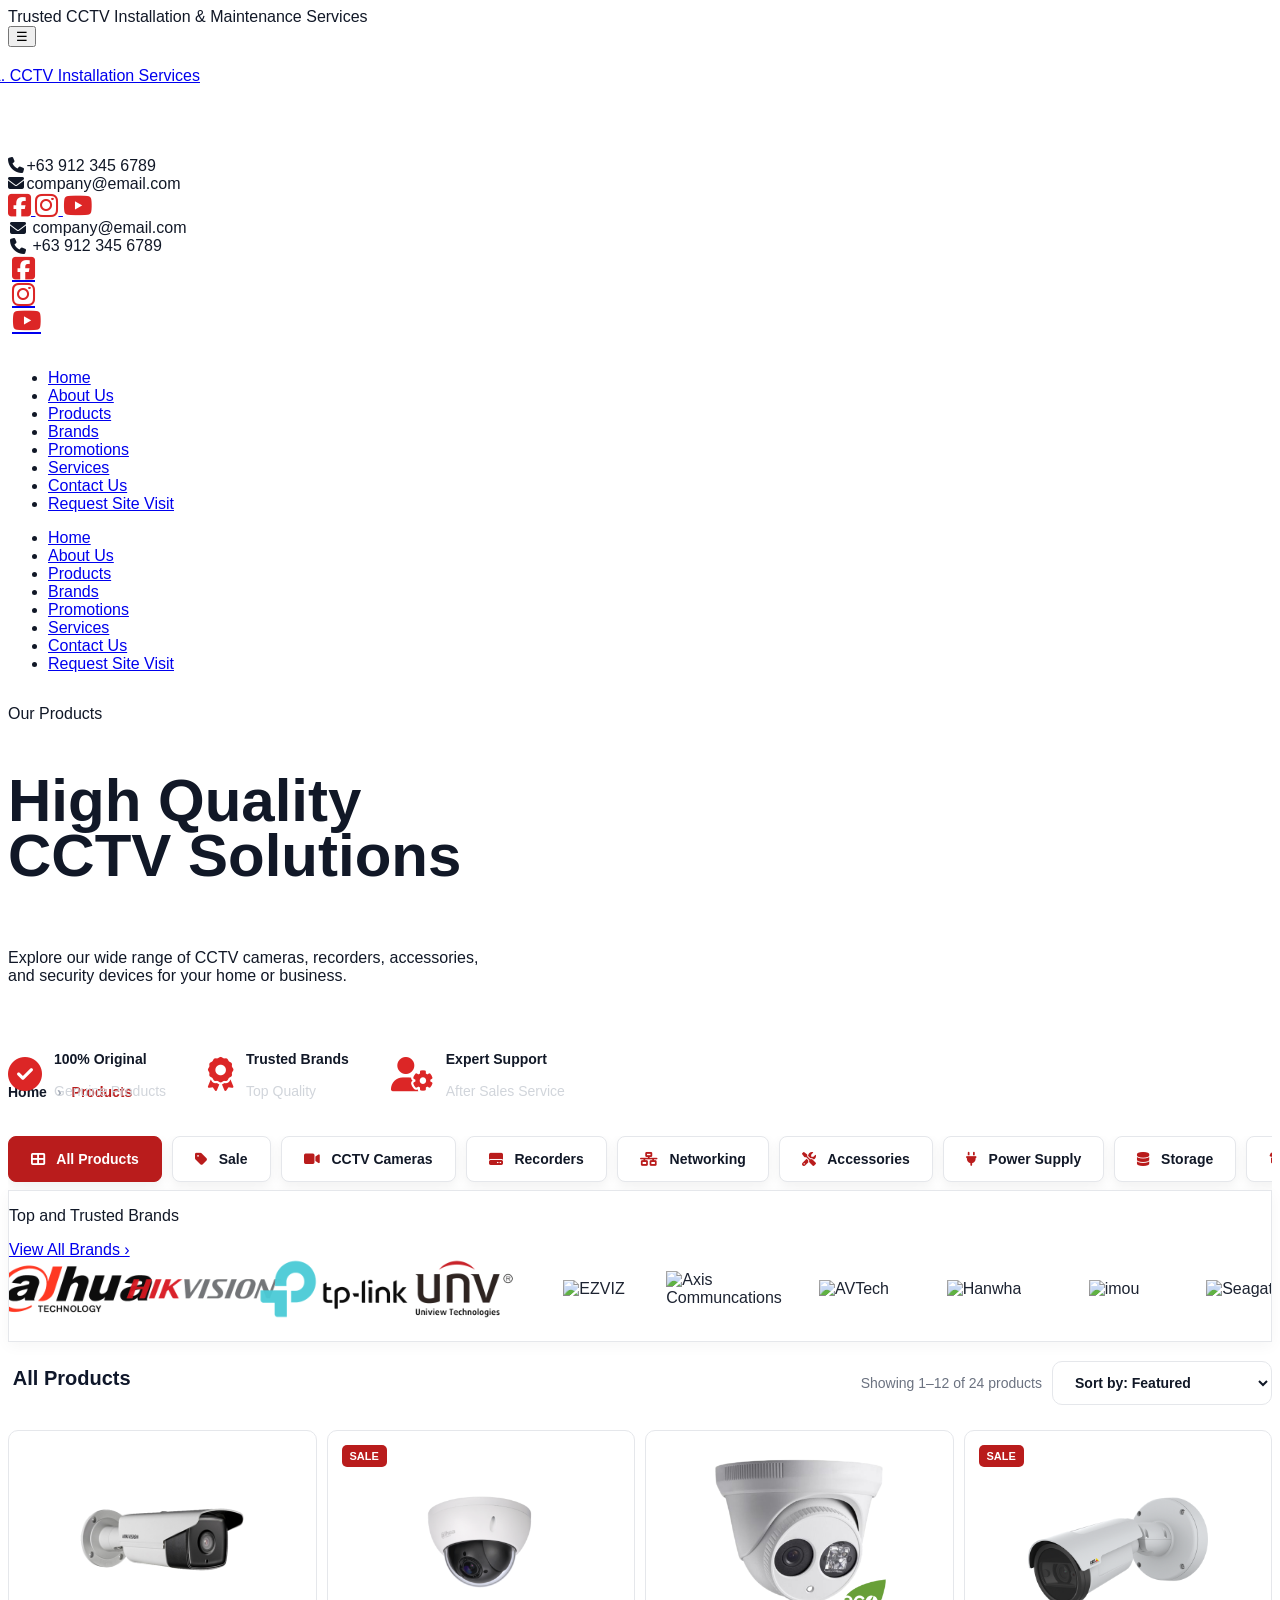
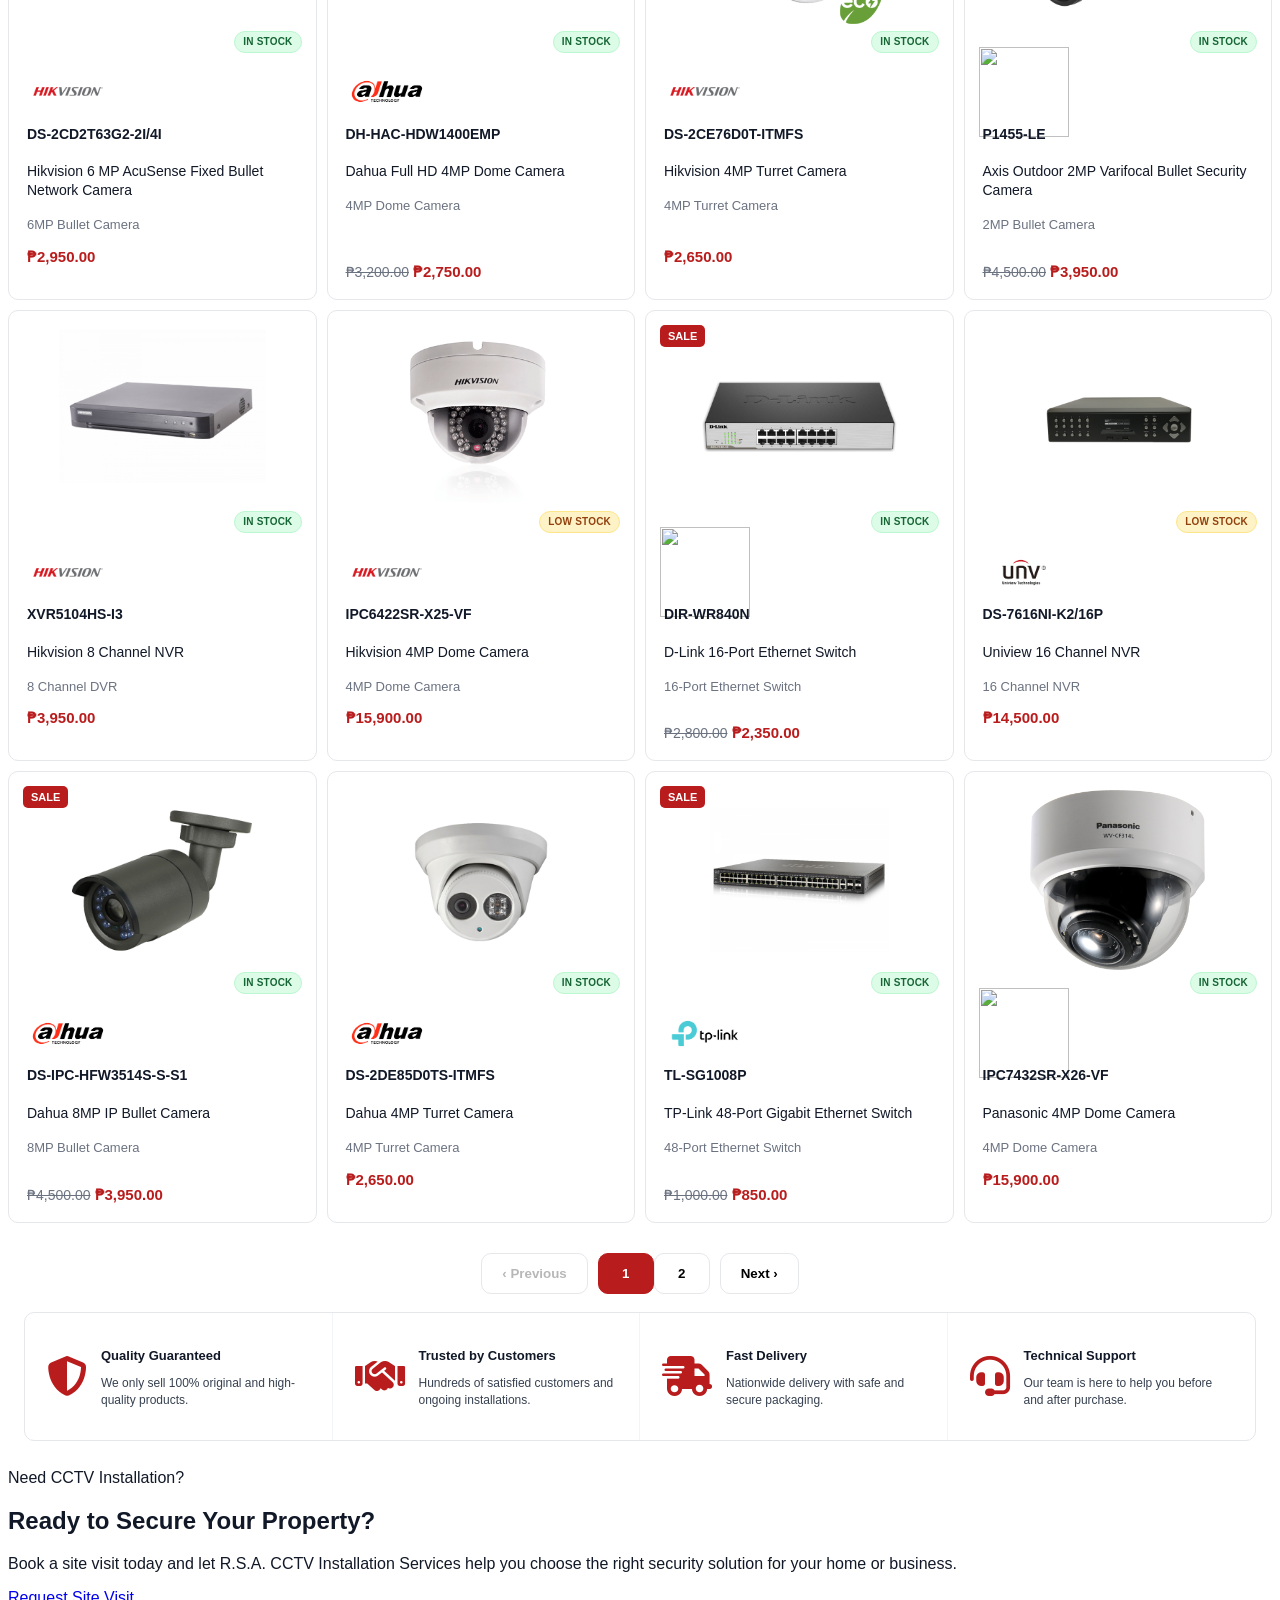
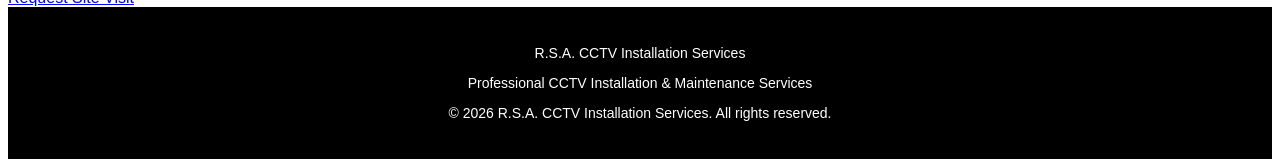
==== frontend/products.html @ 0026b1fd "Added Stock indicator for product cards" ====
<!DOCTYPE html>
<html lang="en">
<head>
  <meta charset="UTF-8" />
  <meta name="viewport" content="width=device-width, initial-scale=1.0" />

  <title>R.S.A. CCTV Installation Services</title>

  <link href="./assets/css/output.css" rel="stylesheet">
  <link href="./assets/css/custom.css" rel="stylesheet">
  <link rel="stylesheet" href="https://cdnjs.cloudflare.com/ajax/libs/font-awesome/6.5.1/css/all.min.css"/>
</head>

<body class="bg-white text-gray-900">

  <div class="bg-red-700 text-white text-center text-xs font-bold py-1">
    Trusted CCTV Installation & Maintenance Services
  </div>

  <header class="bg-black text-white relative">

    <button id="mobileMenuButton"
            class="md:hidden text-white text-3xl absolute right-5 top-5 z-[9999] leading-none">
      ☰
    </button>

    <div class="max-w-7xl mx-auto px-4 py-2 flex flex-col md:flex-row justify-between items-center gap-3">

      <a href="index.html" class="block">
        <img src="./assets/images/rsa-logo.png"
             alt="R.S.A. CCTV Installation Services"
             class="main-logo">
      </a>

      <!-- MOBILE CONTACT + SOCIAL AREA -->
      <div class="md:hidden w-full mobile-header-extra">

        <div class="mobile-contact-row w-full flex items-center justify-center gap-4 text-white text-sm border-t border-b border-red-950 py-3">
          <div class="flex items-center gap-4 whitespace-nowrap">
            <i class="fa-solid fa-phone text-red-600 text-xl"></i>
            <span>+63 912 345 6789</span>
          </div>

          <div class="h-5 w-px bg-gray-700"></div>

          <div class="flex items-center gap-4 whitespace-nowrap">
            <i class="fa-solid fa-envelope text-red-600 text-xl"></i>
            <span>company@email.com</span>
          </div>
        </div>

        <div class="mobile-social-row w-full flex justify-center items-center">

          <a href="#" class="text-red-600">
            <i class="fa-brands fa-square-facebook header-social-icon"></i>
          </a>

          <a href="#" class="text-red-600">
            <i class="fa-brands fa-instagram header-social-icon"></i>
          </a>

          <a href="#" class="text-red-600">
            <i class="fa-brands fa-youtube header-social-icon"></i>
          </a>
        </div>
      </div>

      <!-- DESKTOP/TABLET CONTACT -->
      <div class="hidden md:flex items-center gap-8 text-base font-semibold tracking-[0.2px]">

        <div class="flex items-center gap-3 text-white whitespace-nowrap">
          <i class="fa-solid fa-envelope text-red-600 text-xl"></i>
          <span>company@email.com</span>
        </div>

        <div class="h-6 w-px bg-gray-700"></div>

        <div class="flex items-center gap-3 text-white whitespace-nowrap">
          <i class="fa-solid fa-phone text-red-600 text-xl"></i>
          <span>+63 912 345 6789</span>
        </div>

        <div class="h-6 w-px bg-gray-700"></div>

        <div class="flex items-center gap-6 text-red-600 leading-none">

          <a href="#" class="header-social-link hover:text-white transition">
            <i class="fa-brands fa-square-facebook header-social-icon"></i>
          </a>

          <a href="#" class="header-social-link hover:text-white transition">
            <i class="fa-brands fa-instagram header-social-icon"></i>
          </a>

          <a href="#" class="header-social-link hover:text-white transition">
            <i class="fa-brands fa-youtube header-social-icon"></i>
          </a>
        </div>

      </div>

    </div>

    <nav class="bg-black md:border-t md:border-red-950">
      <div class="max-w-7xl mx-auto px-4">

        <ul class="hidden md:flex items-center justify-between text-sm font-bold uppercase">
          <li><a href="index.html" class="block py-4 hover:text-red-500">Home</a></li>
          <li><a href="about.html" class="block py-4 hover:text-red-500">About Us</a></li>
          <li><a href="products.html" class="block py-4 text-red-500 border-b-4 border-red-600">Products</a></li>
          <li><a href="brands.html" class="block py-4 hover:text-red-500">Brands</a></li>
          <li><a href="promotions.html" class="block py-4 hover:text-red-500">Promotions</a></li>
          <li><a href="services.html" class="block py-4 hover:text-red-500">Services</a></li>
          <li><a href="contact-us.html" class="block py-4 hover:text-red-500">Contact Us</a></li>

          <li>
            <a href="booking.html" class="block bg-red-700 px-8 py-4 hover:bg-red-800">
              Request Site Visit
            </a>
          </li>

        </ul>
        <div id="mobileMenuOverlay" class="hidden fixed inset-0 bg-black/70 z-[9997]"></div>
        <ul id="mobileMenu" class="hidden fixed top-0 right-0 h-screen w-[80%] max-w-[360px] bg-black z-[9998] flex-col px-8 pt-24 space-y-7 text-xl font-bold uppercase shadow-2xl">
          <li><a href="index.html">Home</a></li>
          <li><a href="about.html">About Us</a></li>
          <li><a href="products.html">Products</a></li>
          <li><a href="brands.html">Brands</a></li>
          <li><a href="promotions.html">Promotions</a></li>
          <li><a href="services.html">Services</a></li>
          <li><a href="contact-us.html">Contact Us</a></li>
          <li><a href="booking.html" class="text-red-500">Request Site Visit</a></li>
        </ul>

      </div>
    </nav>

  </header>

  <section class="products-hero-section relative bg-black text-white overflow-hidden border-b border-gray-900">

    <div class="absolute inset-0 products-hero-bg"></div>

    <div class="relative z-20 max-w-7xl mx-auto px-4 py-14 md:py-16 products-hero-content">

      <p class="text-lg font-bold uppercase mb-3">
        Our Products
      </p>

      <h1 class="text-3xl md:text-5xl font-black uppercase leading-tight mb-3">
        High Quality<br>
        <span class="hero-nowrap text-red-600">CCTV Solutions</span>
      </h1>

      <p class="text-base md:text-lg font-normal max-w-2xl mb-9">
        Explore our wide range of CCTV cameras, recorders, accessories,
        <br>and security devices for your home or business.
      </p>

      <div class="products-hero-features">

        <div class="products-hero-feature"><span class="products-hero-icon"><i class="fa-solid fa-circle-check"></i></span>
          <div>
            <h3>100% Original</h3>
            <p>Genuine Products</p>
          </div>
        </div>

        <div class="products-hero-feature"><span class="products-hero-icon"><i class="fa-solid fa-award"></i></span>
        <div>
            <h3>Trusted Brands</h3>
            <p>Top Quality</p>
          </div>
        </div>

        <div class="products-hero-feature">
          <span class="products-hero-icon"><i class="fa-solid fa-user-gear"></i></span>
          <div>
            <h3>Expert Support</h3>
            <p>After Sales Service</p>
          </div>
        </div>

      </div>
    </div>
  </section>

  <main class="bg-gray-100">

    <section class="bg-gray-100 py-10">
      <div class="max-w-7xl mx-auto px-4">

        <!-- Breadcrumb -->
        <nav class="products-breadcrumb" aria-label="Breadcrumb">
          <a href="index.html">Home</a>
          <span>›</span>
          <span>Products</span>
        </nav>
        <!-- Category Filters Overlay Arrows/Button -->
        <div class="products-category-scroll-wrap">
          <button class="category-scroll-btn category-scroll-left" type="button">‹</button>
          <!-- Category Filters -->
            <div class="products-category-filter flex gap-4 overflow-x-auto pb-4 mb-6">
              <button class="product-filter-btn active" data-filter="all"><i class="fa-solid fa-table-cells-large"></i> All Products</button>
              <button class="product-filter-btn" data-filter="sale"><i class="fa-solid fa-tag"></i> Sale</button>
              <button class="product-filter-btn" data-filter="cctv"><i class="fa-solid fa-video"></i> CCTV Cameras</button>
              <button class="product-filter-btn" data-filter="recorders"><i class="fa-solid fa-hard-drive"></i> Recorders</button>
              <button class="product-filter-btn" data-filter="networking"><i class="fa-solid fa-network-wired"></i> Networking</button>
              <button class="product-filter-btn" data-filter="accessories"><i class="fa-solid fa-screwdriver-wrench"></i> Accessories</button>
              <button class="product-filter-btn" data-filter="power"><i class="fa-solid fa-plug"></i> Power Supply</button>
              <button class="product-filter-btn" data-filter="storage"><i class="fa-solid fa-database"></i> Storage</button>
              <button class="product-filter-btn" data-filter="packages"><i class="fa-solid fa-box-open"></i> Packages/Kits</button>
            </div>
          <button class="category-scroll-btn category-scroll-right" type="button">›</button>
        </div>
        <!-- Top Brands Strip -->
        <div class="products-brand-strip bg-white rounded-xl shadow-sm p-6 mb-10">
          <div class="flex items-center justify-between mb-5">
            <p class="top-brands-title text-red-700 text-sm font-bold uppercase">Top and Trusted Brands</p>
            <a href="brands.html" class="top-brands-view-all text-sm font-bold hover:text-red-700">View All Brands ›</a>
          </div>

          <div class="brand-strip-row">
            <div class="brand-strip-item"><img src="./assets/images/brands/dahua.png" alt="Dahua"></div>
            <div class="brand-strip-item"><img src="./assets/images/brands/hikvision.png" alt="Hikvision"></div>
            <div class="brand-strip-item"><img src="./assets/images/brands/tplink.png" alt="TP-Link"></div>
            <div class="brand-strip-item"><img src="./assets/images/brands/uniview.png" alt="UNV"></div>
            <div class="brand-strip-item"><img src="./assets/images/brands/ezviz.png" alt="EZVIZ"></div>
            <div class="brand-strip-item"><img src="./assets/images/brands/axis.png" alt="Axis Communcations"></div>
            <div class="brand-strip-item"><img src="./assets/images/brands/avtech.png" alt="AVTech"></div>
            <div class="brand-strip-item"><img src="./assets/images/brands/hanwha.png" alt="Hanwha"></div>
            <div class="brand-strip-item"><img src="./assets/images/brands/imou.png" alt="imou"></div>
            <div class="brand-strip-item"><img src="./assets/images/brands/seagate.png" alt="Seagate"></div>
          </div>
        </div>

        <!-- Products Header -->
          <div class="products-toolbar mb-8">

            <h2 id="productsSectionTitle" class="products-section-title">
               &nbsp;All Products
            </h2>

            <div class="products-toolbar-right">
			  <p id="productsCount" class="products-count">Showing 1–12 products</p>

              <select class="products-sort-dropdown">
                <option>Sort by: Featured</option>
                <option>Price: Low to High</option>
                <option>Price: High to Low</option>
              </select>
            </div>

          </div>

          <!-- Products Grid -->
          <div class="products-catalog-grid">
            <!--Sample Product 1-->
            <div class="catalog-product-card">
              <div class="catalog-product-image"><img src="./assets/images/products/bullet-camera-01.png" alt="4MP Bullet Camera"></div>
              <span class="catalog-stock-badge in-stock">In Stock</span>
              <img class="catalog-brand-logo" src="./assets/images/brands/hikvision.png">
              <p class="catalog-product-model">DS-2CD2T63G2-2I/4I</p>
              <h3 class="catalog-product-name">Hikvision 6 MP AcuSense Fixed Bullet Network Camera</h3>
              <p class="catalog-product-subcategory">6MP Bullet Camera</p>
              <p class="catalog-product-price">₱2,950.00</p>
            </div>
            <!--Sample Product 2-->
            <div class="catalog-product-card">
              <span class="catalog-sale-badge">SALE</span>
              <div class="catalog-product-image"><img src="./assets/images/products/dome-camera-01.png"></div>
              <span class="catalog-stock-badge in-stock">In Stock</span>
              <img class="catalog-brand-logo" src="./assets/images/brands/dahua.png">
              <p class="catalog-product-model">DH-HAC-HDW1400EMP</p>
              <h3 class="catalog-product-name">Dahua Full HD 4MP Dome Camera</h3>
              <p class="catalog-product-subcategory">4MP Dome Camera</p>
              <div class="catalog-price-row"><span class="catalog-old-price">₱3,200.00</span><span class="catalog-sale-price">₱2,750.00</span></div>
            </div>
            <!--Sample Product 3-->
            <div class="catalog-product-card">
              <div class="catalog-product-image"><img src="./assets/images/products/turret-camera-01.png" alt="4MP Turret Camera"></div>
               <span class="catalog-stock-badge in-stock">In Stock</span>
              <img class="catalog-brand-logo" src="./assets/images/brands/hikvision.png">
              <p class="catalog-product-model">DS-2CE76D0T-ITMFS</p>
              <h3 class="catalog-product-name">Hikvision 4MP Turret Camera</h3>
              <p class="catalog-product-subcategory">4MP Turret Camera</p>
              <p class="catalog-product-price">₱2,650.00</p>
            </div>
            <!--Sample Product 4-->
            <div class="catalog-product-card">
              <span class="catalog-sale-badge">SALE</span>
              <div class="catalog-product-image"><img src="./assets/images/products/bullet-camera-02.png" alt="8MP IP Bullet Camera"></div>
               <span class="catalog-stock-badge in-stock">In Stock</span>
              <img class="catalog-brand-logo" src="./assets/images/brands/axis.png">
              <p class="catalog-product-model">P1455-LE</p>
              <h3 class="catalog-product-name">Axis Outdoor 2MP Varifocal Bullet Security Camera</h3>
              <p class="catalog-product-subcategory">2MP Bullet Camera</p>
              <div class="catalog-price-row"><span class="catalog-old-price">₱4,500.00</span><span class="catalog-sale-price">₱3,950.00</span></div>
            </div>
            <!--Sample Product 5-->
            <div class="catalog-product-card">
              <div class="catalog-product-image"><img src="./assets/images/products/8ch-dvr-02.png" alt=""></div>
              <span class="catalog-stock-badge in-stock">In Stock</span>
              <img class="catalog-brand-logo" src="./assets/images/brands/hikvision.png">
              <p class="catalog-product-model">XVR5104HS-I3</p>
              <h3 class="catalog-product-name">Hikvision 8 Channel NVR</h3>
              <p class="catalog-product-subcategory">8 Channel DVR</p>
              <p class="catalog-product-price">₱3,950.00</p>
            </div>
            <!--Sample Product 6-->
            <div class="catalog-product-card">
              <div class="catalog-product-image"><img src="./assets/images/products/dome-camera-02.png" alt=""></div>
              <span class="catalog-stock-badge low-stock">Low Stock</span>
              <img class="catalog-brand-logo" src="./assets/images/brands/hikvision.png" alt="">
              <p class="catalog-product-model">IPC6422SR-X25-VF</p>
              <h3 class="catalog-product-name">Hikvision 4MP Dome Camera</h3>
              <p class="catalog-product-subcategory">4MP Dome Camera</p>
              <p class="catalog-product-price">₱15,900.00</p>
            </div>
            <!--Sample Product 7-->
            <div class="catalog-product-card">
              <span class="catalog-sale-badge">SALE</span>
              <div class="catalog-product-image"><img src="./assets/images/products/switch-02.png" alt="POE Switch"></div>
              <span class="catalog-stock-badge in-stock">In Stock</span>
              <img class="catalog-brand-logo" src="./assets/images/brands/dlink.png">
              <p class="catalog-product-model">DIR-WR840N</p>
              <h3 class="catalog-product-name">D-Link 16-Port Ethernet Switch</h3>
              <p class="catalog-product-subcategory">16-Port Ethernet Switch</p>
              <div class="catalog-price-row"><span class="catalog-old-price">₱2,800.00</span><span class="catalog-sale-price">₱2,350.00</span></div>
            </div>
            <!--Sample Product 8-->
            <div class="catalog-product-card">
              <div class="catalog-product-image"><img src="./assets/images/products/8ch-dvr-03.png" alt=""></div>
              <span class="catalog-stock-badge low-stock">Low Stock</span>              
              <img class="catalog-brand-logo" src="./assets/images/brands/uniview.png">
              <p class="catalog-product-model">DS-7616NI-K2/16P</p>
              <h3 class="catalog-product-name">Uniview 16 Channel NVR</h3>
              <p class="catalog-product-subcategory">16 Channel NVR</p>
              <p class="catalog-product-price">₱14,500.00</p>
            </div>
            <!--Sample Product 9-->
            <div class="catalog-product-card">
              <span class="catalog-sale-badge">SALE</span>
              <div class="catalog-product-image"><img src="./assets/images/products/bullet-camera-03.png" alt="8MP IP Bullet Camera"></div>
              <span class="catalog-stock-badge in-stock">In Stock</span>
              <img class="catalog-brand-logo" src="./assets/images/brands/dahua.png">
              <p class="catalog-product-model">DS-IPC-HFW3514S-S-S1</p>
              <h3 class="catalog-product-name">Dahua 8MP IP Bullet Camera</h3>
              <p class="catalog-product-subcategory">8MP Bullet Camera</p>
              <div class="catalog-price-row"><span class="catalog-old-price">₱4,500.00</span><span class="catalog-sale-price">₱3,950.00</span></div>
            </div>
            <!--Sample Product 10-->
            <div class="catalog-product-card">
              <div class="catalog-product-image"><img src="./assets/images/products/turret-camera-02.png" alt="4MP Turret Camera"></div>
              <span class="catalog-stock-badge in-stock">In Stock</span>
              <img class="catalog-brand-logo" src="./assets/images/brands/dahua.png">
              <p class="catalog-product-model">DS-2DE85D0TS-ITMFS</p>
              <h3 class="catalog-product-name">Dahua 4MP Turret Camera</h3>
              <p class="catalog-product-subcategory">4MP Turret Camera</p>
              <p class="catalog-product-price">₱2,650.00</p>
            </div>
            <!--Sample Product 11-->
            <div class="catalog-product-card">
              <span class="catalog-sale-badge">SALE</span>
              <div class="catalog-product-image"><img src="./assets/images/products/switch-01.png" alt="Ethernet Switch"></div>
              <span class="catalog-stock-badge in-stock">In Stock</span>
              <img class="catalog-brand-logo" src="./assets/images/brands/tplink.png">
              <p class="catalog-product-model">TL-SG1008P</p>
              <h3 class="catalog-product-name">TP-Link 48-Port Gigabit Ethernet Switch</h3>
              <p class="catalog-product-subcategory">48-Port Ethernet Switch</p>
              <div class="catalog-price-row"><span class="catalog-old-price">₱1,000.00</span><span class="catalog-sale-price">₱850.00</span></div>
            </div>
            <!--Sample Product 12-->
            <div class="catalog-product-card">
              <div class="catalog-product-image"><img src="./assets/images/products/dome-camera-03.png" alt=""></div>
              <span class="catalog-stock-badge in-stock">In Stock</span>          
              <img class="catalog-brand-logo" src="./assets/images/brands/panasonic.png" alt="">
              <p class="catalog-product-model">IPC7432SR-X26-VF</p>
              <h3 class="catalog-product-name">Panasonic 4MP Dome Camera</h3>
              <p class="catalog-product-subcategory">4MP Dome Camera</p>
              <p class="catalog-product-price">₱15,900.00</p>
            </div>
            <!--Sample Product 13-->
            <div class="catalog-product-card">
              <div class="catalog-product-image"><img src="./assets/images/products/8ch-dvr-01.png" alt="8CH DVR"></div>
              <span class="catalog-stock-badge low-stock">Low Stock</span>
              <img class="catalog-brand-logo" src="./assets/images/brands/hikvision.png">
              <p class="catalog-product-model">DS-7604NI-K1/4P</p>
              <h3 class="catalog-product-name">Hikvision 8CH DVR</h3>
              <p class="catalog-product-subcategory">8 Channel DVR</p>
              <p class="catalog-product-price">₱4,500.00</p>
            </div>
            <!--Sample Product 14-->
            <div class="catalog-product-card">
              <div class="catalog-product-image"><img src="./assets/images/products/turret-camera-03.png" alt="4MP Turret Camera"></div>
              <span class="catalog-stock-badge in-stock">In Stock</span>
              <img class="catalog-brand-logo" src="./assets/images/brands/dahua.png">
              <p class="catalog-product-model">DH-3DE85D1TS-5TMFS</p>
              <h3 class="catalog-product-name">Dahua 4MP Turret Camera</h3>
              <p class="catalog-product-subcategory">4MP Turret Camera</p>
              <p class="catalog-product-price">₱2,650.00</p>
            </div>
            <!--Sample Product 15-->
            <div class="catalog-product-card">
              <span class="catalog-sale-badge">SALE</span>
              <div class="catalog-product-image"><img src="./assets/images/products/switch-03.png" alt="POE Switch"></div>
              <span class="catalog-stock-badge low-stock">Low Stock</span>
              <img class="catalog-brand-logo" src="./assets/images/brands/tplink.png">
              <p class="catalog-product-model">TL-WR951S</p>
              <h3 class="catalog-product-name">TP-Link 16-Port Ethernet Switch</h3>
              <p class="catalog-product-subcategory">16-Port Ethernet Switch</p>
              <div class="catalog-price-row"><span class="catalog-old-price">₱2,800.00</span><span class="catalog-sale-price">₱2,350.00</span></div>
            </div>
            <!-- Test -->
            <div class="catalog-product-card">
              <div class="catalog-product-image"><img src="./assets/images/products/storage-01.png" alt="Surveillance HDD"></div>
              <span class="catalog-stock-badge in-stock">In Stock</span>
              <img class="catalog-brand-logo" src="./assets/images/brands/seagate.png">
              <p class="catalog-product-model">ST2000VX008</p>
              <h3 class="catalog-product-name">Seagate 2TB SkyHawk HDD</h3>
              <p class="catalog-product-subcategory">Storage</p>
              <p class="catalog-product-price">₱2,850.00</p>
            </div>
            <div class="catalog-product-card">
              <div class="catalog-product-image"><img src="./assets/images/products/ipcam-01.png" alt="Smart IP Camera"></div>
              <span class="catalog-stock-badge in-stock">In Stock</span>
              <img class="catalog-brand-logo" src="./assets/images/brands/imou.png">
              <p class="catalog-product-model">IMOU IPC-A22EP</p>
              <h3 class="catalog-product-name">IMOU Pan Tilt Smart IP Camera White</h3>
              <p class="catalog-product-subcategory">Smart IP Camera</p>
              <p class="catalog-product-price">₱2,990.00</p>
            </div>
            <div class="catalog-product-card">
              <div class="catalog-product-image"><img src="./assets/images/products/nvr-01.png" alt="NVR Recorder"></div>
              <span class="catalog-stock-badge in-stock">In Stock</span>
              <img class="catalog-brand-logo" src="./assets/images/brands/uniview.png" alt="UNV">
              <p class="catalog-product-model">NVR-104B-P4</p>
              <h3 class="catalog-product-name">Uniview 4-ch 1-SATA Ultra 265/H.265/H.264 NVR</h3>
              <p class="catalog-product-subcategory">Recorder System</p>
              <p class="catalog-product-price">₱5,500.00</p>
            </div>
            <div class="catalog-product-card">
              <span class="catalog-sale-badge">SALE</span>
              <div class="catalog-product-image"><img src="./assets/images/products/package-01.png" alt="Package/Kits"></div>
              <span class="catalog-stock-badge sold-out">Sold Out</span>
              <img class="catalog-brand-logo" src="./assets/images/brands/seagate.png">
              <p class="catalog-product-model">SKYHAWK-PACKAGE-01</p>
              <h3 class="catalog-product-name">Seagate SkyHawk 4-Camera Kit</h3>
              <p class="catalog-product-subcategory">Camera Kit/p>
              <div class="catalog-price-row"><span class="catalog-old-price">₱8,500.00</span><span class="catalog-sale-price">₱7,250.00</span></div>
            </div>
            <div class="catalog-product-card">
              <div class="catalog-product-image"><img src="./assets/images/products/cable-01.png" alt="CCTV Cable"></div>
              <span class="catalog-stock-badge in-stock">In Stock</span>          
              <img class="catalog-brand-logo" src="./assets/images/brands/axis.png">
              <p class="catalog-product-model">F7308-5506-921</p>
              <h3 class="catalog-product-name">AXIS F7308 Cable Black 8m</h3>
              <p class="catalog-product-subcategory">Camera Cable</p>
              <p class="catalog-product-price">₱950.00</p>
            </div>
            <div class="catalog-product-card">
              <span class="catalog-sale-badge">SALE</span>
              <div class="catalog-product-image"><img src="./assets/images/products/bullet-camera-04.png" alt="2MP Indoor Camera"></div>
              <span class="catalog-stock-badge low-stock">Low Stock</span>
              <img class="catalog-brand-logo" src="./assets/images/brands/avtech.png">
              <p class="catalog-product-model">DGM2643SV</p>
              <h3 class="catalog-product-name">AVTech 2MP Motorized Varifocal Lens Bullet IP Camera</h3>
              <p class="catalog-product-subcategory">2MP Bullet Camera</p>
              <div class="catalog-price-row"><span class="catalog-old-price">₱2,000.00</span><span class="catalog-sale-price">₱1,650.00</span></div>
            </div>
            <div class="catalog-product-card">
              <div class="catalog-product-image"><img src="./assets/images/products/cable-02.png" alt="BNC Connector"></div>
              <span class="catalog-stock-badge low-stock">Low Stock</span>
              <img class="catalog-brand-logo" src="./assets/images/brands/ezviz.png" alt="ezviz">
              <p class="catalog-product-model">BNC-100FT</p>
              <h3 class="catalog-product-name">Ezviz BNC Connector 100ft</h3>
              <p class="catalog-product-subcategory">Camera Cable</p>
              <p class="catalog-product-price">₱350.00</p>
            </div>
            <div class="catalog-product-card">
              <div class="catalog-product-image"><img src="./assets/images/products/storage-02.png" alt=""></div>
              <span class="catalog-stock-badge in-stock">In Stock</span>
              <img class="catalog-brand-logo" src="./assets/images/brands/seagate.png" alt="">
              <p class="catalog-product-model">ST1000VX005</p>
              <h3 class="catalog-product-name">Seagate 1TB SkyHawk</h3>
              <p class="catalog-product-subcategory">Surveillance HDD</p>
              <p class="catalog-product-price">₱1,850.00</p>
            </div>
            <div class="catalog-product-card">
              <div class="catalog-product-image"><img src="./assets/images/products/powersupply-01.png" alt=""></div>
              <span class="catalog-stock-badge in-stock">In Stock</span>
              <img class="catalog-brand-logo" src="./assets/images/brands/hanwha.png" alt="">
              <p class="catalog-product-model">PWR-12DC-8-5</p>
              <h3 class="catalog-product-name">Hanwha 12V Camera Power Supply</h3>
              <p class="catalog-product-subcategory">12V Power Supply</p>
              <p class="catalog-product-price">₱1,250.00</p>
            </div>
          </div>

          <!-- Pagination Preview -->
		  <div class="products-pagination">
		    <button id="productsPrevBtn" class="product-page-btn">‹ Previous</button>
		    <div id="productsPageNumbers" class="flex gap-3"></div>
		    <button id="productsNextBtn" class="product-page-btn">Next ›</button>
		  </div>

      </div>
    </section>
    <!-- Service Features Strip -->
    <section class="service-features-strip-wrap">
      <div class="service-features-strip">

        <div class="service-feature-item">
          <div class="feature-card-icon">
            <i class="fa-solid fa-shield-halved"></i>
          </div>
          <div>
            <h4>Quality Guaranteed</h4>
            <p>We only sell 100% original and high-quality products.</p>
          </div>
        </div>

        <div class="service-feature-item">
          <div class="feature-card-icon">
            <i class="fa-solid fa-handshake"></i>
          </div>
          <div>
            <h4>Trusted by Customers</h4>
            <p>Hundreds of satisfied customers and ongoing installations.</p>
          </div>
        </div>

        <div class="service-feature-item">
          <div class="feature-card-icon">
            <i class="fa-solid fa-truck-fast"></i>
          </div>
          <div>
            <h4>Fast Delivery</h4>
            <p>Nationwide delivery with safe and secure packaging.</p>
          </div>
        </div>

        <div class="service-feature-item">
          <div class="feature-card-icon">
            <i class="fa-solid fa-headset"></i>
          </div>
          <div>
            <h4>Technical Support</h4>
            <p>Our team is here to help you before and after purchase.</p>
          </div>
        </div>

      </div>
    </section>
    <section class="products-cta-section bg-black text-white py-10 border-t border-red-950 mt-2">
      <div class="max-w-7xl mx-auto px-4 text-center">

      <p class="text-red-600 text-sm font-bold uppercase mb-3">
        Need CCTV Installation?
      </p>

      <h2 class="text-3xl md:text-4xl font-black uppercase mb-4">
        Ready to Secure Your Property?
      </h2>

      <p class="text-gray-300 max-w-2xl mx-auto text-sm md:text-base leading-7 mb-8">
        Book a site visit today and let R.S.A. CCTV Installation Services help you choose
        the right security solution for your home or business.
      </p>

      <a href="booking.html"
        class="inline-block bg-red-700 hover:bg-red-800 text-white font-bold px-8 py-3 rounded">
        Request Site Visit
      </a>

      </div>
    </section>
  </main>
  <footer class="bg-black text-white py-6">
    <div class="max-w-7xl mx-auto px-4 text-center text-sm space-y-2">
      <p class="font-semibold">
        R.S.A. CCTV Installation Services
      </p>

      <p class="text-gray-400">
        Professional CCTV Installation & Maintenance Services
      </p>

      <p class="text-gray-500 text-xs">
        © 2026 R.S.A. CCTV Installation Services. All rights reserved.
      </p>
    </div>
  </footer>

  <script src="./assets/js/main.js"></script>
</body>
</html>
---- frontend/assets/css/custom.css ----
body {
  font-family: Arial, sans-serif;
  background: #ffffff;
  color: #111827;
  overflow-x: hidden;
}

.main-logo {
  width: 450px;
  height: 100px;
  object-fit: cover;
  object-position: left center;
  display: block;
  margin-left: -65px;
  transform: translateY(10px);
}

header .max-w-7xl {
  min-height: auto;
  padding-top: 10px !important;
  padding-bottom: 10px !important;
}

header .hidden.md\:flex i {
  width: 20px;
  text-align: center;
  line-height: 1;
  position: relative;
  top: 1px;
}

.header-social-icon {
  color: #dc2626;
  font-size: 26px !important;
  line-height: 1 !important;
}

.header-social-link {
  width: 28px;
  display: flex;
  justify-content: center;
  align-items: center;
}

.hero-bg {
  background-image: url("../images/hero-cctv.jpg");
  background-repeat: no-repeat;
  background-position: 75% center;
  background-size: auto 125%;
}

.book-btn {
  transition: 0.3s ease;
}

.book-btn:hover {
  background: #b91c1c;
}

.book-btn-icon i {
  color: #ffffff;
  font-size: 18px;
  line-height: 1;
}

.feature-strip {
  background: #000000;
}

.feature-box {
  display: flex;
  align-items: center;
  gap: 18px;
  padding: 20px 22px;
  border-right: 1px solid #1f2937;
}

.feature-box:last-child {
  border-right: none;
}

.feature-icon {
  color: #ff0000;
  flex-shrink: 0;
}

.feature-icon i {
  color: #b91c1c;
  font-size: 38px;
}

.feature-text h3,
.feature-text h4 {
  font-size: 16px;
  font-weight: 700;
  color: #ffffff;
  margin-bottom: 6px;
  line-height: 1.2;
}

.feature-text p {
  font-size: 14px;
  font-weight: 400;
  color: #d1d5db;
  line-height: 1.6;
}

.mobile-contact-row i {
  width: 14px;
  text-align: center;
}

/* =========================
   FEATURED PRODUCTS PAGING
========================= */

.featured-products-page {
  display: none !important;
  min-height: 300px !important;
}

.featured-products-page.active {
  display: grid !important;
}

.featured-product-card {
  grid-template-rows: 180px 44px 24px 30px !important;
  text-align: center !important;
  align-items: center !important;
}

.featured-product-image {
  width: 100% !important;
  height: 180px !important;
  display: flex !important;
  align-items: center !important;
  justify-content: center !important;
  overflow: hidden !important;
}

.featured-product-image img {
  width: 100% !important;
  height: 100% !important;
  object-fit: contain !important;
  padding: 12px !important;
  display: block !important;
}

.featured-product-name {
  height: 44px !important;
  display: flex !important;
  align-items: center !important;
  justify-content: center !important;
}

.featured-dots {
  display: flex !important;
  min-height: 20px !important;
  margin-top: 20px !important;
}

.featured-dot {
  width: 12px !important;
  height: 12px !important;
  border-radius: 9999px !important;
  background: #d1d5db !important;
  display: inline-block !important;
  cursor: pointer !important;
  border: none !important;
  padding: 0 !important;
}

.featured-dot.active {
  background: #b91c1c !important;
}

.products-cta-section {
  margin-top: 0;
  padding-top: 10px;
}

footer {
  background: #000000;
  color: #ffffff;
  text-align: center;
  padding: 24px 0;
  font-size: 14px;
}

/* =========================
   PROMOTIONS PREVIEW
========================= */

.promo-products-page {
  display: grid !important;
  min-height: 360px !important;
}

.promo-product-card {
  position: relative;
  display: grid;
  grid-template-rows: 220px 44px 24px 22px 32px;
  text-align: center;
  align-items: center;
}

.promo-sale-badge {
  position: absolute;
  top: 24px;
  left: 0;
  background: #b91c1c;
  color: #ffffff;
  font-size: 11px;
  font-weight: 800;
  padding: 4px 8px;
  border-radius: 6px;
  z-index: 2;
}

.promo-product-image {
  width: 100%;
  height: 180px;
  display: flex;
  align-items: center;
  justify-content: center;
  overflow: hidden;
}

.promo-product-image img {
  width: 100%;
  height: 100%;
  object-fit: contain;
  padding: 12px;
  display: block;
}

.promo-product-name {
  height: 44px;
  display: flex;
  align-items: center;
  justify-content: center;
}

.promo-old-price {
  color: #000000 !important;
  font-size: 16px !important;
  font-weight: 400 !important;
  line-height: 1.2 !important;
  text-decoration: line-through !important;
}

.promo-sale-price {
  color: #b91c1c !important;
  font-size: 16px !important;
  font-weight: 900 !important;
  line-height: 1.2 !important;
}

.promo-dot {
  width: 12px;
  height: 12px;
  border-radius: 9999px;
  background: #d1d5db;
  border: none;
  padding: 0;
  cursor: pointer;
}

.promo-dot.active {
  background: #b91c1c;
}

.promo-dots {
  display: flex !important;
  min-height: 20px !important;
  margin-top: 20px !important;
}
.catalog-stock-badge {
  position: absolute;
  top: 200px;
  right: 14px;
  z-index: 3;

  font-size: 10px;
  font-weight: 800;
  line-height: 1;

  padding: 5px 8px;
  border-radius: 999px;

  letter-spacing: 0.2px;
  text-transform: uppercase;
}

/* IN STOCK */
.catalog-stock-badge.in-stock {
  background: #dcfce7;
  color: #166534;
  border: 1px solid #bbf7d0;
}

/* LOW STOCK */
.catalog-stock-badge.low-stock {
  background: #fef3c7;
  color: #92400e;
  border: 1px solid #fde68a;
}

/* SOLD OUT */
.catalog-stock-badge.sold-out {
  background: #f3f4f6;
  color: #6b7280;
  border: 1px solid #e5e7eb;
}

@media (max-width: 767px) and (orientation: portrait) {
  #promoProductsGrid {
    grid-template-columns: repeat(2, minmax(0, 1fr)) !important;
    gap: 22px 16px !important;
  }

  .promo-products-page {
    min-height: auto !important;
  }

  .promo-product-card {
    grid-template-rows: 130px 46px 34px 20px 28px !important;
  }

  .promo-product-image {
    height: 130px !important;
  }

  .promo-product-image img {
    padding: 8px !important;
  }

  .top-brands-title {
    font-size: 0;
  }

  .top-brands-title::before {
    content: "Top Brands";
    font-size: 14px;
  }

  .top-brands-view-all {
    font-size: 0;
  }

  .top-brands-view-all::before {
    content: "View All >";
    font-size: 14px;
  }
}

/* =========================
   SERVICES PREVIEW
========================= */

.services-preview-grid {
  grid-template-columns: repeat(3, minmax(0, 1fr));
}

.service-preview-card {
  display: grid;
  grid-template-rows: 300px auto auto;
  align-items: start;
  row-gap: 14px;
}

.service-preview-image {
  width: 100%;
  height: 300px;
  object-fit: cover;
  border-radius: 8px;
}

.service-preview-title {
  min-height: 42px;
  display: flex;
  align-items: center;
}
/* =========================
   TOP BRANDS - DEFAULT DESKTOP
========================= */

.top-brands-grid > div {
  height: 100px;
  display: flex;
  align-items: center;
  justify-content: center;
  overflow: hidden;
}

.top-brands-grid img {
  width: 80%;
  height: 80%;
  object-fit: contain;
  display: block;
  transform: scale(1.1);
}

/* MOBILE PORTRAIT */
@media (max-width: 768px) and (orientation: portrait) {

  .services-preview-grid {
    grid-template-columns: 1fr !important;
  }

}

/* MOBILE LANDSCAPE + TABLET */
@media (min-width: 769px) {

  .services-preview-grid {
    grid-template-columns: repeat(3, minmax(0, 1fr)) !important;
  }

}

/* =========================
   TABLET FIXES - landscape
========================= */

@media (min-width: 769px) and (max-width: 1180px) {
  .main-logo {
    width: 400px;
    height: 100px;
    margin-left: -42px;
    margin-top: -15px !important;
    transform: translateY(20px);
  }

  .hero-bg {
  background-position: 100% 25%;
  background-size: auto 100%;
  background-repeat: no-repeat;
  opacity: 0.95;
  }

  header .max-w-7xl {
    padding-left: 24px !important;
    padding-right: 24px !important;
  }

  header .hidden.md\:flex {
    gap: 18px !important;
    font-size: 13px !important;
    white-space: nowrap;
  }

  header .hidden.md\:flex > div {
    white-space: nowrap;
  }

  header svg {
    max-width: 24px;
    max-height: 24px;
  }

  nav ul.hidden.md\:flex {
    gap: 14px;
    font-size: 12px;
  }

  nav ul.hidden.md\:flex a {
    padding-left: 6px;
    padding-right: 6px;
  }

  nav ul.hidden.md\:flex li:last-child a {
    padding-left: 20px;
    padding-right: 20px;
  }

  .content-card-grid {
    max-width: 920px;
    margin-left: auto;
    margin-right: auto;
  }
}

/* =========================
   HOMEPAGE SECTION GAP FIX
========================= */

@media (max-width: 1180px) {

  .content-card-grid {
    padding-top: 16px !important;
  }

  .top-brands-grid {
    transform: translateY(-10px);
  }

  main > section {
    padding-top: 12px !important;
    padding-bottom: 12px !important;
  }

  main > section:first-child {
    padding-top: 40px !important;
  }

  .content-card-grid {
    row-gap: 24px !important;
  }

  .services-section {
    margin-bottom: 25px !important;
  }
}

/* =========================
   MOBILE VIEW - FOR HOMEPAGE/HEADER/GENERAL
========================= */

@media (max-width: 768px) {
  header {
    position: relative;
  }

  header .max-w-7xl {
    align-items: flex-start !important;
    padding-top: 14px !important;
    padding-bottom: 2px !important;
  }

  header a.block {
    align-self: flex-start;
  }

  .header-social-icon {
    font-size: 30px !important;
  }

  .main-logo {
    width: 400px;
    height: 100px;
    object-fit: cover;
    object-position: left center;
    margin-top: -20px !important;
    margin-left: -42px;
    transform: translateY(20px);
  }

  #mobileMenuButton {
    position: absolute !important;
    right: 20px !important;
    top: 50px !important;
    margin: 0 !important;
    transform: translateY(20px) !important;
    z-index: 9999 !important;
  }

    #mobileMenu:not(.hidden) {
    display: flex !important;
    position: fixed !important;
    top: 0 !important;
    right: 0 !important;
    height: 100vh !important;
    width: 100vw !important;
    max-width: 100vw !important;
    background: #000 !important;
    z-index: 9998 !important;
    padding: 200px 32px 32px !important;
    flex-direction: column !important;
    gap: 30px !important;
    align-items: center !important;
  }

  #mobileMenuOverlay:not(.hidden) {
    display: block !important;
  }

  .mobile-header-extra {
    width: 100% !important;
    align-self: stretch !important;
    margin-top: 4px;
  }

  .mobile-contact-row {
    width: 100% !important;
    max-width: 100% !important;
    align-self: stretch !important;
    justify-content: center !important;
    text-align: center;
    margin-left: 0 !important;
    margin-right: 0 !important;
    font-size: 13px;
    line-height: 1.2;
  }

  .mobile-social-row {
    width: 100% !important;
    max-width: 100% !important;
    align-self: stretch !important;
    justify-content: center !important;
    align-items: center !important;
    gap: 34px !important;
    margin-left: 0 !important;
    margin-right: 0 !important;
    margin-bottom: 6px !important;
    padding-top: 10px !important;
    padding-bottom: 10px !important;
    border: none !important;
    border-bottom: 1px solid rgba(127, 29, 29, 0.45) !important;
  }

  .mobile-social-row a {
    display: inline-flex;
    align-items: center;
    justify-content: center;
    color: #dc2626;
  }

  .mobile-header-extra {
    padding-bottom: 0 !important;
    margin-bottom: -10px !important;
  }

  .hero-bg {
    background-image: url("../images/hero-cctv-mobl.jpg");
    background-position: right 25%;
    background-size: auto 200%;
    background-repeat: no-repeat;
    opacity: 0.95;
  }

  section.relative.bg-black.text-white.overflow-hidden {
    min-height: 350px;
    border-top: none !important;
  }

  section.relative.bg-black.text-white.overflow-hidden .relative.z-20 {
    padding-top: 28px;
    padding-bottom: 12px;
  }

  section.relative.bg-black.text-white.overflow-hidden p:first-child {
    font-size: 13px;
    line-height: 1.3;
    margin-bottom: 10px;
  }

  section.relative.bg-black.text-white.overflow-hidden h1 {
    font-size: 34px;
    line-height: 1.02;
    letter-spacing: -1px;
    margin-bottom: 16px;
    max-width: 310px;
  }

  section.relative.bg-black.text-white.overflow-hidden p:nth-of-type(2) {
    font-size: 14px;
    line-height: 1.7;
    max-width: 205px;
    margin-bottom: 20px;
  }

  .book-btn-text {
    padding: 11px 20px !important;
    font-size: 13px;
  }

  .book-btn-icon {
    padding: 11px 14px !important;
  }

  /* Mobile feature strip 2x2 */
  .feature-box {
    border-right: 1px solid #1f2937;
    border-bottom: 1px solid #1f2937;
    padding: 16px 10px;
    gap: 10px;
    align-items: center;
  }

  .feature-box:nth-child(2),
  .feature-box:nth-child(4) {
    border-right: none;
  }

  .feature-box:nth-child(3),
  .feature-box:nth-child(4) {
    border-bottom: none;
  }

  .feature-icon svg {
    max-width: 38px;
    max-height: 38px;
  }

  .feature-text h3,
  .feature-text h4 {
    font-size: 12px;
    line-height: 1.2;
    margin-bottom: 4px;
  }

  .feature-text p {
    font-size: 11px;
    line-height: 1.45;
  }

  .feature-strip .grid {
    display: grid !important;
    grid-template-columns: repeat(2, minmax(0, 1fr)) !important;
  }

  section ul li {
    line-height: 1.6;
  }

  section ul li span:first-child {
    font-size: 14px;
    flex-shrink: 0;
    margin-top: 2px;
  }

  .content-card-grid {
    max-width: 390px;
    margin-left: auto;
    margin-right: auto;
  }
 
  footer {
    padding-top: 22px;
    padding-bottom: 22px;
  }

  footer p {
    line-height: 1.5;
  }

  #mobileMenu {
    border-top: none !important;
  }

  #mobileMenu.hidden {
    display: none !important;
  }

  nav,
  nav .max-w-7xl {
    margin: 0 !important;
    padding-top: 0 !important;
    padding-bottom: 1px !important;
  }
}

/* =========================
   FEATURED PRODUCTS - MOBILE PORTRAIT
========================= */

@media (max-width: 767px) and (orientation: portrait) {
  #featuredProductsGrid {
    grid-template-columns: repeat(2, minmax(0, 1fr)) !important;
    gap: 22px 16px !important;
  }

  .featured-product-card {
    grid-template-rows: 130px 46px 34px 28px !important;
  }

  .featured-product-image {
    height: 130px !important;
  }

  .featured-product-image img {
    padding: 8px !important;
  }

  .featured-product-name {
    height: 46px !important;
    font-size: 14px !important;
    line-height: 1.15 !important;
  }

  .featured-dots {
    margin-top: 30px !important;
  }
  }

/* =========================
   IPAD MINI / IPAD AIR PORTRAIT FIX
   Applies only to portrait tablets, not landscape or iPad Pro
========================= */

@media (min-width: 768px) and (max-width: 900px) and (orientation: portrait) {

  header .max-w-7xl {
    flex-direction: column !important;
    align-items: flex-start !important;
    padding-left: 28px !important;
    padding-right: 28px !important;
  }

  .main-logo {
    width: 400px;
    height: 100px;
    margin-top: -30px !important;
    margin-left: -42px;
    transform: translateY(30px);
  }

  /* Hide desktop/tablet contact row */
  header .hidden.md\:flex {
    display: none !important;
  }

  /* Show mobile contact/social section */
  .mobile-header-extra {
    display: block !important;
    width: 100% !important;
    align-self: stretch !important;
    margin-top: 8px !important;
  }

  /* Show hamburger */
  #mobileMenuButton {
    display: block !important;
    position: absolute !important;
    right: 28px !important;
    top: 50px !important;
    transform: translateY(20px) !important;
    z-index: 9999 !important;
  }

  /* Hide desktop nav */
  nav ul.hidden.md\:flex {
    display: none !important;
  }

  /* Allow mobile menu to open when JS removes hidden */
  #mobileMenu:not(.hidden) {
    display: flex !important;
    position: fixed !important;
    top: 0 !important;
    right: 0 !important;
    height: 100vh !important;
    width: 80% !important;
    max-width: 360px !important;
    background: #000 !important;
    z-index: 9998 !important;
    padding: 120px 32px 32px !important;
    gap: 30px !important;
    align-items: center !important;
  }

   #mobileMenuOverlay:not(.hidden) {
    display: block !important;
  }

  /* Mobile-style hero for tablet portrait */
  .hero-bg {
    background-image: url("../images/hero-cctv-mobl.jpg");
    background-position: 100% 35%;
    background-size: auto 300%;
    background-repeat: no-repeat;
    opacity: 0.95;
  }

  section.relative.bg-black.text-white.overflow-hidden {
    min-height: 350px;
    border-top: none !important;
  }

  section.relative.bg-black.text-white.overflow-hidden .relative.z-20 {
    padding-top: 28px;
    padding-bottom: 12px;
  }

  section.relative.bg-black.text-white.overflow-hidden h1 {
    font-size: 44px;
    line-height: 1.05;
    max-width: 520px;
  }

  section.relative.bg-black.text-white.overflow-hidden p:nth-of-type(2) {
    font-size: 18px;
    line-height: 1.6;
    max-width: 420px;
  }

  /* Keep feature cards as clean 2x2 */
  .feature-strip .grid {
    display: grid !important;
    grid-template-columns: repeat(2, minmax(0, 1fr)) !important;
  }

  .feature-box {
    display: flex !important;
    flex-direction: row !important;
    justify-content: center !important;
    align-items: center !important;
    text-align: left !important;
    gap: 20px !important;
    padding: 28px 24px !important;
    border-right: 1px solid #1f2937;
    border-bottom: 1px solid #1f2937;
  }

  .feature-box:nth-child(2),
  .feature-box:nth-child(4) {
    border-right: none;
  }

  .feature-box:nth-child(3),
  .feature-box:nth-child(4) {
    border-bottom: none;
  }

  .content-card-grid {
    max-width: 720px;
    margin-left: auto;
    margin-right: auto;
  }

  .feature-box svg,
  .feature-box img {
    margin-bottom: 0 !important;
    flex-shrink: 0 !important;
  }

  .feature-box h3 {
    margin-bottom: 8px !important;
  }

  .mobile-header-extra {
    display: flex !important;
    align-items: center !important;
    justify-content: center !important;
    gap: 22px !important;
    flex-wrap: nowrap !important;
  }

  .mobile-contact-row {
    width: auto !important;
    border-top: none !important;
    border-bottom: none !important;
    padding-top: 0 !important;
    padding-bottom: 0 !important;
  }

  .mobile-social-row {
    width: auto !important;
    padding-top: 10px !important;
    padding-bottom: 10px !important;
    gap: 18px !important;
    margin-bottom: 6px !important;
    border-bottom: none !important;
    position: relative;
    padding-left: 26px !important;
  }

  .mobile-social-row::before {
    content: "";
    position: absolute;
    left: 0;
    top: 50%;
    transform: translateY(-50%);
    width: 1.5px;
    height: 20px;
    background: #374151;
  }

  #mobileMenu {
    border-top: none !important;
  }

  #mobileMenu.hidden {
    display: none !important;
  }

  nav,
  nav .max-w-7xl {
    margin: 0 !important;
    padding-top: 0 !important;
    padding-bottom: 1px !important;
  }

/**IPAD AIR FIX FOR PRODUCTS PAGE HERO SECTION*/

  /* HERO HEIGHT */
  .products-hero-section {
    min-height: 480px !important;
    height: 480px !important;
    overflow: hidden !important;
  }

  /* HERO CONTENT SPACING */
  .products-hero-content {
    padding-top: 20px !important;
    padding-left: 28px !important;
    padding-right: 28px !important;

  }

  /* TITLE */
  .products-hero-content h1 {
    font-size: 58px !important;
    line-height: 1.1 !important;
    margin-bottom: 18px !important;
    margin-top: -10px !important;
  }

  /* FORCE CCTV SOLUTIONS SINGLE LINE */
  .hero-nowrap {
    white-space: nowrap !important;
  }

  /* PARAGRAPH */
  .products-hero-section .products-hero-content > p:nth-of-type(2) {

    max-width: 320px !important;
    width: 320px !important;
    font-size: 20px !important;
    line-height: 1.5 !important;
    position: relative !important;
    top: 20px !important;
    white-space: normal !important;
  }

  /* FEATURES */
  .products-hero-features {
    gap: 34px !important;

    position: relative !important;
    top: 60px !important;
  }

  /* BACKGROUND IMAGE */
  .products-hero-bg {
    background-size: cover !important;
    background-position: 90% center !important;
  }
}

/*Ipad Mini - Portrait for Product Hero*/
@media (min-width: 768px) and (max-width: 799px) and (orientation: portrait) {
  .products-hero-features {
    top: -80px !important;
    gap: 28px !important;
  }
}

/* =========================
   MOBILE LANDSCAPE FIX - IPHONE SE
========================= */

@media (max-width: 950px) and (orientation: landscape) {

  .mobile-header-extra {
    min-height: 70px !important;
    height: 70px !important;
    overflow: visible !important;
  }

  .mobile-contact-row,
  .mobile-social-row {
    height: 70px !important;
    min-height: 70px !important;
    align-items: center !important;
  }

  header .hidden.md\:flex {
    display: none !important;
  }

  header .max-w-7xl {
    flex-direction: column !important;
    align-items: flex-start !important;
  }

  header a.block {
    align-self: flex-start !important;
  }

  .mobile-header-extra {
    display: flex !important;
    flex-direction: row !important;
    justify-content: center !important;
    align-items: center !important;
    gap: 24px !important;
    align-self: stretch !important;
    width: 100% !important;
    margin-top: 8px !important;
    padding-top: 0 !important;
    padding-bottom: 0 !important;

    border: none !important;
    }

  nav ul.hidden.md\:flex {
    display: none !important;
  }

  .mobile-contact-row {
    display: flex !important;
    align-items: center !important;
    justify-content: center !important;

    width: auto !important;
    margin: 0 !important;
    padding: 0 !important;

    border: none !important;
  }

  .mobile-social-row {
    display: flex !important;
    align-items: center !important;
    justify-content: center !important;

    width: auto !important;
    margin: 0 !important;
    padding: 0 0 0 24px !important;

    border: none !important;
    position: relative !important;
  }

  .mobile-social-row a {
    margin: 0 10px !important;
  }

  .mobile-social-row::before {
    content: "";
    position: absolute;
    left: 0;
    top: 50%;
    transform: translateY(-50%);
    width: 0.5px;
    height: 20px;
    background: #374151;
  }

  #mobileMenuButton {
    display: block !important;
    position: absolute !important;
    right: 24px !important;
    top: 50px !important;
    transform: translateY(20px) !important;
    z-index: 9999 !important;
  }

  #mobileMenu:not(.hidden) {
    display: flex !important;
    position: fixed !important;
    top: 0 !important;
    right: 0 !important;
    height: 100vh !important;
    max-height: 100vh !important;
    width: 80% !important;
    max-width: 360px !important;
    background: #000 !important;
    z-index: 9998 !important;
    padding: 120px 32px 32px !important;
    gap: 20px !important;
    align-items: center !important;
    overflow-y: auto !important;
    overflow-x: hidden !important;
    -webkit-overflow-scrolling: touch;
  }

  #mobileMenuOverlay:not(.hidden) {
    display: block !important;
  }

  .main-logo {
    width: 400px;
    height: 100px;
    object-fit: cover;
    object-position: left center;
    margin-top: -20px !important;
    margin-left: -42px;
    transform: translateY(20px);
  }

  .hero-bg {
    background-image: url("../images/hero-cctv-mobl.jpg");
    background-position: right 35%;
    background-size: auto 280%;
    background-repeat: no-repeat;
  }

  section.relative.bg-black.text-white.overflow-hidden h1 {
    font-size: 42px;
    line-height: 1.05;
    max-width: 520px;
  }

  section.relative.bg-black.text-white.overflow-hidden p:nth-of-type(2) {
    font-size: 18px;
    max-width: 480px;
  }

  .feature-strip .grid {
    display: grid !important;
    grid-template-columns: repeat(2, minmax(0, 1fr)) !important;
  }

  .feature-box {
    display: flex !important;
    flex-direction: row !important;
    justify-content: center !important;
    align-items: center !important;
    text-align: left !important;
    gap: 20px !important;
    padding: 28px 24px !important;
    border-right: 1px solid #1f2937;
    border-bottom: 1px solid #1f2937;
  }

  .feature-box:nth-child(2),
  .feature-box:nth-child(4) {
    border-right: none;
  }

  .feature-box:nth-child(3),
  .feature-box:nth-child(4) {
    border-bottom: none;
  }

  .feature-box svg,
  .feature-box img {
    margin-bottom: 0 !important;
    flex-shrink: 0 !important;
  }

  .feature-box h3 {
  margin-bottom: 8px !important;
  }

  .products-hero-section {
    min-height: 350px !important;
    height: 350px !important;
  }

  .products-hero-bg {
    background-size: 90% auto !important;
    background-position: 120% center !important;
  }
  .products-hero-content {
    justify-content: flex-start !important;
    padding-top: 40px !important;
  }
  .products-hero-content > p:nth-of-type(2) {
    max-width: 520px !important;
    width: 520px !important;

    font-size: 16px !important;
    line-height: 1.45 !important;

    margin-top: 30px !important;
    margin-bottom: 40px !important;

    white-space: normal !important;
  }

  .products-hero-features {
    max-width: 650px;
    gap: 26px !important;
  }

}

/* =========================
   IPAD PRO LANDSCAPE FIX
========================= */

@media (min-width: 1181px) and (max-width: 1366px) and (orientation: landscape) {

  .hero-bg {
    background-position: 90% center;
    background-size: auto 120%;
    opacity: 0.95;
  }
  .products-hero-bg {
    background-position: 100% center !important;
  }
    .products-hero-features {
      position: relative !important;
      top: 40px !important;
    }
    .products-hero-section .products-hero-content > p:nth-of-type(2) {
      position: relative !important;
      top: 16px !important;
    }
    .products-hero-content h1 {
      font-size: 60px !important;
      line-height: 0.92 !important;
    }
  }

/* =========================
   TOP BRANDS LOGO ALIGNMENT - DESKTOP
========================= */

@media (min-width: 1181px) {
  .top-brands-grid {
    transform: translateY(12px);
  }
}
/* =========================
   TOP BRANDS - IPAD LANDSCAPE
========================= */

@media (min-width: 900px) and (max-width: 1180px) and (min-height: 650px) and (orientation: landscape) {
  .top-brands-grid {
    transform: translateY(0px) !important;
    row-gap: 12px !important;
    column-gap: 18px !important;
  }

  .top-brands-grid > div {
    height: 100px !important;
    padding: 8px !important;

    display: flex !important;
    align-items: center !important;
    justify-content: center !important;
  }

  .top-brands-grid img {
    max-height: 100% !important;
    max-width: 100% !important;
    object-fit: contain !important;
    display: block !important;
  }
}
@media (max-width: 899px) and (orientation: landscape) {

  .top-brands-grid {
    transform: translateY(12px) !important;
    row-gap: 16px !important;
    column-gap: 16px !important;
  }

  .top-brands-grid > div {
    height: 90px !important;
    padding: 10px !important;
  }

  .top-brands-grid img {
    max-height: 70% !important;
    max-width: 70% !important;
    object-fit: contain !important;
  }

}

@media (max-height: 649px) and (orientation: landscape) {

  .top-brands-grid {
    transform: translateY(0) !important;
    row-gap: 12px !important;
    column-gap: 16px !important;
  }

  .top-brands-grid > div {
    height: 100px !important;
    padding: 0 !important;
    display: grid !important;
    place-items: center !important;
    overflow: hidden !important;
  }

  .top-brands-grid > div > div {
    width: 70% !important;
    height: 70% !important;
    display: grid !important;
    place-items: center !important;
  }

  .top-brands-grid img {
    width: 88% !important;
    height: 88% !important;
    object-fit: contain !important;
    display: block !important;
  }

}
/* =========================
   TOP BRANDS - SMALL MOBILE LANDSCAPE
========================= */

@media (max-height: 430px) and (orientation: landscape) {

  .top-brands-grid {
    transform: translateY(-18px) !important;
  }

}

/* =========================
   TOP BRANDS - LARGE MOBILE LANDSCAPE
========================= */

@media (min-height: 411px) and (max-height: 500px) and (orientation: landscape) {

  .top-brands-grid {
    transform: translateY(-6px) !important;
  }

  .top-brands-grid > div {
    height: 100px !important;
    padding: 4px !important;
  }

  .top-brands-grid img {
    width: 70% !important;
    height: 70% !important;
    object-fit: contain !important;
  }

}

/* =========================
   TOP BRANDS - MOBILE LANDSCAPE VERTICAL BALANCE
========================= */

@media (max-height: 500px) and (orientation: landscape) {

  .top-brands-grid {
    transform: translateY(-30px) !important;
  }

}
/* =========================
   SERVICES PREVIEW - IPAD PORTRAIT FINAL
========================= */

@media (min-width: 768px) and (max-width: 1024px) and (orientation: portrait) {

  .services-preview-grid {
    display: grid !important;
    grid-template-columns: 1fr !important;
    gap: 34px !important;
  }

  .service-preview-card {
    display: grid !important;
    grid-template-rows: 500px auto auto !important;
    row-gap: 18px !important;
  }

  .service-preview-image {
    width: 78% !important;
    height: 500px !important;
    object-fit: cover !important;
    object-position: center center !important;
    display: block !important;
    margin-left: auto !important;
    margin-right: auto !important;
    border-radius: 8px !important;
  }

  .service-preview-card h3,
  .service-preview-card p {
    width: 78% !important;
    margin-left: auto !important;
    margin-right: auto !important;
  }
}
/* =========================
   PRODUCTS HERO
========================= */

.products-hero-bg {
  background-image: url("../images/products/products-hero.jpg");
  background-repeat: no-repeat;
  background-position: center center;
  background-size: 75% auto;
}

.products-hero-features {
  display: flex;
  align-items: center;
  gap: 42px;
  max-width: 760px;
  flex-wrap: wrap;
  margin-top: 28px;
}

.products-hero-feature {
  display: flex;
  align-items: center;
  gap: 12px;
}

.products-hero-icon {
  color: #dc2626;
  font-size: 34px;
  line-height: 1;
}

.products-hero-feature h3 {
  font-size: 14px;
  font-weight: 800;
  line-height: 1.2;
}

.products-hero-feature p {
  font-size: 14px;
  color: #d1d5db;
  line-height: 1.3;
}

.products-hero-content {
  transform: translateY(-10px);
}

/* =========================
   MOBILE VIEW - FOR PRODUCTS PAGE / PORTRAIT
========================= */

@media (max-width: 768px) {

  .products-hero-section {
    height: 420px;
    min-height: 420px;
  }

  .products-hero-bg {
    background-position: 95% center;
    background-size: cover;
  }

  .products-hero-content {
    height: 105%;
    display: flex;
    flex-direction: column;
    transform: translateY(-12px);
  }
  /* Push small paragraph lower */
  .products-hero-content > p:nth-of-type(2) {
    display: block;
    width: 100%;
    max-width: 100%;
    margin-left: 4px !important;
    margin-right: 4px !important;
    text-align: left;
    font-size: 13px !important;
    line-height: 1.45 !important;
    margin-bottom: 180px !important;
    position: relative;
    top: 160px;
    padding-left: 4px;
    white-space: nowrap;
    transform: translateX(-10px);
  }

  .hero-nowrap {
    white-space: nowrap;
  }

  /* Move features to bottom */
  .products-hero-features {
    display: grid !important;
    grid-template-columns: repeat(3, 1fr);
    gap: 8px !important;
    width: 100%;
    margin-top: 0 !important;
    justify-content: center !important;
    align-items: center !important;
  }

  /* Smaller feature items */
  .products-hero-feature {
    display: flex;
    flex-direction: row;
    align-items: flex-start;
    text-align: left;
    gap: 8px !important;
    min-height: 72px;
    width: 100%;
    justify-content: center;
  }
  .products-hero-feature > div {
    width: 78px;
    min-width: 78px;
  }

  .products-hero-icon {
    flex-shrink: 0;
    display: flex;
    align-items: flex-start;
    justify-content: center;
    font-size: 26px !important;
    margin-top: 4px;
  
  }

  /* SVG Icon Size */
  .products-hero-icon svg {
  width: 30px !important;
  height: 30px !important;
  }

  .products-hero-feature div {
    display: flex;
    flex-direction: column;
    justify-content: flex-start;
  }

  /* Smaller feature title */
  .products-hero-feature h3 {
    font-size: 14px !important;
    line-height: 1.05 !important;
    margin: 0 !important;
  }

  /* Smaller feature text */
  .products-hero-feature p {
    font-size: 11px !important;
    line-height: 1.15 !important;
    margin: 0 !important;
  }

  .products-hero-icon,
  .products-hero-icon i {
    color: #dc2626 !important;
  }

  .products-breadcrumb {
    display: flex;
    margin-bottom: 28px !important;
  }
  .products-section-title {
    margin-top: 30px;
  }
  .products-category-filter {
    margin-bottom: 24px;
  }
  .products-toolbar {
    padding-top: 10px;
    flex-direction: column;
    align-items: flex-start;
    gap: 14px;
  }

  .products-toolbar-right {
    width: 100%;
    display: flex;
    flex-direction: column;
    align-items: flex-start;
    gap: 10px;
    transform: none;
  }

  .products-count {
    white-space: nowrap;
  }

  .products-sort-dropdown {
    width: 100%;
    min-width: 0;
  }

  .products-pagination {
    display: flex;
    justify-content: center;
    align-items: center;
    gap: 10px;
    flex-wrap: nowrap;
    margin-top: 32px;
    margin-bottom: 22px;
  }

  .product-page-btn {
    min-width: 44px;
    width: 44px;
    height: 44px;

    padding: 0;

    font-size: 16px;
    font-weight: 800;

    border-radius: 10px;

    display: flex;
    align-items: center;
    justify-content: center;
  }

  #productsPrevBtn,
  #productsNextBtn {
    min-width: 44px;
    width: 44px;
    height: 44px;

    padding: 0;

    position: relative;

    text-indent: -9999px;
    overflow: hidden;
  }

  #productsPrevBtn::before,
  #productsNextBtn::before {
    position: absolute;
    inset: 0;

    display: flex;
    align-items: center;
    justify-content: center;

    font-size: 24px;
    font-weight: 700;

    text-indent: 0;

    color: #111827;
  }

  #productsPrevBtn::before {
    content: "‹";
  }

  #productsNextBtn::before {
    content: "›";
  }
}

/* =========================
   PRODUCTS PAGE MAIN BODY
========================= */
.products-category-filter {
  display: flex;
  flex-wrap: nowrap;
  overflow-x: auto;
  overflow-y: hidden;
  gap: 10px;
  padding-bottom: 8px;
  scrollbar-width: none;
  -ms-overflow-style: none;
  cursor: grab;
  position: relative;
}

.products-category-filter.two-row {
  display: grid;
  grid-auto-flow: column;
  grid-template-rows: repeat(2, auto);
  align-items: start;
}

.products-category-filter::-webkit-scrollbar {
  display: none;
}

.products-category-scroll-wrap {
  position: relative;
}

.category-scroll-btn {
  position: absolute;
  top: 50%;
  transform: translateY(-54%);
  z-index: 5;

  width: 34px;
  height: 44px;

  background: rgba(0, 0, 0, 0.45);
  color: #ffffff;

  border: none;
  border-radius: 8px;

  font-size: 24px;
  font-weight: 800;

  opacity: 0;
  cursor: pointer;
  transition: opacity 0.2s ease;
}

.category-scroll-left {
  left: 0;
}

.category-scroll-right {
  right: 0;
}

.products-category-scroll-wrap:hover .category-scroll-btn {
  opacity: 1;
}

.products-category-filter.dragging {
  cursor: grabbing;
}

.product-filter-btn {
  flex: 0 0 auto;
  white-space: nowrap;
  min-width: max-content;
  border: 1px solid #e5e7eb;
  background: #ffffff;
  color: #111827;
  font-size: 14px;
  font-weight: 800;
  padding: 14px 22px;
  border-radius: 8px;
  box-shadow: 0 4px 12px rgba(0,0,0,0.06);

}

.product-filter-btn.active,
.product-filter-btn:hover {
  background: #b91c1c;
  border-color: #b91c1c;
  color: #ffffff;
}

.product-filter-btn i {
  color: #b91c1c;
  font-size: 14px;
  margin-right: 8px;
}

.product-filter-btn.active i,
.product-filter-btn:hover i {
  color: #ffffff;
}

.brand-strip-row {
  display: flex;
  align-items: center;
  justify-content: space-between;
  gap: 0;
  overflow-x: auto;

  scrollbar-width: none;      /* Firefox */
  -ms-overflow-style: none;   /* IE/Edge */
  transform: translateY(-25px);
}

.brand-strip-row::-webkit-scrollbar {
  display: none;              /* Chrome/Safari */
}

.brand-strip-item {
  flex: 1;
  min-width: 110px;
  min-height: 110px;
  display: flex;
  align-items: center;
  justify-content: center;
  padding: 0 10px;
}



.brand-strip-item img {
  max-height: 100px;
  width: auto;
  object-fit: contain;
  opacity: 0.95;
  transition: 0.25s ease;
}

.brand-strip-item img:hover {
  opacity: 1;
  transform: scale(1.05);
}
.products-brand-strip {
  border: 1px solid #e5e7eb;
  box-shadow: 0 4px 14px rgba(0,0,0,0.04);

  height: 150px;
  overflow: hidden;
}

.products-catalog-grid {
  display: grid;
  grid-template-columns: repeat(4, minmax(0, 1fr));
  gap: 10px;
}

.catalog-product-card {
  position: relative;
  background: #ffffff;
  border: 1px solid #e5e7eb;
  border-radius: 10px;
  padding: 18px;
  min-height: 360px;
  display: flex;
  flex-direction: column;
  align-items: flex-start;
  transition: 0.25s ease;
}

.catalog-product-card:hover {
  transform: translateY(-4px);
  box-shadow: 0 10px 22px rgba(0,0,0,0.08);
}

.catalog-product-image {
  width: 100%;
  height: 180px;
  display: flex;
  align-items: center;
  justify-content: center;
  margin-bottom: 18px;
}

.catalog-product-image img {
  max-width: 100%;
  max-height: 100%;
  object-fit: contain;
  display: block;
}

.catalog-brand-logo {
  width: 90px;
  height: 90px;
  object-fit: contain;
  object-position: left center;
  display: block;
  margin-bottom: -25px;
  margin-left: -4px;
}

.catalog-product-model {
  font-size: 14px;
  font-weight: 900;
  color: #111827;
  line-height: 1.25;
  margin-bottom: 5px;
}

.catalog-product-name {
  font-size: 14px;
  font-weight: 400;
  color: #111827;
  line-height: 1.35;
  margin-bottom: 4px;
}

.catalog-product-subcategory {
  font-size: 13px;
  color: #6b7280;
  line-height: 1.3;
  margin-bottom: 14px;
}

.catalog-product-price,
.catalog-sale-price {
  color: #b91c1c;
  font-size: 15px;
  font-weight: 800;
  line-height: 1.2;
}

.catalog-product-price {
  margin-top: auto;
}

.catalog-price-row {
  display: flex;
  align-items: center;
  gap: 4px;
  margin-top: auto;
}

.catalog-old-price {
  color: #6b7280;
  font-size: 14px;
  text-decoration: line-through;
}

.catalog-sale-badge {
  position: absolute;
  top: 14px;
  left: 14px;
  background: #b91c1c;
  color: #ffffff;
  font-size: 11px;
  font-weight: 900;
  padding: 5px 8px;
  border-radius: 5px;
  z-index: 2;
}

.product-page-btn {
  border: 1px solid #e5e7eb;
  background: #ffffff;
  padding: 12px 20px;
  border-radius: 10px;
  font-weight: 800;
  min-width: 56px;
}
.products-pagination {
  display: flex;
  justify-content: center;
  align-items: center;
  gap: 10px;
  margin-top: 30px;
  margin-bottom: 0;
}
.product-page-btn.active,
.product-page-btn:hover {
  background: #b91c1c;
  color: #ffffff;
  border-color: #b91c1c;
}
.products-toolbar {
  display: flex;
  align-items: center;
  justify-content: space-between;
  gap: 20px;
  margin-top: 14px;
  margin-bottom: 30px;
}
.products-section-title {
  font-size: 20px;
  line-height: 1;
  font-weight: 900;
  color: #0f172a;
  margin: 0;
}
.products-toolbar-right {
  display: flex;
  align-items: center;
  gap: 10px;
  transform: translateY(5px);
}

.products-toolbar,
.products-catalog-grid,
.products-pagination {
  max-width: 100%;
}
.products-list-wrap {
  width: 100%;
  margin: 0 auto;
}

.products-count {
  font-size: 14px;
  color: #6b7280;
  font-weight: 500;
}

.products-sort-dropdown {
  border: 1px solid #e5e7eb;
  background: #ffffff;
  height: 44px;
  padding: 0 18px;
  border-radius: 10px;
  font-size: 14px;
  font-weight: 600;
  color: #111827;
  outline: none;
  min-width: 220px;
}

.products-sort-dropdown:focus {
  border-color: #dc0000;
}

.products-breadcrumb {
  display: flex;
  align-items: center;
  gap: 10px;
  margin-bottom: 36px;
  font-size: 14px;
  font-weight: 600;
}

.products-breadcrumb a {
  color: #111827;
  text-decoration: none;
}

.products-breadcrumb span:first-of-type {
  color: #9ca3af;
}

.products-breadcrumb span:last-child {
  color: #b91c1c;
  font-weight: 800;
}
/* =========================
   SERVICE FEATURES STRIP
========================= */

.service-features-strip-wrap {
  max-width: 1280px;
  margin: 18px auto 2px;
  padding: 0 16px;
}

.service-features-strip {
  background: #ffffff;
  border: 1px solid #e5e7eb;
  border-radius: 10px;
  display: grid;
  grid-template-columns: repeat(4, minmax(0, 1fr));
  overflow: hidden;
}

.service-feature-item {
  display: flex;
  align-items: center;
  gap: 14px;
  padding: 18px 22px;
  border-right: 1px solid #f1f5f9;
}

.service-feature-item:last-child {
  border-right: none;
}

.service-feature-icon {
  color: #b91c1c;
  flex-shrink: 0;
  display: flex;
  align-items: center;
}

.feature-card-icon i {
  color: #b91c1c;
  font-size: 40px;
}

.service-feature-item h4 {
  font-size: 13px;
  font-weight: 900;
  color: #111827;
  margin-bottom: 4px;
}

.service-feature-item p {
  font-size: 12px;
  line-height: 1.45;
  color: #374151;
}

/* Tablet */
@media (max-width: 991px) {
  .service-features-strip {
    grid-template-columns: repeat(2, minmax(0, 1fr));
  }

  .service-feature-item:nth-child(2) {
    border-right: none;
  }
}

/* Mobile */
@media (max-width: 640px) {
  .service-features-strip {
    grid-template-columns: 1fr;
  }

  .service-feature-item {
    border-right: none;
    border-bottom: 1px solid #f1f5f9;
  }

  .service-feature-item:last-child {
    border-bottom: none;
  }
}

@media (max-width: 1180px) {
  .products-catalog-grid {
    grid-template-columns: repeat(3, minmax(0, 1fr));
  }
}

@media (max-width: 767px) {
  .products-catalog-grid {
    grid-template-columns: repeat(2, minmax(0, 1fr));
  }

  .brand-strip-row {
    overflow-x: auto;
    justify-content: flex-start;
  }

  .brand-strip-item {
    min-width: 120px;
    flex: 0 0 120px;
  }
}
/* Mobile - iphone se portrait products card */
@media (max-width: 380px) and (orientation: portrait) {

  /* PRODUCT CARD */
  .catalog-product-card {
    padding: 14px !important;
  }

  .catalog-brand-logo {
    width: 60px !important;
    height: 60px !important;
    margin-bottom: -10px !important;
  }

  /* MODEL */
  .catalog-product-card h3,
  .catalog-product-card .catalog-product-model {
    font-size: 10px !important;
    line-height: 1.15 !important;
    margin-bottom: 8px !important;
  }

  /* PRODUCT NAME / DESCRIPTION */
  .catalog-product-card .catalog-product-description,
  .catalog-product-card .catalog-product-name {
    font-size: 11px !important;
    line-height: 1.25 !important;
    margin-bottom: 8px !important;
  }

  /* SUB CATEGORY */
  .catalog-product-card .catalog-product-category,
  .catalog-product-card .catalog-product-subcategory {
    font-size: 10px !important;
    line-height: 1.2 !important;
    margin-bottom: 12px !important;
  }

  /* PRICE WRAP */
  .catalog-product-card .catalog-product-price-wrap,
  .catalog-product-card .catalog-price-row {
    gap: 4px !important;
  }

  /* NORMAL PRICE */
  .catalog-product-card .catalog-product-price {
    font-size: 12px !important;
    line-height: 1 !important;
  }

  /* SALE PRICE */
  .catalog-product-card .catalog-sale-price {
    font-size: 12px !important;
    line-height: 1 !important;
  }

  /* OLD PRICE */
  .catalog-product-card .catalog-original-price,
  .catalog-product-card .catalog-old-price {
    font-size: 11px !important;
    line-height: 1 !important;
  }

  /* SALE BADGE */
  .catalog-product-card .sale-badge {
    font-size: 11px !important;
    padding: 6px 10px !important;
  }

  .products-pagination {
    width: calc(100% - 32px) !important;
    margin-left: auto !important;
    margin-right: auto !important;
    justify-content: center !important;
    gap: 10px !important;
  }

  .product-page-btn,
  #productsPrevBtn,
  #productsNextBtn {
    width: 48px !important;
    height: 48px !important;
    min-width: 48px !important;
    font-size: 12px !important;
  }

}

@media (max-width: 700px) and (orientation: landscape) {

  .products-hero-section {
    height: 320px !important;
    min-height: 320px !important;
    overflow: hidden !important;
  }

  .products-hero-bg {
  background-position: 150% center !important;
}

  .products-hero-content {
    padding-top: 40px !important;
    padding-bottom: 40px !important;
  }

  .products-hero-content > p:nth-of-type(2) {
    top: 8px !important;
    margin-bottom: 50px !important;
    font-size: 14px !important;
    line-height: 1.3 !important;
    white-space: normal !important;
    max-width: 420px !important;
  }

  .products-features-row {
    bottom: 18px !important;
    gap: 18px !important;
  }

}
  /* SAMSUNG S8+ FIX */
@media (min-width: 701px) and (max-width: 950px) and (orientation: landscape) {

  .products-hero-section {
    height: 330px !important;
    min-height: 330px !important;
    overflow: hidden !important;
  }

  .products-hero-content {
    justify-content: flex-start !important;
    padding-top: 50px !important;
  }

  .products-hero-content > p:nth-of-type(2) {
    max-width: 520px !important;
    width: 520px !important;
    font-size: 13px !important;
    line-height: 1.35 !important;
    margin-top: -140px !important;
    margin-bottom: 0 !important;
    white-space: normal !important;
  }

  .products-hero-features {
    margin-top: 200px !important;
  }

}
/**IPAD MINI - LANDSCAPE*/
@media (min-width: 950px) and (max-width: 1200px) and (orientation: landscape) {

  .products-hero-section {
    min-height: 460px !important;
    height: 460px !important;
    overflow: hidden !important;
  }

  .products-hero-content {
    padding-top: 60px !important;
    padding-left: 26px !important;
    padding-right: 26px !important;
  }

  .products-hero-bg {
    background-size: 82% auto !important;
    background-position: 100% center !important;
  }

  .products-hero-content h1 {
    font-size: 60px !important;
    line-height: 1.1 !important;
    margin-bottom: 20px !important;
  }

  .products-hero-section .products-hero-content > p:nth-of-type(2) {

    max-width: 280px !important;
    width: 280px !important;

    font-size: 18px !important;
    line-height: 1.45 !important;

    position: relative !important;
    top: 10px !important;
    text-align: left !important;
    white-space: normal !important;
  }

  .products-hero-features {
    gap: 42px !important;
    margin-top: 50px !important;
  }
}

/*IPAD PRO PORTRAIT - PRODUCTS PAGE FIX*/
@media (min-width: 901px) and (max-width: 1100px) and (orientation: portrait) {

  .products-hero-section {
    min-height: 420px !important;
    height: 420px !important;
    overflow: hidden !important;
  }

  .products-hero-bg {
    background-size: 82% auto !important;
    background-position: 110% center !important;
  }

  .products-hero-content {
    padding-top: 40px !important;
    padding-left: 32px !important;
    padding-right: 32px !important;
  }

  .products-hero-content h1 {
    font-size: 60px !important;
    line-height: 1.0 !important;
    margin-bottom: 22px !important;
  }

  .hero-nowrap {
    white-space: nowrap !important;
  }

  .products-hero-section .products-hero-content > p:nth-of-type(2) {
    max-width: 600px !important;
    width: 600px !important;
    font-size: 20px !important;
    line-height: 1.5 !important;
    position: relative !important;
    top: 10px !important;
    white-space: normal !important;
  }

  .products-hero-features {
    gap: 48px !important;
    position: relative !important;
    top: 50px !important;
  }
}
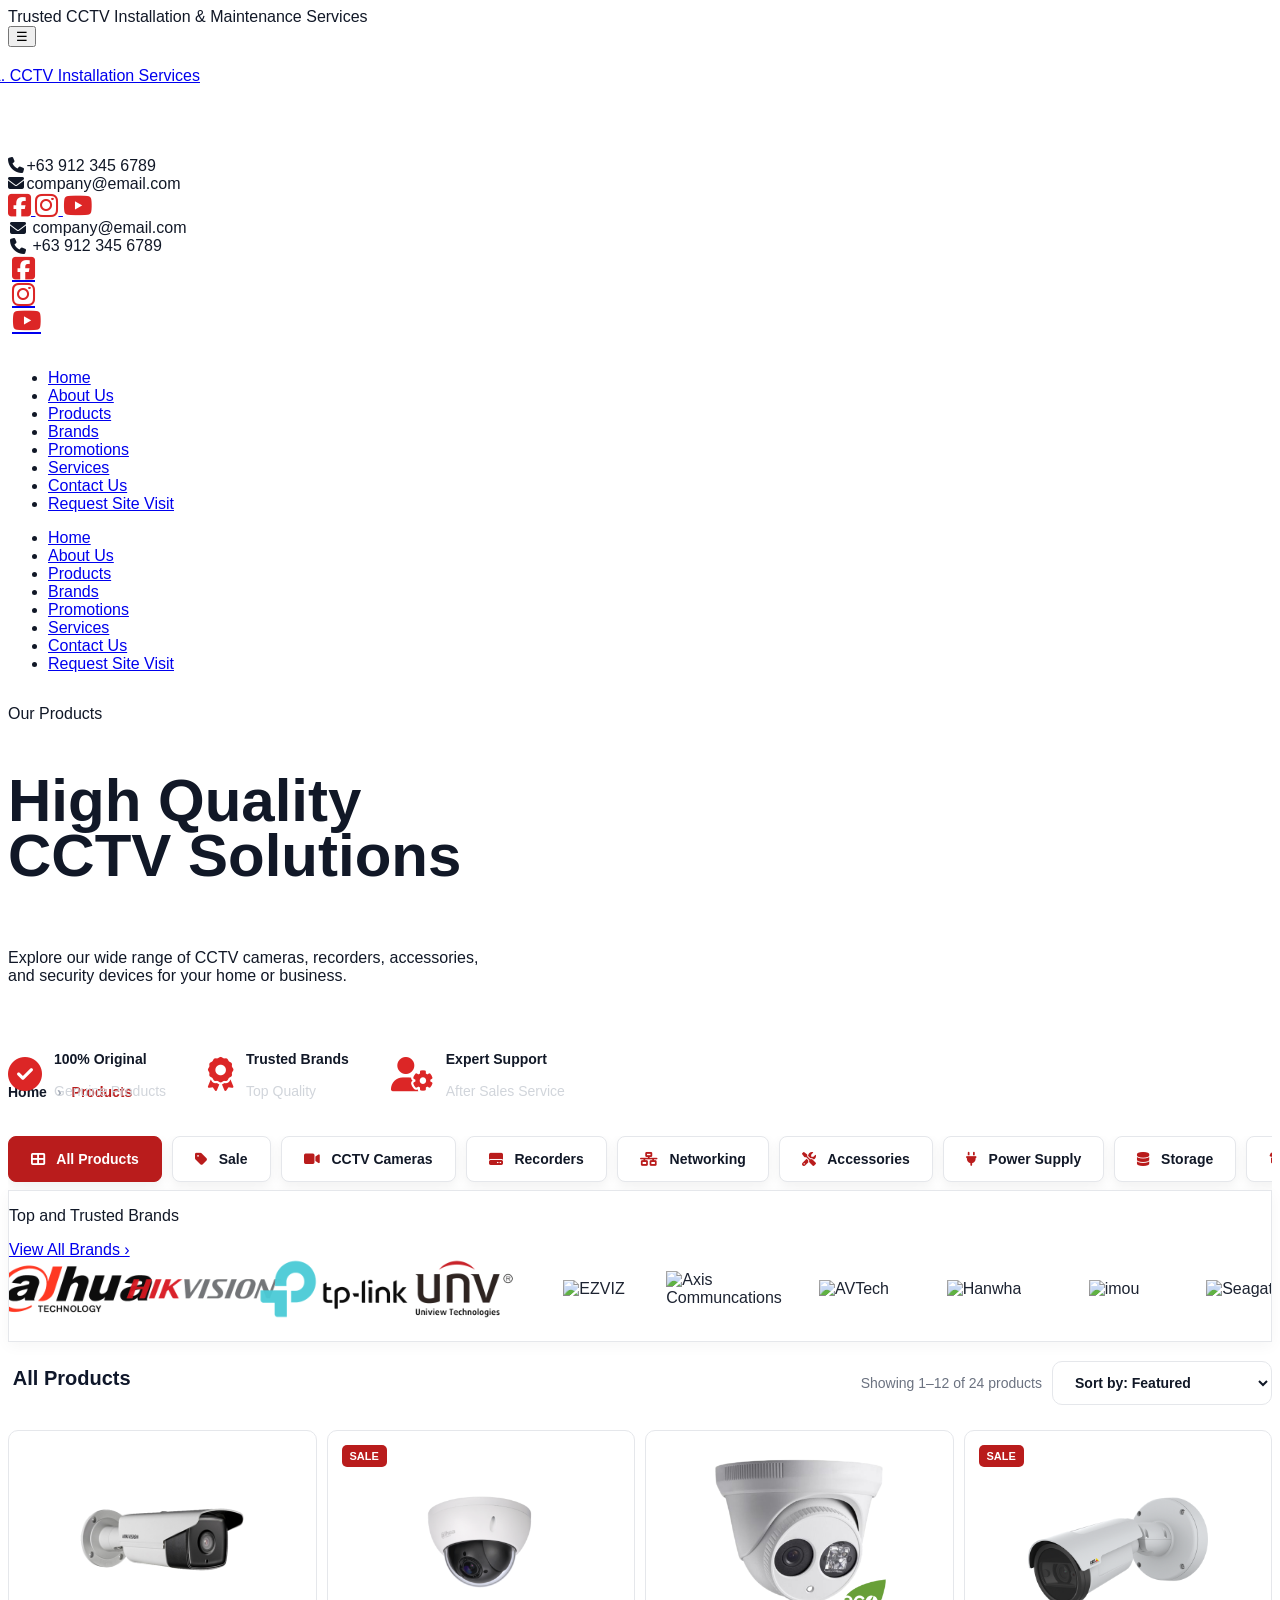
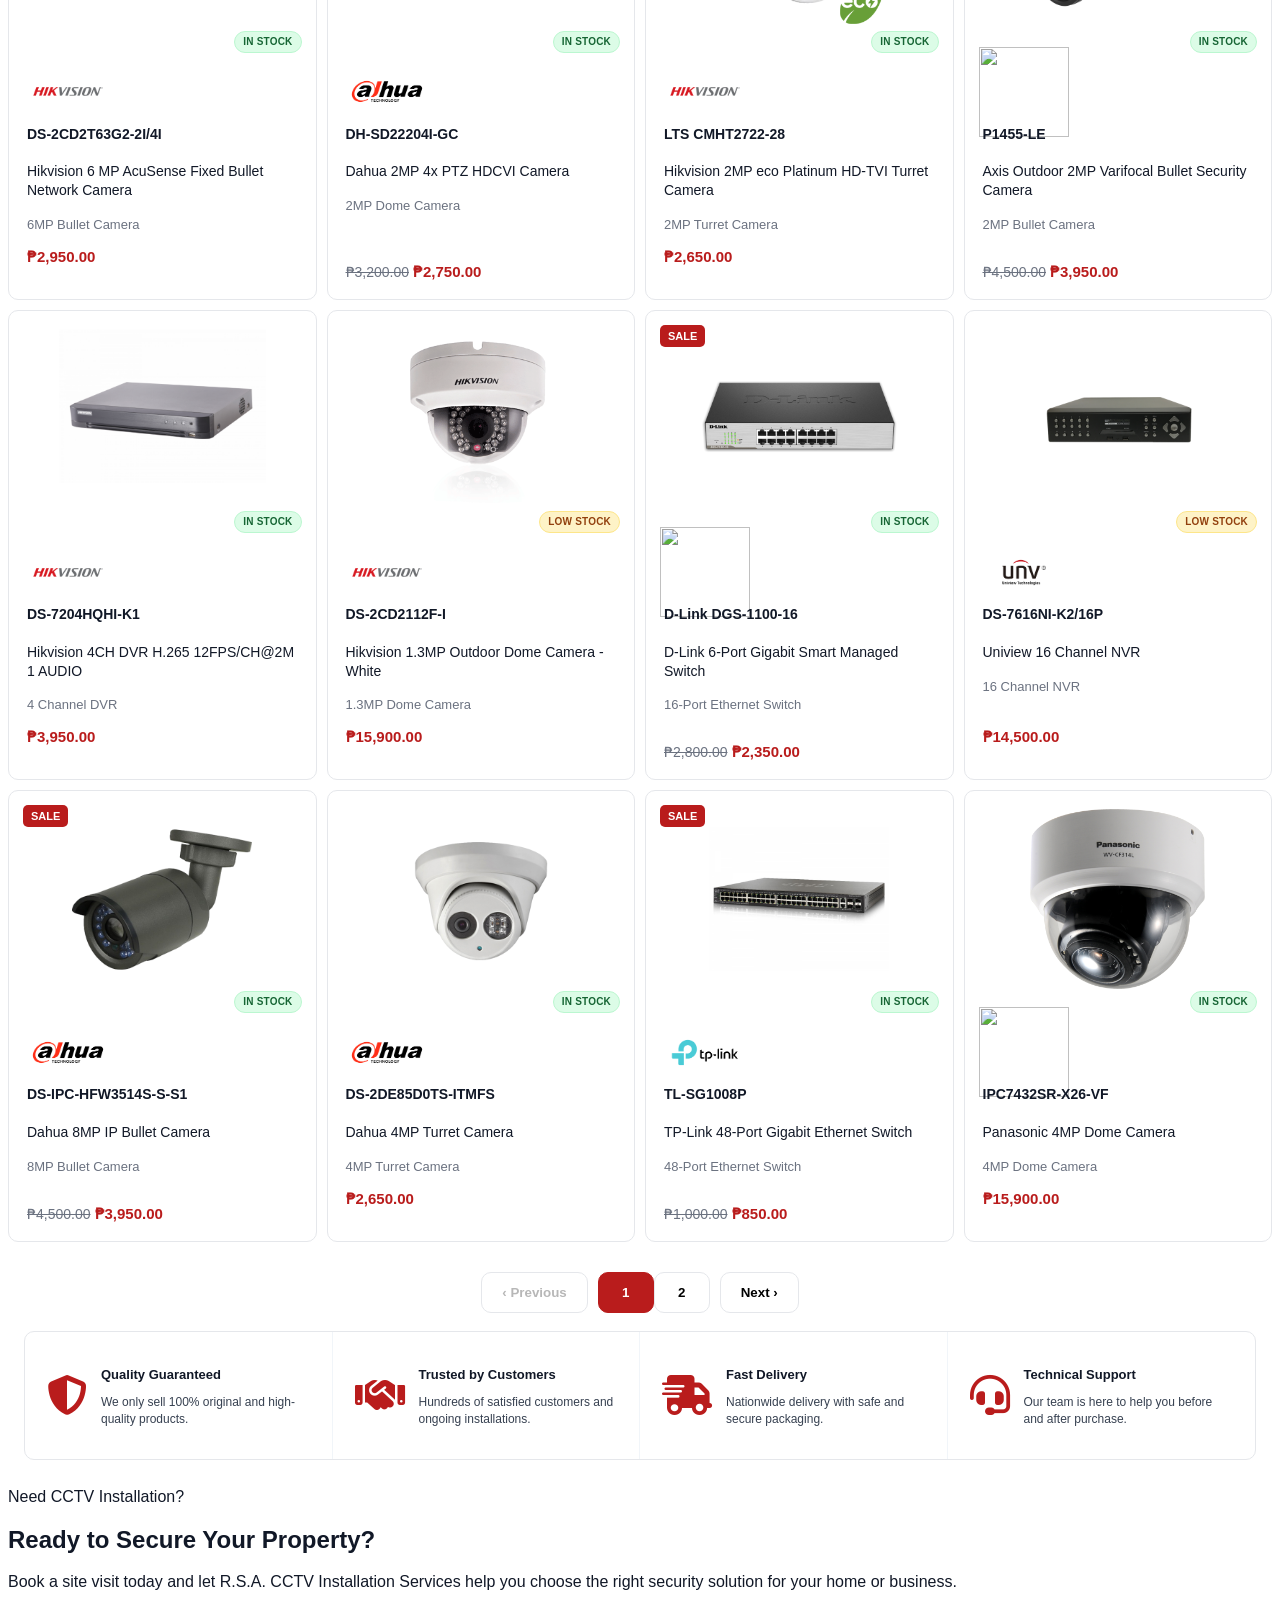
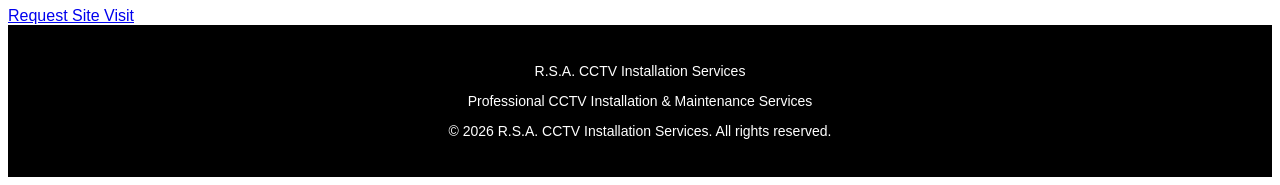
==== commit e652ed5f: "Updated Pagenation scroll bug" ====
--- a/frontend/products.html
+++ b/frontend/products.html
@@ -271,9 +271,9 @@
               <div class="catalog-product-image"><img src="./assets/images/products/dome-camera-01.png"></div>
               <span class="catalog-stock-badge in-stock">In Stock</span>
               <img class="catalog-brand-logo" src="./assets/images/brands/dahua.png">
-              <p class="catalog-product-model">DH-HAC-HDW1400EMP</p>
-              <h3 class="catalog-product-name">Dahua Full HD 4MP Dome Camera</h3>
-              <p class="catalog-product-subcategory">4MP Dome Camera</p>
+              <p class="catalog-product-model">DH-SD22204I-GC</p>
+              <h3 class="catalog-product-name">Dahua 2MP 4x PTZ HDCVI Camera</h3>
+              <p class="catalog-product-subcategory">2MP Dome Camera</p>
               <div class="catalog-price-row"><span class="catalog-old-price">₱3,200.00</span><span class="catalog-sale-price">₱2,750.00</span></div>
             </div>
             <!--Sample Product 3-->
@@ -281,9 +281,9 @@
               <div class="catalog-product-image"><img src="./assets/images/products/turret-camera-01.png" alt="4MP Turret Camera"></div>
                <span class="catalog-stock-badge in-stock">In Stock</span>
               <img class="catalog-brand-logo" src="./assets/images/brands/hikvision.png">
-              <p class="catalog-product-model">DS-2CE76D0T-ITMFS</p>
-              <h3 class="catalog-product-name">Hikvision 4MP Turret Camera</h3>
-              <p class="catalog-product-subcategory">4MP Turret Camera</p>
+              <p class="catalog-product-model">LTS CMHT2722-28</p>
+              <h3 class="catalog-product-name">Hikvision 2MP eco Platinum HD-TVI Turret Camera</h3>
+              <p class="catalog-product-subcategory">2MP Turret Camera</p>
               <p class="catalog-product-price">₱2,650.00</p>
             </div>
             <!--Sample Product 4-->
@@ -302,9 +302,9 @@
               <div class="catalog-product-image"><img src="./assets/images/products/8ch-dvr-02.png" alt=""></div>
               <span class="catalog-stock-badge in-stock">In Stock</span>
               <img class="catalog-brand-logo" src="./assets/images/brands/hikvision.png">
-              <p class="catalog-product-model">XVR5104HS-I3</p>
-              <h3 class="catalog-product-name">Hikvision 8 Channel NVR</h3>
-              <p class="catalog-product-subcategory">8 Channel DVR</p>
+              <p class="catalog-product-model">DS-7204HQHI-K1</p>
+              <h3 class="catalog-product-name">Hikvision 4CH DVR H.265 12FPS/CH@2M 1 AUDIO</h3>
+              <p class="catalog-product-subcategory">4 Channel DVR</p>
               <p class="catalog-product-price">₱3,950.00</p>
             </div>
             <!--Sample Product 6-->
@@ -312,9 +312,9 @@
               <div class="catalog-product-image"><img src="./assets/images/products/dome-camera-02.png" alt=""></div>
               <span class="catalog-stock-badge low-stock">Low Stock</span>
               <img class="catalog-brand-logo" src="./assets/images/brands/hikvision.png" alt="">
-              <p class="catalog-product-model">IPC6422SR-X25-VF</p>
-              <h3 class="catalog-product-name">Hikvision 4MP Dome Camera</h3>
-              <p class="catalog-product-subcategory">4MP Dome Camera</p>
+              <p class="catalog-product-model">DS-2CD2112F-I</p>
+              <h3 class="catalog-product-name">Hikvision 1.3MP Outdoor Dome Camera - White</h3>
+              <p class="catalog-product-subcategory">1.3MP Dome Camera</p>
               <p class="catalog-product-price">₱15,900.00</p>
             </div>
             <!--Sample Product 7-->
@@ -323,8 +323,8 @@
               <div class="catalog-product-image"><img src="./assets/images/products/switch-02.png" alt="POE Switch"></div>
               <span class="catalog-stock-badge in-stock">In Stock</span>
               <img class="catalog-brand-logo" src="./assets/images/brands/dlink.png">
-              <p class="catalog-product-model">DIR-WR840N</p>
-              <h3 class="catalog-product-name">D-Link 16-Port Ethernet Switch</h3>
+              <p class="catalog-product-model">D-Link DGS-1100-16</p>
+              <h3 class="catalog-product-name">D-Link 6-Port Gigabit Smart Managed Switch</h3>
               <p class="catalog-product-subcategory">16-Port Ethernet Switch</p>
               <div class="catalog-price-row"><span class="catalog-old-price">₱2,800.00</span><span class="catalog-sale-price">₱2,350.00</span></div>
             </div>
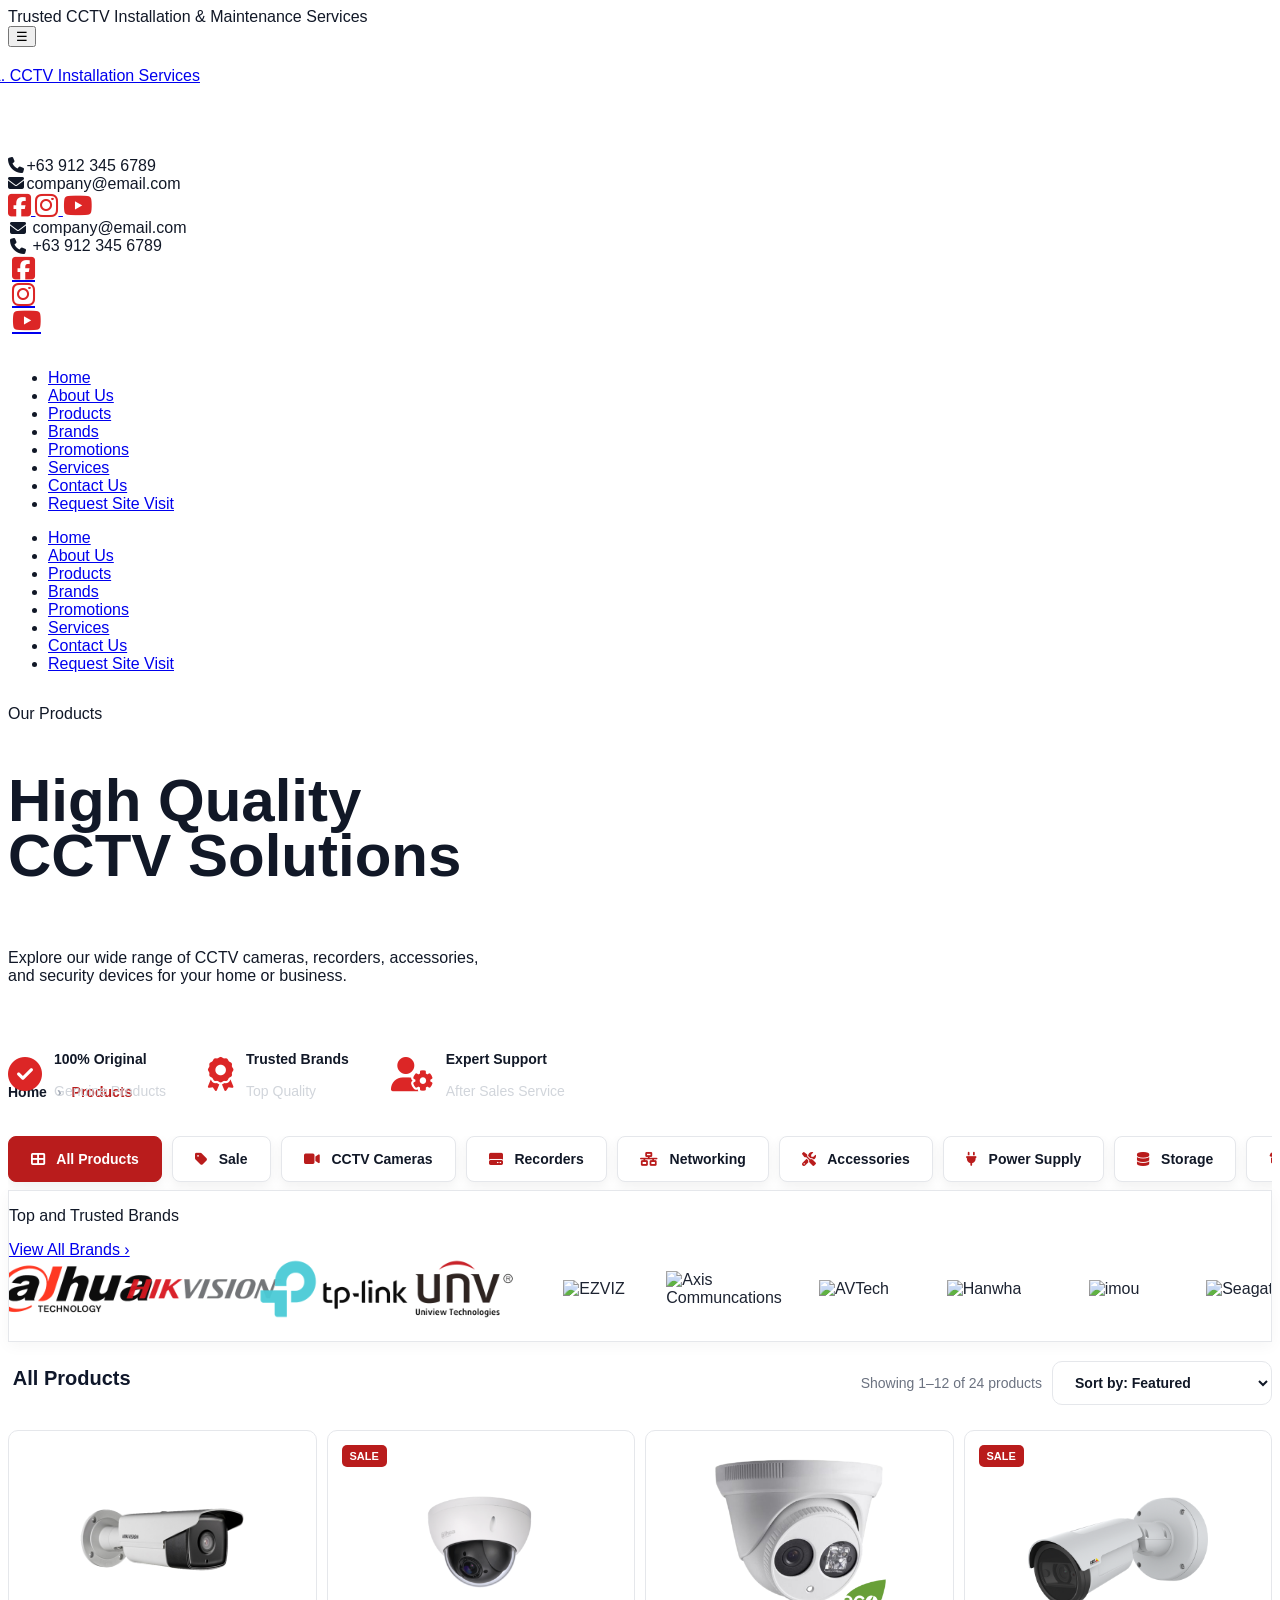
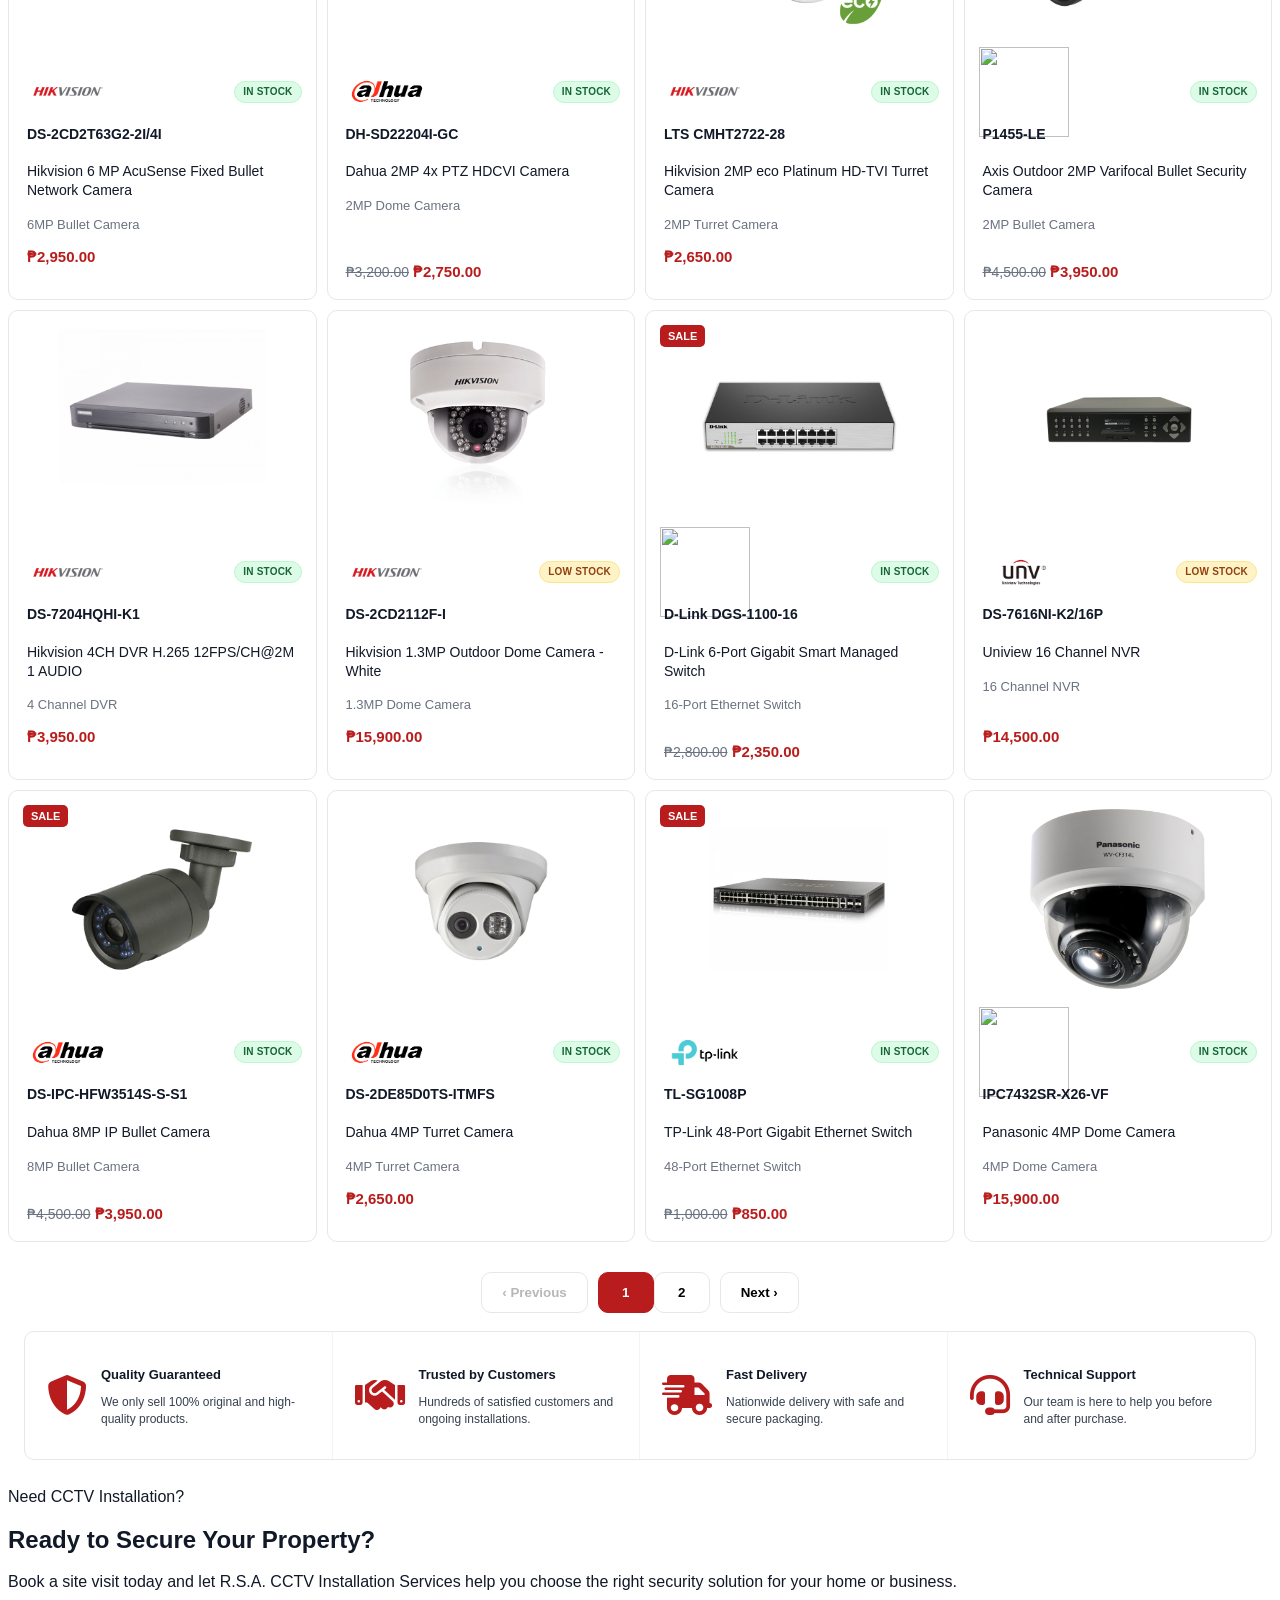
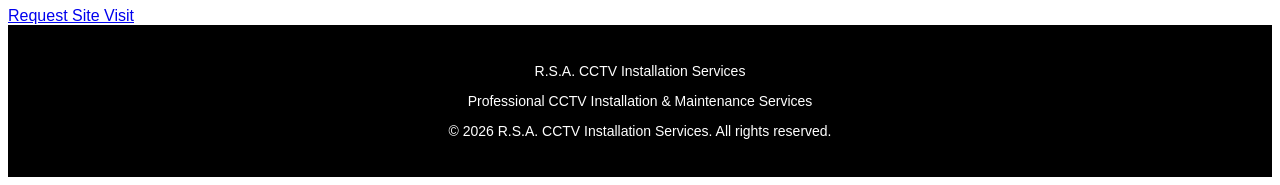
==== commit 57ed76a5: "Added Product Details Quick View Modal" ====
--- a/frontend/products.html
+++ b/frontend/products.html
@@ -256,7 +256,14 @@
           <!-- Products Grid -->
           <div class="products-catalog-grid">
             <!--Sample Product 1-->
-            <div class="catalog-product-card">
+            <div class="catalog-product-card"
+                data-product-name="Hikvision 6 MP AcuSense Fixed Bullet Network Camera"
+                data-product-model="DS-2CD2T63G2-2I/4I"
+                data-product-category="6MP Bullet Camera"
+                data-product-price="₱2,950.00"
+                data-product-image="./assets/images/products/bullet-camera-01.png"
+                data-product-brand="./assets/images/brands/hikvision.png"
+                data-product-features="High quality imaging with 6 MP resolution|Efficient H.265+ compression technology|Clear imaging against strong backlight due to 120 dB WDR technology|Focusing on human and vehicle classification based on deep learning|Water and dust resistant (IP67)">
               <div class="catalog-product-image"><img src="./assets/images/products/bullet-camera-01.png" alt="4MP Bullet Camera"></div>
               <span class="catalog-stock-badge in-stock">In Stock</span>
               <img class="catalog-brand-logo" src="./assets/images/brands/hikvision.png">
@@ -592,6 +599,40 @@
     </div>
   </footer>
 
+  <!-- PRODUCT QUICK VIEW MODAL -->
+  <div id="productModalOverlay" class="product-modal-overlay hidden">
+    <div class="product-modal">
+      <button id="productModalClose" class="product-modal-close" type="button">
+        <i class="fa-solid fa-xmark"></i>
+      </button>
+
+      <div class="product-modal-image">
+        <img id="modalProductImage" src="" alt="">
+      </div>
+
+      <div class="product-modal-content">
+        <img id="modalBrandLogo" class="product-modal-brand" src="" alt="">
+        <p id="modalProductModel" class="product-modal-model"></p>
+        <h2 id="modalProductName" class="product-modal-title"></h2>
+        <p id="modalProductCategory" class="product-modal-category"></p>
+        <div id="modalProductPrice" class="product-modal-price"></div>
+        <div id="modalStockBadge" class="product-modal-stock"></div>
+        <div class="product-modal-features">
+          <h3>Key Features</h3>
+          <ul id="modalKeyFeatures"></ul>
+        </div>
+        <div class="product-modal-actions">
+          <a href="booking.html" class="product-modal-primary-btn">
+            Request Site Visit
+          </a>
+          <a href="contact-us.html" class="product-modal-secondary-btn">
+            Inquire Now
+          </a>
+        </div>
+      </div>
+
+    </div>
+  </div>
   <script src="./assets/js/main.js"></script>
 </body>
 </html>
--- a/frontend/assets/css/custom.css
+++ b/frontend/assets/css/custom.css
@@ -277,7 +277,7 @@
 }
 .catalog-stock-badge {
   position: absolute;
-  top: 200px;
+  top: 250px;
   right: 14px;
   z-index: 3;
 
@@ -1857,8 +1857,6 @@
   padding: 0 10px;
 }
 
-
-
 .brand-strip-item img {
   max-height: 100px;
   width: auto;
@@ -1917,6 +1915,11 @@
   max-height: 100%;
   object-fit: contain;
   display: block;
+  transition: 0.25s ease;
+}
+
+.catalog-product-card:hover .catalog-product-image img {
+  transform: scale(1.03);
 }
 
 .catalog-brand-logo {
@@ -1943,6 +1946,12 @@
   color: #111827;
   line-height: 1.35;
   margin-bottom: 4px;
+}
+
+.catalog-product-image,
+.catalog-product-model,
+.catalog-product-name {
+  cursor: pointer;
 }
 
 .catalog-product-subcategory {
@@ -2089,6 +2098,198 @@
   color: #b91c1c;
   font-weight: 800;
 }
+/*Desktop Modal*/
+.product-modal-overlay {
+  position: fixed;
+  inset: 0;
+  background: rgba(0, 0, 0, 0.72);
+  z-index: 99999;
+  display: flex;
+  align-items: center;
+  justify-content: center;
+  padding: 24px;
+}
+
+.product-modal-overlay.hidden {
+  display: none;
+}
+
+.product-modal {
+  position: relative;
+  background: #ffffff;
+  width: min(960px, 100%);
+  border-radius: 16px;
+  display: grid;
+  grid-template-columns: 45% 55%;
+  overflow: hidden;
+  box-shadow: 0 24px 70px rgba(0, 0, 0, 0.35);
+  animation: productModalIn 0.22s ease;
+  -webkit-overflow-scrolling: touch;
+}
+
+@keyframes productModalIn {
+  from {
+    opacity: 0;
+    transform: translateY(14px) scale(0.98);
+  }
+
+  to {
+    opacity: 1;
+    transform: translateY(0) scale(1);
+  }
+}
+
+.product-modal-close {
+  position: absolute;
+  top: 16px;
+  right: 16px;
+  width: 38px;
+  height: 38px;
+  border-radius: 999px;
+  border: none;
+  background: #111827;
+  color: #ffffff;
+  z-index: 2;
+  cursor: pointer;
+}
+
+.product-modal-image {
+  background: #f9fafb;
+  display: flex;
+  align-items: center;
+  justify-content: center;
+  padding: 34px;
+}
+
+.product-modal-image img {
+  width: 100%;
+  height: 100%;
+  object-fit: contain;
+}
+
+.product-modal-content {
+  padding: 34px;
+}
+
+.product-modal-brand {
+  width: 95px;
+  height: 55px;
+  object-fit: contain;
+  object-position: left center;
+  margin-bottom: 8px;
+}
+
+.product-modal-model {
+  font-size: 13px;
+  font-weight: 900;
+  color: #111827;
+  margin-bottom: 8px;
+}
+
+.product-modal-title {
+  font-size: 26px;
+  font-weight: 900;
+  line-height: 1.15;
+  color: #111827;
+  margin-bottom: 10px;
+}
+
+.product-modal-category {
+  font-size: 14px;
+  color: #6b7280;
+  margin-bottom: 16px;
+}
+
+.product-modal-price {
+  font-size: 22px;
+  font-weight: 900;
+  color: #b91c1c;
+  margin-bottom: 14px;
+}
+
+.product-modal-features h3 {
+  font-size: 14px;
+  font-weight: 900;
+  margin-bottom: 10px;
+}
+
+.product-modal-features ul {
+  display: grid;
+  gap: 8px;
+  margin-bottom: 24px;
+}
+
+.product-modal-features li {
+  font-size: 14px;
+  color: #374151;
+}
+
+.product-modal-features li::before {
+  content: "✓";
+  color: #b91c1c;
+  font-weight: 900;
+  margin-right: 8px;
+}
+
+.product-modal-actions {
+  display: flex;
+  gap: 12px;
+}
+
+.product-modal-primary-btn,
+.product-modal-secondary-btn {
+  display: inline-flex;
+  justify-content: center;
+  align-items: center;
+  padding: 13px 18px;
+  border-radius: 10px;
+  font-size: 14px;
+  font-weight: 900;
+  text-decoration: none;
+}
+
+.product-modal-primary-btn {
+  background: #b91c1c;
+  color: #ffffff;
+}
+
+.product-modal-secondary-btn {
+  background: #111827;
+  color: #ffffff;
+}
+/*Mobile Modal*/
+@media (max-width: 768px) {
+  .product-modal-overlay {
+    align-items: flex-end;
+    padding: 0;
+  }
+
+  .product-modal {
+    width: 100%;
+    max-height: 92vh;
+    grid-template-columns: 1fr;
+    border-radius: 18px 18px 0 0;
+    overflow-y: auto;
+    -webkit-overflow-scrolling: touch;
+  }
+
+  .product-modal-image {
+    min-height: 260px;
+    padding: 28px;
+  }
+
+  .product-modal-content {
+    padding: 24px;
+  }
+
+  .product-modal-title {
+    font-size: 21px;
+  }
+
+  .product-modal-actions {
+    flex-direction: column;
+  }
+}
 /* =========================
    SERVICE FEATURES STRIP
 ========================= */
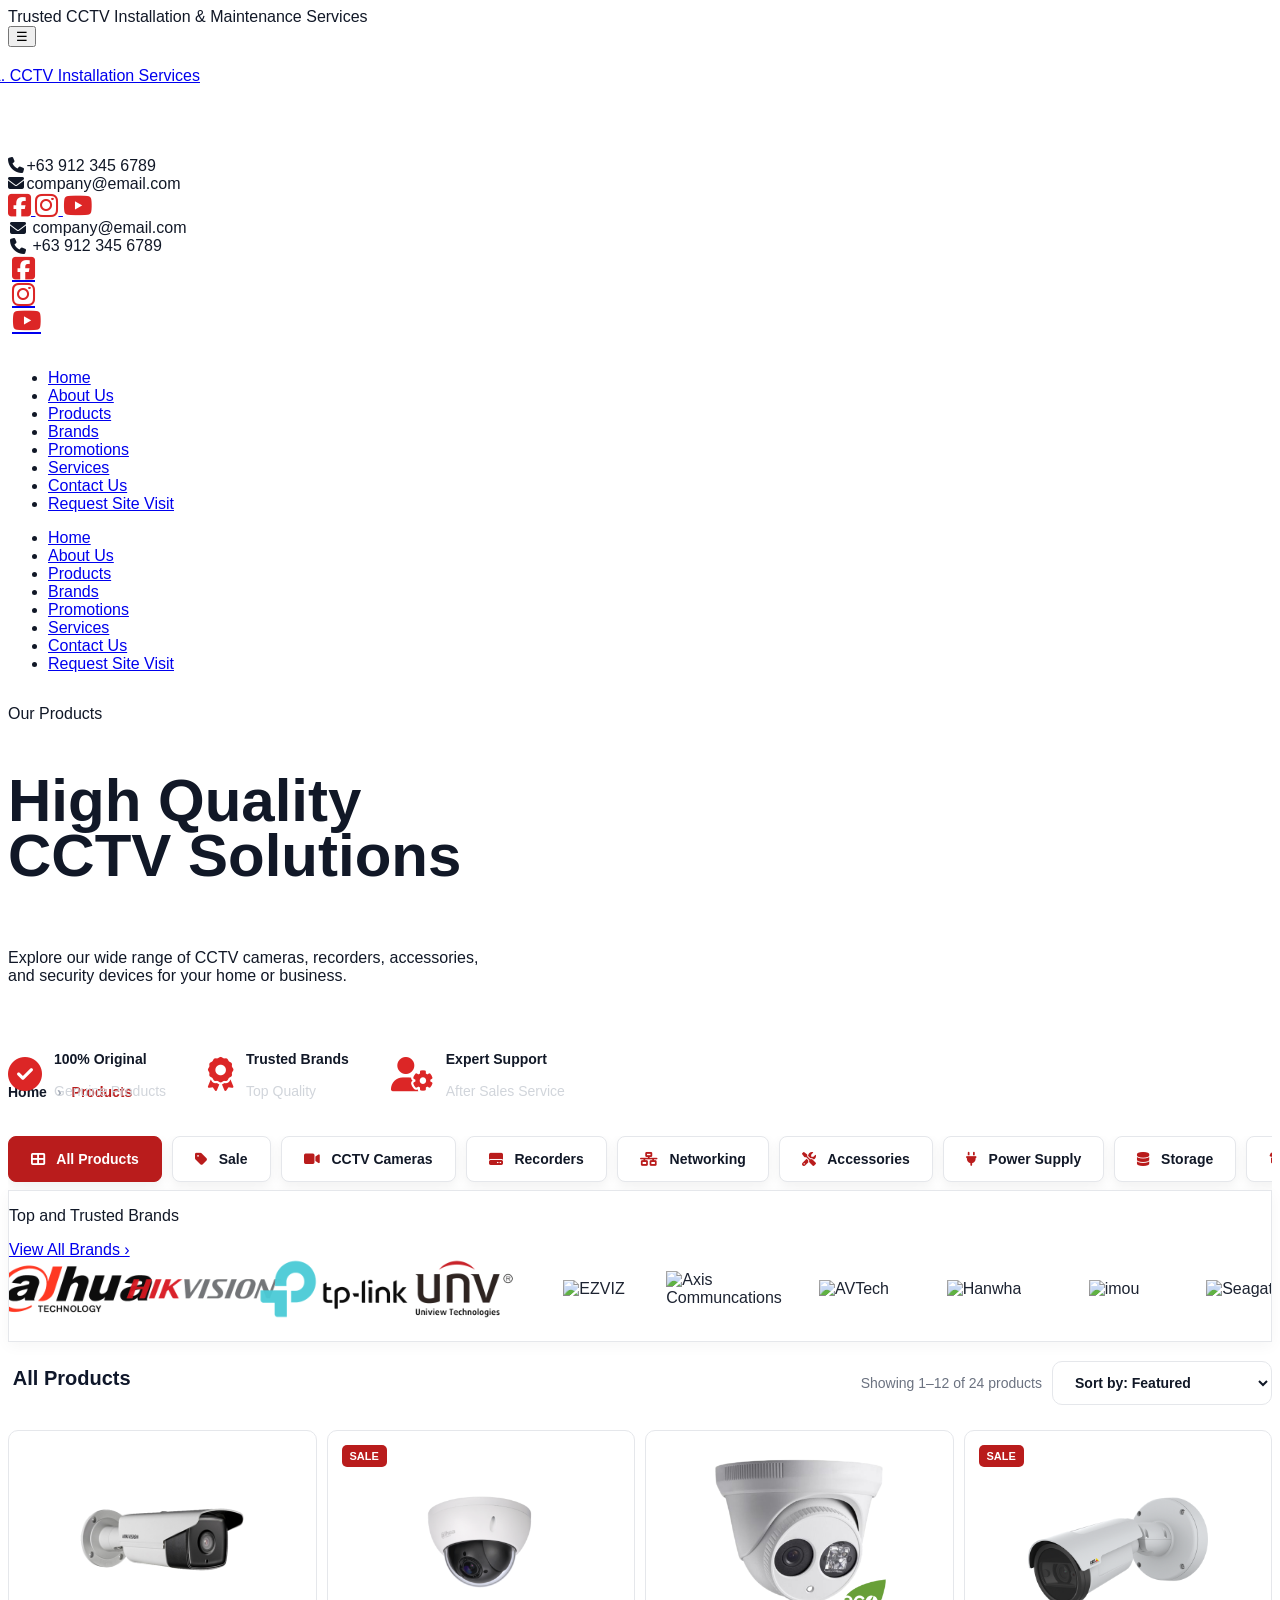
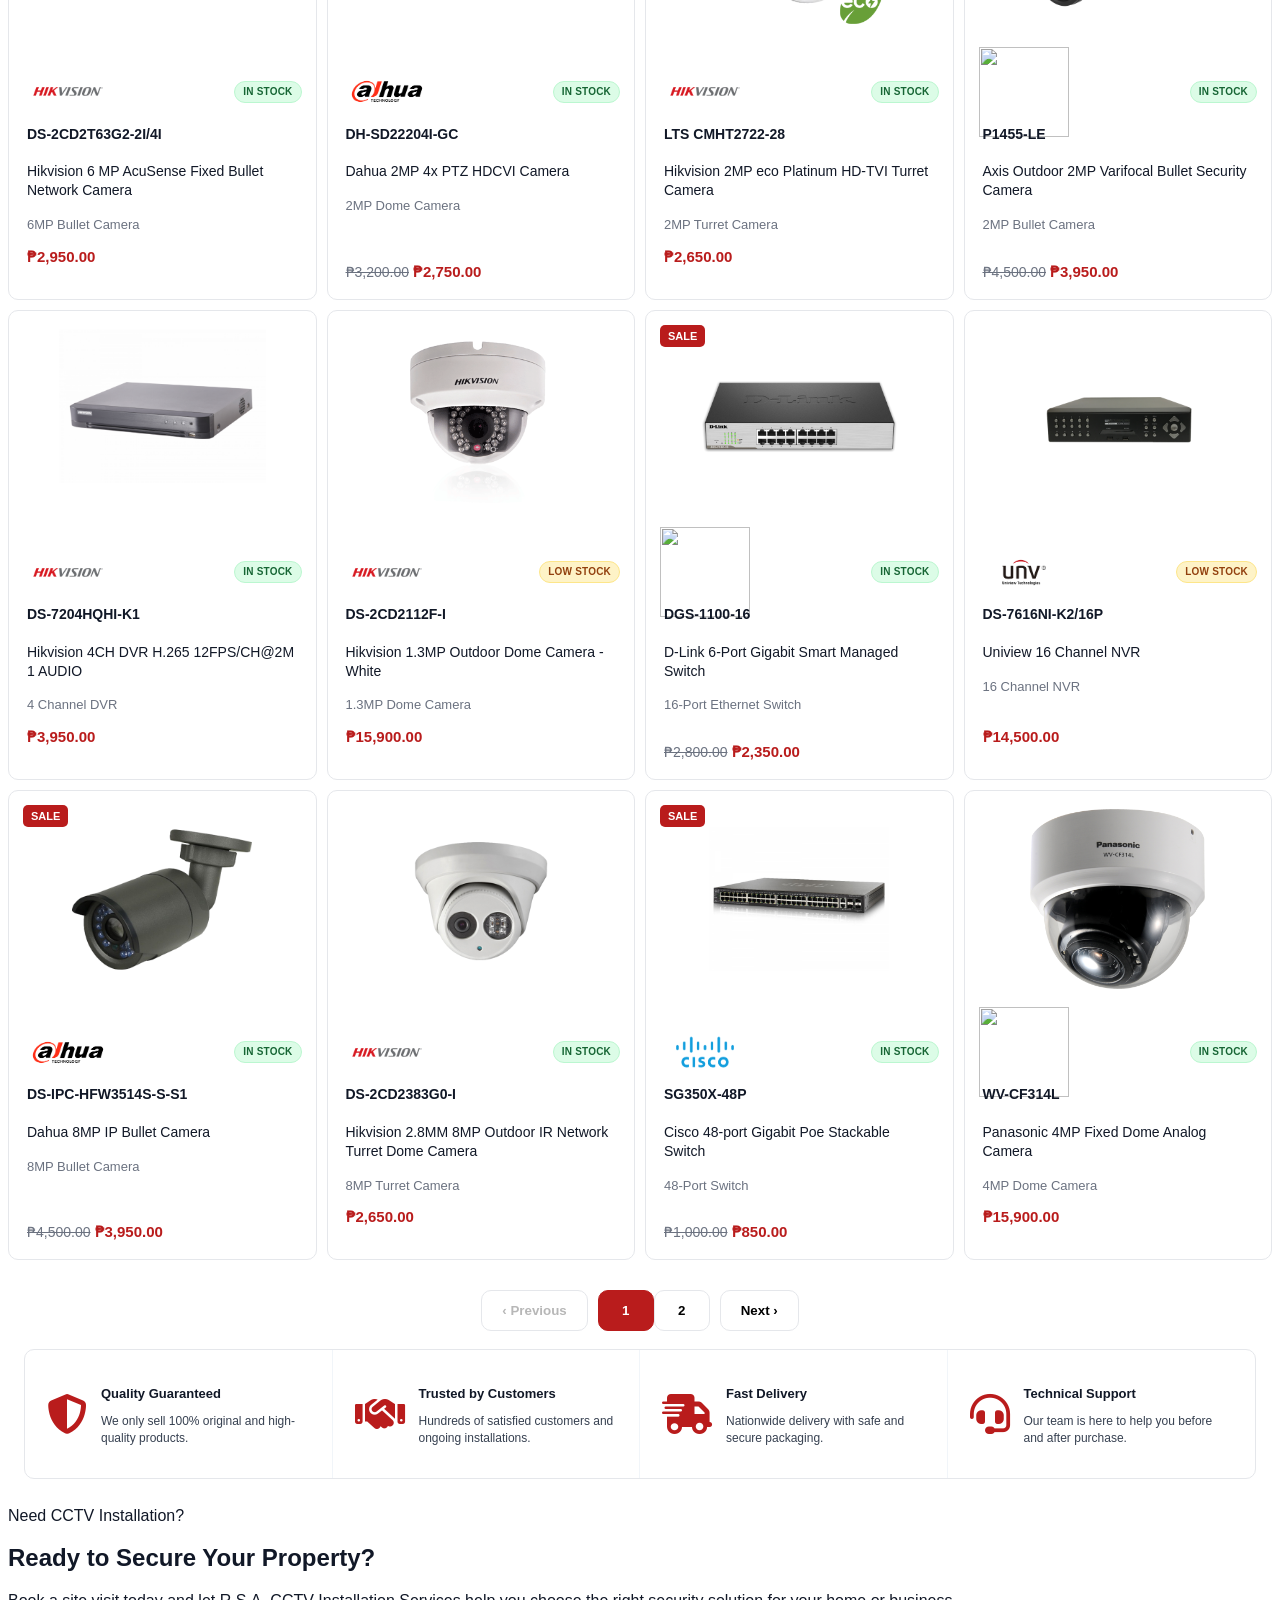
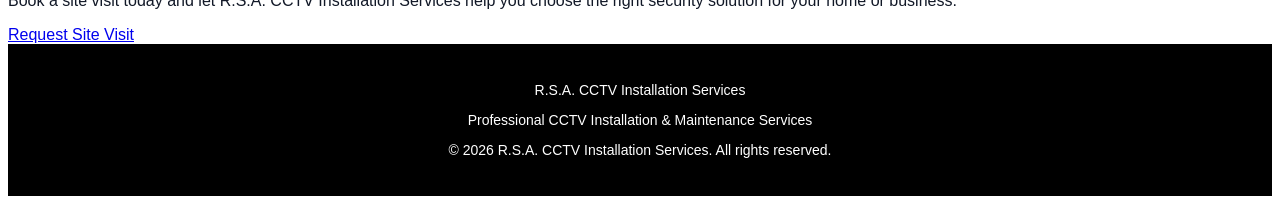
==== commit 059d5df7: "Added Product Details Quick View Modal" ====
--- a/frontend/products.html
+++ b/frontend/products.html
@@ -242,17 +242,14 @@
             </h2>
 
             <div class="products-toolbar-right">
-			  <p id="productsCount" class="products-count">Showing 1–12 products</p>
-
+              <p id="productsCount" class="products-count">Showing 1–12 products</p>
               <select class="products-sort-dropdown">
                 <option>Sort by: Featured</option>
                 <option>Price: Low to High</option>
                 <option>Price: High to Low</option>
               </select>
             </div>
-
-          </div>
-
+          </div>
           <!-- Products Grid -->
           <div class="products-catalog-grid">
             <!--Sample Product 1-->
@@ -263,6 +260,8 @@
                 data-product-price="₱2,950.00"
                 data-product-image="./assets/images/products/bullet-camera-01.png"
                 data-product-brand="./assets/images/brands/hikvision.png"
+                data-product-stock="60"
+                data-product-low-quantity="10"
                 data-product-features="High quality imaging with 6 MP resolution|Efficient H.265+ compression technology|Clear imaging against strong backlight due to 120 dB WDR technology|Focusing on human and vehicle classification based on deep learning|Water and dust resistant (IP67)">
               <div class="catalog-product-image"><img src="./assets/images/products/bullet-camera-01.png" alt="4MP Bullet Camera"></div>
               <span class="catalog-stock-badge in-stock">In Stock</span>
@@ -273,7 +272,17 @@
               <p class="catalog-product-price">₱2,950.00</p>
             </div>
             <!--Sample Product 2-->
-            <div class="catalog-product-card">
+            <div class="catalog-product-card"
+                data-product-name="Dahua 2MP 4x PTZ HDCVI Camera"
+                data-product-model="DH-SD22204I-GC"
+                data-product-category="2MP Dome Camera"
+                data-product-price="₱2,750.00"
+                data-product-old-price="₱3,200.00"
+                data-product-image="./assets/images/products/dome-camera-01.png"
+                data-product-brand="./assets/images/brands/dahua.png"
+                data-product-stock="60"
+                data-product-low-quantity="10"
+                data-product-features="1/2.7” 2Megapixel CMOS|Powerful 4x optical zoom|120dB true WDR, 3D DNR|Max. 25/30fps@1080P, 25/30/50/60fps@720P|IP66, IK10)">
               <span class="catalog-sale-badge">SALE</span>
               <div class="catalog-product-image"><img src="./assets/images/products/dome-camera-01.png"></div>
               <span class="catalog-stock-badge in-stock">In Stock</span>
@@ -284,7 +293,16 @@
               <div class="catalog-price-row"><span class="catalog-old-price">₱3,200.00</span><span class="catalog-sale-price">₱2,750.00</span></div>
             </div>
             <!--Sample Product 3-->
-            <div class="catalog-product-card">
+            <div class="catalog-product-card"
+                data-product-name="Hikvision 2MP eco Platinum HD-TVI Turret Camera"
+                data-product-model="LTS CMHT2722-28"
+                data-product-category="2MP Turret Camera"
+                data-product-price="₱2,650.00"
+                data-product-image="./assets/images/products/turret-camera-01.png"
+                data-product-brand="./assets/images/brands/hikvision.png"
+                data-product-stock="60"
+                data-product-low-quantity="10"
+                data-product-features="2MP Full HD resolution|1/2.9inch CMOS image sensor|0.110 in Viewing angle|Shutter speed 1/30 (1/25) sec 1/50,000 sec|Weatherproof, IP66">
               <div class="catalog-product-image"><img src="./assets/images/products/turret-camera-01.png" alt="4MP Turret Camera"></div>
                <span class="catalog-stock-badge in-stock">In Stock</span>
               <img class="catalog-brand-logo" src="./assets/images/brands/hikvision.png">
@@ -294,7 +312,17 @@
               <p class="catalog-product-price">₱2,650.00</p>
             </div>
             <!--Sample Product 4-->
-            <div class="catalog-product-card">
+            <div class="catalog-product-card"
+                data-product-name="Axis Outdoor 2MP Varifocal Bullet Security Camera"
+                data-product-model="P1455-LE"
+                data-product-category="2MP Bullet Camera"
+                data-product-price="₱3,950.00"
+				data-product-old-price="₱4,500.00"
+                data-product-image="./assets/images/products/bullet-camera-02.png"
+                data-product-brand="./assets/images/brands/axis.png"
+                data-product-stock="60"
+                data-product-low-quantity="10"
+                data-product-features="5 MP at 25/30 fps|OptimizedIR|Forensic WDR and Lightfinder|I/O ports and audio support|Zipstream">
               <span class="catalog-sale-badge">SALE</span>
               <div class="catalog-product-image"><img src="./assets/images/products/bullet-camera-02.png" alt="8MP IP Bullet Camera"></div>
                <span class="catalog-stock-badge in-stock">In Stock</span>
@@ -330,7 +358,7 @@
               <div class="catalog-product-image"><img src="./assets/images/products/switch-02.png" alt="POE Switch"></div>
               <span class="catalog-stock-badge in-stock">In Stock</span>
               <img class="catalog-brand-logo" src="./assets/images/brands/dlink.png">
-              <p class="catalog-product-model">D-Link DGS-1100-16</p>
+              <p class="catalog-product-model">DGS-1100-16</p>
               <h3 class="catalog-product-name">D-Link 6-Port Gigabit Smart Managed Switch</h3>
               <p class="catalog-product-subcategory">16-Port Ethernet Switch</p>
               <div class="catalog-price-row"><span class="catalog-old-price">₱2,800.00</span><span class="catalog-sale-price">₱2,350.00</span></div>
@@ -360,10 +388,10 @@
             <div class="catalog-product-card">
               <div class="catalog-product-image"><img src="./assets/images/products/turret-camera-02.png" alt="4MP Turret Camera"></div>
               <span class="catalog-stock-badge in-stock">In Stock</span>
-              <img class="catalog-brand-logo" src="./assets/images/brands/dahua.png">
-              <p class="catalog-product-model">DS-2DE85D0TS-ITMFS</p>
-              <h3 class="catalog-product-name">Dahua 4MP Turret Camera</h3>
-              <p class="catalog-product-subcategory">4MP Turret Camera</p>
+              <img class="catalog-brand-logo" src="./assets/images/brands/hikvision.png">
+              <p class="catalog-product-model">DS-2CD2383G0-I</p>
+              <h3 class="catalog-product-name">Hikvision 2.8MM 8MP Outdoor IR Network Turret Dome Camera</h3>
+              <p class="catalog-product-subcategory">8MP Turret Camera</p>
               <p class="catalog-product-price">₱2,650.00</p>
             </div>
             <!--Sample Product 11-->
@@ -371,10 +399,10 @@
               <span class="catalog-sale-badge">SALE</span>
               <div class="catalog-product-image"><img src="./assets/images/products/switch-01.png" alt="Ethernet Switch"></div>
               <span class="catalog-stock-badge in-stock">In Stock</span>
-              <img class="catalog-brand-logo" src="./assets/images/brands/tplink.png">
-              <p class="catalog-product-model">TL-SG1008P</p>
-              <h3 class="catalog-product-name">TP-Link 48-Port Gigabit Ethernet Switch</h3>
-              <p class="catalog-product-subcategory">48-Port Ethernet Switch</p>
+              <img class="catalog-brand-logo" src="./assets/images/brands/cisco.png">
+              <p class="catalog-product-model">SG350X-48P</p>
+              <h3 class="catalog-product-name">Cisco 48-port Gigabit Poe Stackable Switch</h3>
+              <p class="catalog-product-subcategory">48-Port Switch</p>
               <div class="catalog-price-row"><span class="catalog-old-price">₱1,000.00</span><span class="catalog-sale-price">₱850.00</span></div>
             </div>
             <!--Sample Product 12-->
@@ -382,8 +410,8 @@
               <div class="catalog-product-image"><img src="./assets/images/products/dome-camera-03.png" alt=""></div>
               <span class="catalog-stock-badge in-stock">In Stock</span>          
               <img class="catalog-brand-logo" src="./assets/images/brands/panasonic.png" alt="">
-              <p class="catalog-product-model">IPC7432SR-X26-VF</p>
-              <h3 class="catalog-product-name">Panasonic 4MP Dome Camera</h3>
+              <p class="catalog-product-model">WV-CF314L</p>
+              <h3 class="catalog-product-name">Panasonic 4MP Fixed Dome Analog Camera</h3>
               <p class="catalog-product-subcategory">4MP Dome Camera</p>
               <p class="catalog-product-price">₱15,900.00</p>
             </div>
@@ -401,10 +429,10 @@
             <div class="catalog-product-card">
               <div class="catalog-product-image"><img src="./assets/images/products/turret-camera-03.png" alt="4MP Turret Camera"></div>
               <span class="catalog-stock-badge in-stock">In Stock</span>
-              <img class="catalog-brand-logo" src="./assets/images/brands/dahua.png">
-              <p class="catalog-product-model">DH-3DE85D1TS-5TMFS</p>
-              <h3 class="catalog-product-name">Dahua 4MP Turret Camera</h3>
-              <p class="catalog-product-subcategory">4MP Turret Camera</p>
+              <img class="catalog-brand-logo" src="./assets/images/brands/hikvision.png">
+              <p class="catalog-product-model">IPC-T651H-Z</p>
+              <h3 class="catalog-product-name">Hikvision 5MP Motorized Varifocal Turret Network Camera</h3>
+              <p class="catalog-product-subcategory">5MP Turret Camera</p>
               <p class="catalog-product-price">₱2,650.00</p>
             </div>
             <!--Sample Product 15-->
@@ -412,10 +440,10 @@
               <span class="catalog-sale-badge">SALE</span>
               <div class="catalog-product-image"><img src="./assets/images/products/switch-03.png" alt="POE Switch"></div>
               <span class="catalog-stock-badge low-stock">Low Stock</span>
-              <img class="catalog-brand-logo" src="./assets/images/brands/tplink.png">
-              <p class="catalog-product-model">TL-WR951S</p>
-              <h3 class="catalog-product-name">TP-Link 16-Port Ethernet Switch</h3>
-              <p class="catalog-product-subcategory">16-Port Ethernet Switch</p>
+              <img class="catalog-brand-logo" src="./assets/images/brands/cisco.png">
+              <p class="catalog-product-model">SG350X-24-K9-NA</p>
+              <h3 class="catalog-product-name">Cisco 24-Port Gigabit Stackable Managed Switch</h3>
+              <p class="catalog-product-subcategory">24-Port Switch</p>
               <div class="catalog-price-row"><span class="catalog-old-price">₱2,800.00</span><span class="catalog-sale-price">₱2,350.00</span></div>
             </div>
             <!-- Test -->
@@ -432,7 +460,7 @@
               <div class="catalog-product-image"><img src="./assets/images/products/ipcam-01.png" alt="Smart IP Camera"></div>
               <span class="catalog-stock-badge in-stock">In Stock</span>
               <img class="catalog-brand-logo" src="./assets/images/brands/imou.png">
-              <p class="catalog-product-model">IMOU IPC-A22EP</p>
+              <p class="catalog-product-model">IPC-A22EP</p>
               <h3 class="catalog-product-name">IMOU Pan Tilt Smart IP Camera White</h3>
               <p class="catalog-product-subcategory">Smart IP Camera</p>
               <p class="catalog-product-price">₱2,990.00</p>
@@ -614,8 +642,10 @@
         <img id="modalBrandLogo" class="product-modal-brand" src="" alt="">
         <p id="modalProductModel" class="product-modal-model"></p>
         <h2 id="modalProductName" class="product-modal-title"></h2>
-        <p id="modalProductCategory" class="product-modal-category"></p>
-        <div id="modalProductPrice" class="product-modal-price"></div>
+        <div class="product-modal-meta-row">
+          <p id="modalProductCategory" class="product-modal-category"></p>
+          <div id="modalProductPrice" class="product-modal-price"></div>
+        </div>
         <div id="modalStockBadge" class="product-modal-stock"></div>
         <div class="product-modal-features">
           <h3>Key Features</h3>
@@ -623,14 +653,21 @@
         </div>
         <div class="product-modal-actions">
           <a href="booking.html" class="product-modal-primary-btn">
+            <i class="fa-regular fa-calendar-days"></i>
             Request Site Visit
           </a>
-          <a href="contact-us.html" class="product-modal-secondary-btn">
-            Inquire Now
-          </a>
-        </div>
-      </div>
-
+
+          <a href="#" class="product-modal-secondary-btn">
+            <i class="fa-brands fa-facebook-messenger"></i>
+            Inquire via Messenger
+          </a>
+
+          <a href="tel:+639123456789" class="product-modal-call-btn">
+            <i class="fa-solid fa-phone"></i>
+            Call Now: +63 912 345 6789
+          </a>
+        </div>
+      </div>
     </div>
   </div>
   <script src="./assets/js/main.js"></script>
--- a/frontend/assets/css/custom.css
+++ b/frontend/assets/css/custom.css
@@ -2139,6 +2139,41 @@
   }
 }
 
+.product-modal-stock {
+  display: inline-flex;
+  width: fit-content;
+
+  margin-bottom: 18px;
+
+  font-size: 11px;
+  font-weight: 900;
+  line-height: 1;
+
+  padding: 7px 10px;
+  border-radius: 999px;
+
+  text-transform: uppercase;
+  letter-spacing: 0.2px;
+}
+
+.product-modal-stock.in-stock {
+  background: #dcfce7;
+  color: #166534;
+  border: 1px solid #bbf7d0;
+}
+
+.product-modal-stock.low-stock {
+  background: #fef3c7;
+  color: #92400e;
+  border: 1px solid #fde68a;
+}
+
+.product-modal-stock.sold-out {
+  background: #f3f4f6;
+  color: #6b7280;
+  border: 1px solid #e5e7eb;
+}
+
 .product-modal-close {
   position: absolute;
   top: 16px;
@@ -2168,15 +2203,17 @@
 }
 
 .product-modal-content {
-  padding: 34px;
+  padding: 10px 34px 34px;
 }
 
 .product-modal-brand {
-  width: 95px;
-  height: 55px;
+  width: 120px;
+  height: 120px;
+  display: block;
   object-fit: contain;
   object-position: left center;
-  margin-bottom: 8px;
+  margin-bottom: -40px;
+  margin-left: -7px;
 }
 
 .product-modal-model {
@@ -2194,17 +2231,45 @@
   margin-bottom: 10px;
 }
 
+.product-modal-meta-row {
+  display: flex;
+  align-items: center;
+  justify-content: space-between;
+  gap: 20px;
+  margin-bottom: 16px;
+}
+
 .product-modal-category {
   font-size: 14px;
   color: #6b7280;
-  margin-bottom: 16px;
+  margin-bottom: 8px;
 }
 
 .product-modal-price {
-  font-size: 22px;
+  margin-bottom: 0;
+  margin-right: 20px;
+  font-size: 18px;
   font-weight: 900;
   color: #b91c1c;
-  margin-bottom: 14px;
+  display: flex;
+  align-items: center;
+  gap: 12px;
+  flex-shrink: 0;
+}
+
+.modal-sale-price,
+.modal-regular-price {
+  color: #b91c1c;
+  font-size: 18px;
+  font-weight: 900;
+}
+
+.modal-old-price {
+  color: #6b7280;
+  font-size: 16px;
+  font-weight: 600;
+  text-decoration: line-through;
+  margin-left: 10px;
 }
 
 .product-modal-features h3 {
@@ -2220,43 +2285,79 @@
 }
 
 .product-modal-features li {
+  display: flex;
+  align-items: flex-start;
+  gap: 10px;
   font-size: 14px;
   color: #374151;
-}
-
-.product-modal-features li::before {
-  content: "✓";
-  color: #b91c1c;
-  font-weight: 900;
-  margin-right: 8px;
+  line-height: 1.45;
+}
+
+.product-modal-features li i {
+  color: #dc2626;
+  font-size: 12px;
+  margin-top: 3px;
+  flex-shrink: 0;
 }
 
 .product-modal-actions {
-  display: flex;
+  display: grid;
+  grid-template-columns: 1fr 1fr;
   gap: 12px;
 }
 
 .product-modal-primary-btn,
+.product-modal-secondary-btn,
+.product-modal-call-btn {
+  display: inline-flex;
+  align-items: center;
+  justify-content: center;
+  gap: 10px;
+
+  min-height: 48px;
+  padding: 13px 18px;
+
+  border-radius: 10px;
+
+  font-size: 14px;
+  font-weight: 700;
+  text-decoration: none;
+
+  transition: 0.2s ease;
+}
+
+.product-modal-primary-btn {
+  background: #c11212;
+  color: #ffffff;
+}
+
+.product-modal-primary-btn:hover {
+  background: #991b1b;
+}
+
 .product-modal-secondary-btn {
-  display: inline-flex;
-  justify-content: center;
-  align-items: center;
-  padding: 13px 18px;
-  border-radius: 10px;
-  font-size: 14px;
-  font-weight: 900;
-  text-decoration: none;
-}
-
-.product-modal-primary-btn {
-  background: #b91c1c;
-  color: #ffffff;
-}
-
-.product-modal-secondary-btn {
-  background: #111827;
-  color: #ffffff;
-}
+  background: #ffffff;
+  color: #111827;
+  border: 1px solid #111827;
+}
+
+.product-modal-secondary-btn:hover {
+  background: #f9fafb;
+}
+
+.product-modal-call-btn {
+  grid-column: 1 / -1;
+
+  background: #ffffff;
+  color: #111827;
+
+  border: 1px solid #d1d5db;
+}
+
+.product-modal-call-btn:hover {
+  background: #f9fafb;
+}
+
 /*Mobile Modal*/
 @media (max-width: 768px) {
   .product-modal-overlay {
@@ -2288,6 +2389,18 @@
 
   .product-modal-actions {
     flex-direction: column;
+  }
+
+  .product-modal-actions {
+    position: sticky;
+    bottom: 0;
+
+    background: #ffffff;
+    padding-top: 14px;
+    padding-bottom: 14px;
+
+    border-top: 1px solid #e5e7eb;
+    z-index: 5;
   }
 }
 /* =========================
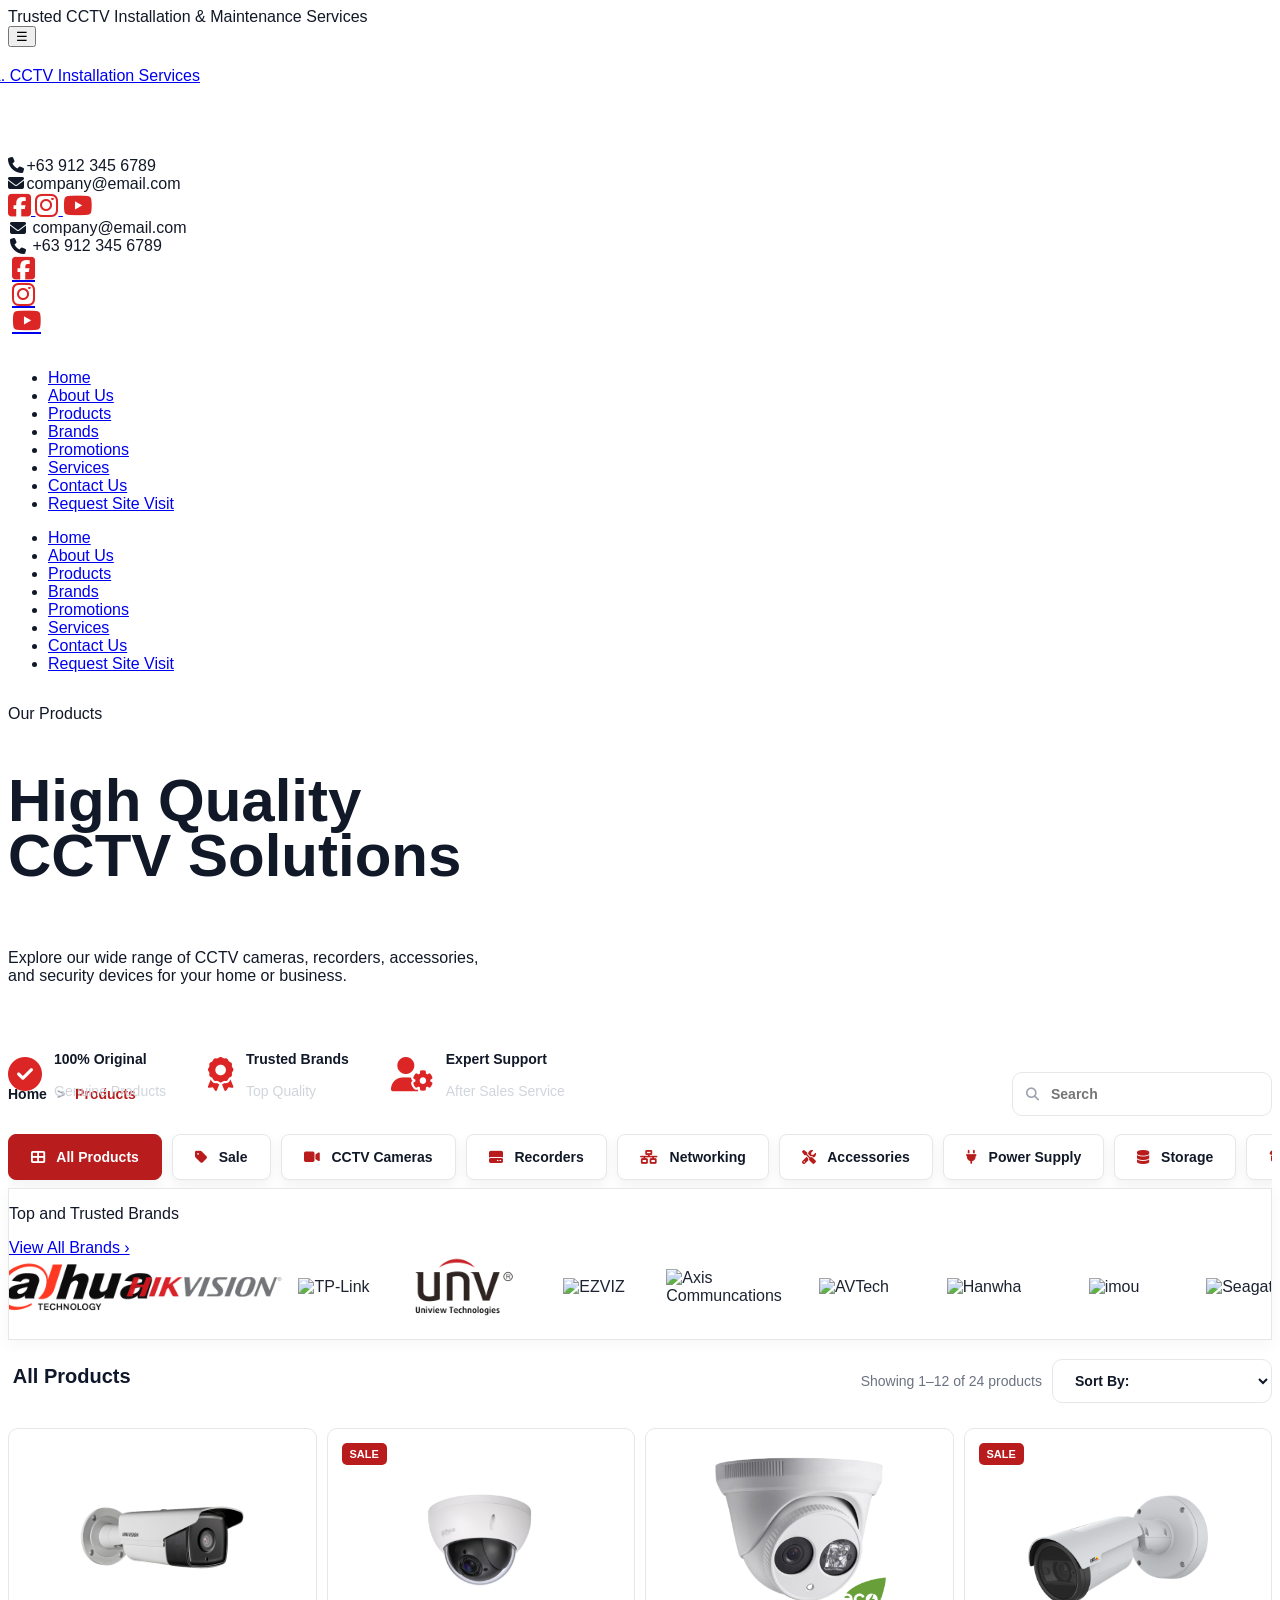
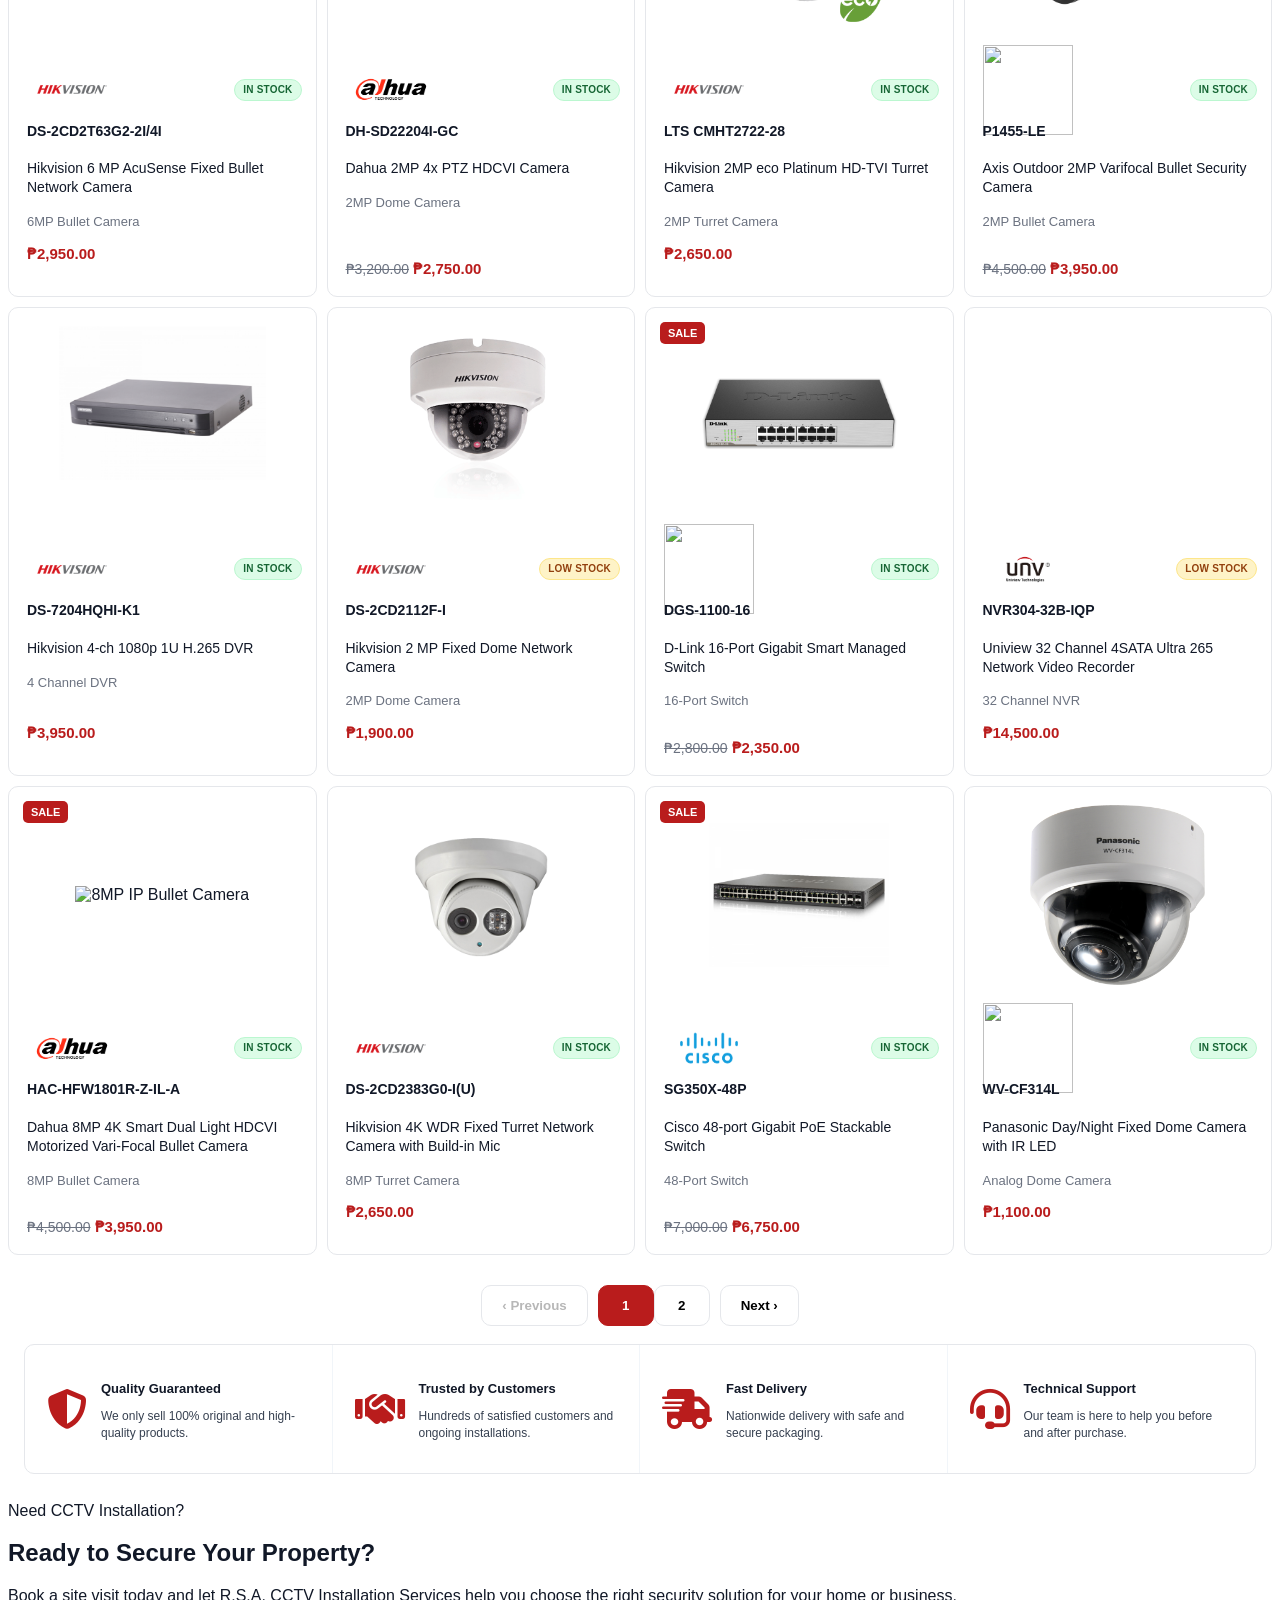
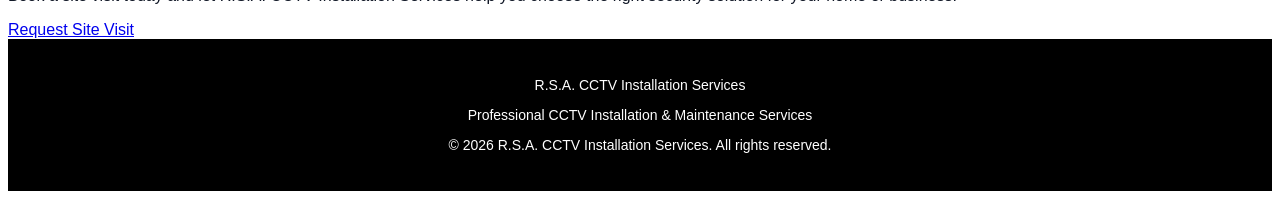
==== commit 370e839f: "updated brand strip filter" ====
--- a/frontend/products.html
+++ b/frontend/products.html
@@ -131,7 +131,6 @@
           <li><a href="contact-us.html">Contact Us</a></li>
           <li><a href="booking.html" class="text-red-500">Request Site Visit</a></li>
         </ul>
-
       </div>
     </nav>
 
@@ -189,13 +188,19 @@
 
     <section class="bg-gray-100 py-10">
       <div class="max-w-7xl mx-auto px-4">
-
-        <!-- Breadcrumb -->
-        <nav class="products-breadcrumb" aria-label="Breadcrumb">
-          <a href="index.html">Home</a>
-          <span>›</span>
-          <span>Products</span>
-        </nav>
+        <div class="products-breadcrumb-row">
+          <!-- Breadcrumb -->
+          <nav class="products-breadcrumb" aria-label="Breadcrumb">
+            <a href="index.html">Home</a>
+            <span>></span>
+            <span>Products</span>
+          </nav>
+          <!-- Search Toolbar -->
+          <div class="products-search-wrap">
+            <i class="fa-solid fa-magnifying-glass"></i>
+            <input type="search" id="productsSearchInput" class="products-search-input" placeholder="Search">
+          </div>
+        </div>
         <!-- Category Filters Overlay Arrows/Button -->
         <div class="products-category-scroll-wrap">
           <button class="category-scroll-btn category-scroll-left" type="button">‹</button>
@@ -221,16 +226,16 @@
           </div>
 
           <div class="brand-strip-row">
-            <div class="brand-strip-item"><img src="./assets/images/brands/dahua.png" alt="Dahua"></div>
-            <div class="brand-strip-item"><img src="./assets/images/brands/hikvision.png" alt="Hikvision"></div>
-            <div class="brand-strip-item"><img src="./assets/images/brands/tplink.png" alt="TP-Link"></div>
-            <div class="brand-strip-item"><img src="./assets/images/brands/uniview.png" alt="UNV"></div>
-            <div class="brand-strip-item"><img src="./assets/images/brands/ezviz.png" alt="EZVIZ"></div>
-            <div class="brand-strip-item"><img src="./assets/images/brands/axis.png" alt="Axis Communcations"></div>
-            <div class="brand-strip-item"><img src="./assets/images/brands/avtech.png" alt="AVTech"></div>
-            <div class="brand-strip-item"><img src="./assets/images/brands/hanwha.png" alt="Hanwha"></div>
-            <div class="brand-strip-item"><img src="./assets/images/brands/imou.png" alt="imou"></div>
-            <div class="brand-strip-item"><img src="./assets/images/brands/seagate.png" alt="Seagate"></div>
+            <div class="brand-strip-item" data-brand-filter="dahua"><img src="./assets/images/brands/dahua.png" alt="Dahua"></div>
+            <div class="brand-strip-item" data-brand-filter="hikvision"><img src="./assets/images/brands/hikvision.png" alt="Hikvision"></div>
+            <div class="brand-strip-item" data-brand-filter="dlink"><img src="./assets/images/brands/dlink.png" alt="TP-Link"></div>
+            <div class="brand-strip-item" data-brand-filter="uniview"><img src="./assets/images/brands/uniview.png" alt="UNV"></div>
+            <div class="brand-strip-item" data-brand-filter="ezviz"><img src="./assets/images/brands/ezviz.png" alt="EZVIZ"></div>
+            <div class="brand-strip-item" data-brand-filter="axis"><img src="./assets/images/brands/axis.png" alt="Axis Communcations"></div>
+            <div class="brand-strip-item" data-brand-filter="avtech"><img src="./assets/images/brands/avtech.png" alt="AVTech"></div>
+            <div class="brand-strip-item" data-brand-filter="hanhwa"><img src="./assets/images/brands/hanwha.png" alt="Hanwha"></div>
+            <div class="brand-strip-item" data-brand-filter="imou"><img src="./assets/images/brands/imou.png" alt="imou"></div>
+            <div class="brand-strip-item" data-brand-filter="seagate"><img src="./assets/images/brands/seagate.png" alt="Seagate"></div>
           </div>
         </div>
 
@@ -242,11 +247,13 @@
             </h2>
 
             <div class="products-toolbar-right">
-              <p id="productsCount" class="products-count">Showing 1–12 products</p>
-              <select class="products-sort-dropdown">
-                <option>Sort by: Featured</option>
-                <option>Price: Low to High</option>
-                <option>Price: High to Low</option>
+              <p id="productsCount" class="products-count">Showing 1-12 products</p>
+              <select class="products-sort-dropdown" id="productsSortDropdown">
+                <option value="default">Sort By:</option>
+                <option value="price-low">Price: Low to High</option>
+                <option value="price-high">Price: High to Low</option>
+                <option value="newest">Newly Added</option>
+                <option value="sale">On Sale</option>
               </select>
             </div>
           </div>
@@ -254,6 +261,8 @@
           <div class="products-catalog-grid">
             <!--Sample Product 1-->
             <div class="catalog-product-card"
+                data-category="cctv"
+                data-product-brand-name="hikvision"
                 data-product-name="Hikvision 6 MP AcuSense Fixed Bullet Network Camera"
                 data-product-model="DS-2CD2T63G2-2I/4I"
                 data-product-category="6MP Bullet Camera"
@@ -273,6 +282,8 @@
             </div>
             <!--Sample Product 2-->
             <div class="catalog-product-card"
+                data-category="cctv"
+                data-product-brand-name="dahua"
                 data-product-name="Dahua 2MP 4x PTZ HDCVI Camera"
                 data-product-model="DH-SD22204I-GC"
                 data-product-category="2MP Dome Camera"
@@ -294,6 +305,8 @@
             </div>
             <!--Sample Product 3-->
             <div class="catalog-product-card"
+                data-category="cctv"
+                data-product-brand-name="hikvision"
                 data-product-name="Hikvision 2MP eco Platinum HD-TVI Turret Camera"
                 data-product-model="LTS CMHT2722-28"
                 data-product-category="2MP Turret Camera"
@@ -313,11 +326,13 @@
             </div>
             <!--Sample Product 4-->
             <div class="catalog-product-card"
+                data-category="cctv"
+                data-product-brand-name="axis"
                 data-product-name="Axis Outdoor 2MP Varifocal Bullet Security Camera"
                 data-product-model="P1455-LE"
                 data-product-category="2MP Bullet Camera"
                 data-product-price="₱3,950.00"
-				data-product-old-price="₱4,500.00"
+				        data-product-old-price="₱4,500.00"
                 data-product-image="./assets/images/products/bullet-camera-02.png"
                 data-product-brand="./assets/images/brands/axis.png"
                 data-product-stock="60"
@@ -333,110 +348,235 @@
               <div class="catalog-price-row"><span class="catalog-old-price">₱4,500.00</span><span class="catalog-sale-price">₱3,950.00</span></div>
             </div>
             <!--Sample Product 5-->
-            <div class="catalog-product-card">
+            <div class="catalog-product-card"
+                data-category="recorders"
+                data-product-brand-name="hikvision"
+                data-product-name="Hikvision 4-ch 1080p 1U H.265 DVR"
+                data-product-model="DS-7204HQHI-K1"
+                data-product-category="4 Channel DVR"
+                data-product-price="₱3,950.00"
+                data-product-image="./assets/images/products/8ch-dvr-02.png"
+                data-product-brand="./assets/images/brands/hikvision.png"
+                data-product-stock="60"
+                data-product-low-quantity="10"
+                data-product-features="4 channels and 1 HDD 1U DVR|Efficient H.265 pro+ compression technology|Encoding ability up to 1080p @ 15 fps|5 signals input adaptively (HDTVI/AHD/CVI/CVBS/IP)|Up to 6 network cameras can be connected">
               <div class="catalog-product-image"><img src="./assets/images/products/8ch-dvr-02.png" alt=""></div>
               <span class="catalog-stock-badge in-stock">In Stock</span>
               <img class="catalog-brand-logo" src="./assets/images/brands/hikvision.png">
               <p class="catalog-product-model">DS-7204HQHI-K1</p>
-              <h3 class="catalog-product-name">Hikvision 4CH DVR H.265 12FPS/CH@2M 1 AUDIO</h3>
+              <h3 class="catalog-product-name">Hikvision 4-ch 1080p 1U H.265 DVR</h3>
               <p class="catalog-product-subcategory">4 Channel DVR</p>
               <p class="catalog-product-price">₱3,950.00</p>
             </div>
-            <!--Sample Product 6-->
-            <div class="catalog-product-card">
+            <!--Sample Product 6--> 
+            <div class="catalog-product-card"
+                data-category="cctv"
+                data-product-brand-name="hikvision"
+                data-product-name="Hikvision 2 MP Fixed Dome Network Camera"
+                data-product-model="DS-2CD2112F-I"
+                data-product-category="2MP Dome Camera"
+                data-product-price="₱1,900.00"
+	              data-product-image="./assets/images/products/dome-camera-02.png"
+                data-product-brand="./assets/images/brands/hikvision.png"
+                data-product-stock="8"
+                data-product-low-quantity="10"
+                data-product-features="High quality imaging with 2 MP resolution|Efficient H.264 compression technology|Clear imaging against strong back light due to DWDR technology|Water and dust resistant (IP67) and vandal resistant (IK10)|EXIR 2.0: advanced infrared technology with long IR range">
               <div class="catalog-product-image"><img src="./assets/images/products/dome-camera-02.png" alt=""></div>
               <span class="catalog-stock-badge low-stock">Low Stock</span>
               <img class="catalog-brand-logo" src="./assets/images/brands/hikvision.png" alt="">
               <p class="catalog-product-model">DS-2CD2112F-I</p>
-              <h3 class="catalog-product-name">Hikvision 1.3MP Outdoor Dome Camera - White</h3>
-              <p class="catalog-product-subcategory">1.3MP Dome Camera</p>
-              <p class="catalog-product-price">₱15,900.00</p>
+              <h3 class="catalog-product-name">Hikvision 2 MP Fixed Dome Network Camera</h3>
+              <p class="catalog-product-subcategory">2MP Dome Camera</p>
+              <p class="catalog-product-price">₱1,900.00</p>
             </div>
             <!--Sample Product 7-->
-            <div class="catalog-product-card">
+            <div class="catalog-product-card"
+                data-category="networking"
+                data-product-brand-name="dlink"
+                data-product-name="D-Link 16-Port Gigabit Smart Managed Switch"
+                data-product-model="DGS-1100-16"
+                data-product-category="16-Port Switch"
+                data-product-price="₱2,350.00"
+				        data-product-old-price="₱2,800.00"
+	              data-product-image="./assets/images/products/switch-02.png"
+                data-product-brand="./assets/images/brands/dlink.png"
+                data-product-stock="16"
+                data-product-low-quantity="10"
+                data-product-features="16 x 10/100/1000BASE-T ports|Fanless design for silent operation|Innovative D-Link Green energy saving features|Complete web interface for comprehensive switch management">
               <span class="catalog-sale-badge">SALE</span>
               <div class="catalog-product-image"><img src="./assets/images/products/switch-02.png" alt="POE Switch"></div>
               <span class="catalog-stock-badge in-stock">In Stock</span>
               <img class="catalog-brand-logo" src="./assets/images/brands/dlink.png">
               <p class="catalog-product-model">DGS-1100-16</p>
-              <h3 class="catalog-product-name">D-Link 6-Port Gigabit Smart Managed Switch</h3>
-              <p class="catalog-product-subcategory">16-Port Ethernet Switch</p>
+              <h3 class="catalog-product-name">D-Link 16-Port Gigabit Smart Managed Switch</h3>
+              <p class="catalog-product-subcategory">16-Port Switch</p>
               <div class="catalog-price-row"><span class="catalog-old-price">₱2,800.00</span><span class="catalog-sale-price">₱2,350.00</span></div>
             </div>
             <!--Sample Product 8-->
-            <div class="catalog-product-card">
-              <div class="catalog-product-image"><img src="./assets/images/products/8ch-dvr-03.png" alt=""></div>
+            <div class="catalog-product-card"
+                data-category="recorders"
+                data-product-brand-name="uniview"
+                data-product-name="Uniview 32 Channel 4SATA Ultra 265 Network Video Recorder"
+                data-product-model="NVR304-32B-IQ"
+                data-product-category="32 Channel NVR"
+                data-product-price="₱14,500.00"
+	              data-product-image="./assets/images/products/8ch-dvr-04.png"
+                data-product-brand="./assets/images/brands/uniview.png"
+                data-product-stock="2"
+                data-product-low-quantity="10"
+                data-product-features="Support Ultra H.265/H.265/H.264 video formats|16/32 channel input|Supports mainstream cameras of ONVIF conformance(Profile S, Profile G, Profile T ) and RTSP protocols|Support 1 ch HDMI, 1 ch VGA. HDMI up to 4K (3840x2160) resolution|Support HDMI and VGA simultaneous output|Up to 12 Megapixels resolution recording|ANR technology to enhance the storage reliability when the network is disconnected|Support cloud upgrade">
+              <div class="catalog-product-image"><img src="./assets/images/products/8ch-dvr-04.png" alt=""></div>
               <span class="catalog-stock-badge low-stock">Low Stock</span>              
               <img class="catalog-brand-logo" src="./assets/images/brands/uniview.png">
-              <p class="catalog-product-model">DS-7616NI-K2/16P</p>
-              <h3 class="catalog-product-name">Uniview 16 Channel NVR</h3>
-              <p class="catalog-product-subcategory">16 Channel NVR</p>
+              <p class="catalog-product-model">NVR304-32B-IQP</p>
+              <h3 class="catalog-product-name">Uniview 32 Channel 4SATA Ultra 265 Network Video Recorder</h3>
+              <p class="catalog-product-subcategory">32 Channel NVR</p>
               <p class="catalog-product-price">₱14,500.00</p>
             </div>
             <!--Sample Product 9-->
-            <div class="catalog-product-card">
+            <div class="catalog-product-card"
+                data-category="cctv"
+                data-product-brand-name="dahua"
+                data-product-name="Dahua 8MP 4K Smart Dual Light HDCVI Motorized Vari-Focal Bullet Camera"
+                data-product-model="HAC-HFW1801R-Z-IL-A"
+                data-product-category="8MP Bullet Camera"
+                data-product-price="₱3,950.00"
+                data-product-old-price="₱4,500.00"
+	              data-product-image="./assets/images/products/bullet-camera-05.png"
+                data-product-brand="./assets/images/brands/dahua.png"
+                data-product-stock="90"
+                data-product-low-quantity="10"
+                data-product-features="High-Quality Imaging with 4K Resolution|Motorized Varifocal Lens for Easy Installation and Monitoring|Smart Dual Light: Built-in IR and LED Lights with 3 Illumination Modes Supported|60 m Warm Light and 80 m IR Illumination Distance for Superior Camera Image Quality|Smart Light+ : Clear Details with Advanced LED Processing Technology|Built-In Mic : Enhances Video Assistance with Audio Technology|3DNR & DWDR & Super Adapt Ensures Clear Details in Strong Backlight Conditions|Effortless Signal Selection with DIP Switch|IP67 Ratings for Protection Against Harsh Environments">
               <span class="catalog-sale-badge">SALE</span>
-              <div class="catalog-product-image"><img src="./assets/images/products/bullet-camera-03.png" alt="8MP IP Bullet Camera"></div>
+              <div class="catalog-product-image"><img src="./assets/images/products/bullet-camera-05.png" alt="8MP IP Bullet Camera"></div>
               <span class="catalog-stock-badge in-stock">In Stock</span>
               <img class="catalog-brand-logo" src="./assets/images/brands/dahua.png">
-              <p class="catalog-product-model">DS-IPC-HFW3514S-S-S1</p>
-              <h3 class="catalog-product-name">Dahua 8MP IP Bullet Camera</h3>
+              <p class="catalog-product-model">HAC-HFW1801R-Z-IL-A</p>
+              <h3 class="catalog-product-name">Dahua 8MP 4K Smart Dual Light HDCVI Motorized Vari-Focal Bullet Camera</h3>
               <p class="catalog-product-subcategory">8MP Bullet Camera</p>
               <div class="catalog-price-row"><span class="catalog-old-price">₱4,500.00</span><span class="catalog-sale-price">₱3,950.00</span></div>
             </div>
             <!--Sample Product 10-->
-            <div class="catalog-product-card">
+            <div class="catalog-product-card"
+                data-category="cctv"
+                data-product-brand-name="hikvision"
+                data-product-name="Hikvision 4K WDR Fixed Turret Network Camera with Build-in Mic"
+                data-product-model="DS-2CD2383G0-I(U)"
+                data-product-category="8MP Turret Camera"
+                data-product-price="₱2,650.00"
+	              data-product-image="./assets/images/products/turret-camera-02.png"
+                data-product-brand="./assets/images/brands/hikvision.png"
+                data-product-stock="20"
+                data-product-low-quantity="10"
+                data-product-features="High quality imaging with 8 MP resolution|Efficient H.265+ compression technology|Clear imaging against strong back light due to 120 dB true WDR technology|-U: built-in microphone for real-time audio security|Water and dust resistant (-I: IP67/-IU: IP66)|Robust structure design with full metal materials">
               <div class="catalog-product-image"><img src="./assets/images/products/turret-camera-02.png" alt="4MP Turret Camera"></div>
               <span class="catalog-stock-badge in-stock">In Stock</span>
               <img class="catalog-brand-logo" src="./assets/images/brands/hikvision.png">
-              <p class="catalog-product-model">DS-2CD2383G0-I</p>
-              <h3 class="catalog-product-name">Hikvision 2.8MM 8MP Outdoor IR Network Turret Dome Camera</h3>
+              <p class="catalog-product-model">DS-2CD2383G0-I(U)</p>
+              <h3 class="catalog-product-name">Hikvision 4K WDR Fixed Turret Network Camera with Build-in Mic</h3>
               <p class="catalog-product-subcategory">8MP Turret Camera</p>
               <p class="catalog-product-price">₱2,650.00</p>
             </div>
             <!--Sample Product 11-->
-            <div class="catalog-product-card">
+            <div class="catalog-product-card"
+                data-category="networking"
+                data-product-brand-name="cisco"
+                data-product-name="Cisco 48-port Gigabit PoE Stackable Switch"
+                data-product-model="SG350X-48P"
+                data-product-category="48-Port Switch"
+                data-product-price="₱6,750.00"
+                data-product-old-price="₱₱7,000.00"
+	              data-product-image="./assets/images/products/switch-01.png"
+                data-product-brand="./assets/images/brands/cisco.png"
+                data-product-stock="90"
+                data-product-low-quantity="10"
+                data-product-features="High-performance 10 Gigabit Ethernet|IPv6 support|Advanced Layer 3 traffic management|Solid foundation and more than enough bandwidth for your business applications today and in the future|Easy to deploy and manage without a large IT staff">
               <span class="catalog-sale-badge">SALE</span>
               <div class="catalog-product-image"><img src="./assets/images/products/switch-01.png" alt="Ethernet Switch"></div>
               <span class="catalog-stock-badge in-stock">In Stock</span>
               <img class="catalog-brand-logo" src="./assets/images/brands/cisco.png">
               <p class="catalog-product-model">SG350X-48P</p>
-              <h3 class="catalog-product-name">Cisco 48-port Gigabit Poe Stackable Switch</h3>
+              <h3 class="catalog-product-name">Cisco 48-port Gigabit PoE Stackable Switch</h3>
               <p class="catalog-product-subcategory">48-Port Switch</p>
-              <div class="catalog-price-row"><span class="catalog-old-price">₱1,000.00</span><span class="catalog-sale-price">₱850.00</span></div>
+              <div class="catalog-price-row"><span class="catalog-old-price">₱7,000.00</span><span class="catalog-sale-price">₱6,750.00</span></div>
             </div>
             <!--Sample Product 12-->
-            <div class="catalog-product-card">
+            <div class="catalog-product-card"
+                data-category="cctv"
+                data-product-brand-name="panasonic"
+                data-product-name="Panasonic Day/Night Fixed Dome Camera with IR LED"
+                data-product-model="WV-CF314L"
+                data-product-category="Analog Dome Camera"
+                data-product-price="₱1,100.00"
+	              data-product-image="./assets/images/products/dome-camera-03.png"
+                data-product-brand="./assets/images/brands/panasonic.png"
+                data-product-stock="20"
+                data-product-low-quantity="10"
+                data-product-features="1/3-inch CCD Image Sensor|2.8 to 10mm Varifocal Lens|650 TVL Resolution|Night Vision Range up to 66-inch|Digital Zoom up to 2x|Tele & Wide View Modes|Lens Distortion Correction|On-Screen Display Menu">
               <div class="catalog-product-image"><img src="./assets/images/products/dome-camera-03.png" alt=""></div>
               <span class="catalog-stock-badge in-stock">In Stock</span>          
               <img class="catalog-brand-logo" src="./assets/images/brands/panasonic.png" alt="">
               <p class="catalog-product-model">WV-CF314L</p>
-              <h3 class="catalog-product-name">Panasonic 4MP Fixed Dome Analog Camera</h3>
-              <p class="catalog-product-subcategory">4MP Dome Camera</p>
-              <p class="catalog-product-price">₱15,900.00</p>
+              <h3 class="catalog-product-name">Panasonic Day/Night Fixed Dome Camera with IR LED</h3>
+              <p class="catalog-product-subcategory">Analog Dome Camera</p>
+              <p class="catalog-product-price">₱1,100.00</p>
             </div>
             <!--Sample Product 13-->
-            <div class="catalog-product-card">
+            <div class="catalog-product-card"
+                data-category="recorders"
+                data-product-brand-name="hikvision"
+                data-product-name="Hikvision 4-CH 3MP 1U Turbo HD DVR"
+                data-product-model="DS-7604NI-K1/4P"
+                data-product-category="4 Channel DVR"
+                data-product-price="₱1,500.00"
+	              data-product-image="./assets/images/products/8ch-dvr-01.png"
+                data-product-brand="./assets/images/brands/hikvision.png"
+                data-product-stock="3"
+                data-product-low-quantity="10"
+                data-product-features="4-ch video & 4-ch audio input|HDTVI/analog/AHD/IP camera quadruple hybrid|15fps recording at 3MP|Full channel recording at 1080P resolution|HDMI output at up to 1920×1080P resolution(DS-7204HUHI-F2/N), support CVBS output|4K UHD output (DS-7208/16HUHI-F2/N)|Long transmission distance over coax cable">
               <div class="catalog-product-image"><img src="./assets/images/products/8ch-dvr-01.png" alt="8CH DVR"></div>
               <span class="catalog-stock-badge low-stock">Low Stock</span>
               <img class="catalog-brand-logo" src="./assets/images/brands/hikvision.png">
               <p class="catalog-product-model">DS-7604NI-K1/4P</p>
-              <h3 class="catalog-product-name">Hikvision 8CH DVR</h3>
-              <p class="catalog-product-subcategory">8 Channel DVR</p>
-              <p class="catalog-product-price">₱4,500.00</p>
+              <h3 class="catalog-product-name">Hikvision 4-CH 3MP 1U Turbo HD DVR</h3>
+              <p class="catalog-product-subcategory">4 Channel DVR</p>
+              <p class="catalog-product-price">₱1,500.00</p>
             </div>
             <!--Sample Product 14-->
-            <div class="catalog-product-card">
+            <div class="catalog-product-card"
+                data-category="cctv"
+                data-product-brand-name="hikvision"
+                data-product-name="Hikvision 2MP Fixed Turret Camera"
+                data-product-model="DS-2CE70D0T-ITMF"
+                data-product-category="2MP Turret Camera"
+                data-product-price="₱2,650.00"
+	              data-product-image="./assets/images/products/turret-camera-03.png"
+                data-product-brand="./assets/images/brands/hikvision.png"
+                data-product-stock="16"
+                data-product-low-quantity="10"
+                data-product-features="2 MP black ultra mini turret camera|EXIR 2.0: advanced infrared technology with 20 m IR distance|Water and dust resistant (IP67)|4 in 1 (4 signals switchable TVI/AHD/CVI/CVBS)">
               <div class="catalog-product-image"><img src="./assets/images/products/turret-camera-03.png" alt="4MP Turret Camera"></div>
               <span class="catalog-stock-badge in-stock">In Stock</span>
               <img class="catalog-brand-logo" src="./assets/images/brands/hikvision.png">
-              <p class="catalog-product-model">IPC-T651H-Z</p>
-              <h3 class="catalog-product-name">Hikvision 5MP Motorized Varifocal Turret Network Camera</h3>
-              <p class="catalog-product-subcategory">5MP Turret Camera</p>
+              <p class="catalog-product-model">DS-2CE70D0T-ITMF</p>
+              <h3 class="catalog-product-name">Hikvision 2MP Fixed Turret Camera</h3>
+              <p class="catalog-product-subcategory">2MP Turret Camera</p>
               <p class="catalog-product-price">₱2,650.00</p>
             </div>
             <!--Sample Product 15-->
-            <div class="catalog-product-card">
+            <div class="catalog-product-card"
+                data-category="networking"
+                data-product-brand-name="cisco"
+                data-product-name="Cisco 24-Port Gigabit Stackable Managed Switch"
+                data-product-model="SG350X-24-K9-NA"
+                data-product-category="24-Port Switch"
+                data-product-price="₱2,350.00"
+				        data-product-old-price="₱2,800.00"
+	              data-product-image="./assets/images/products/switch-03.png"
+                data-product-brand="./assets/images/brands/cisco.png"
+                data-product-stock="3"
+                data-product-low-quantity="10"
+                data-product-features="26 high-speed Ethernet ports with Gigabit Ethernet support|24 PoE+ ports with a total power budget of 180W|2 combo mini-GBIC ports for flexible network integration|Advanced security features including ACL and 802.1X authentication|4Energy-efficient design to reduce operational costs">
               <span class="catalog-sale-badge">SALE</span>
               <div class="catalog-product-image"><img src="./assets/images/products/switch-03.png" alt="POE Switch"></div>
               <span class="catalog-stock-badge low-stock">Low Stock</span>
@@ -447,16 +587,38 @@
               <div class="catalog-price-row"><span class="catalog-old-price">₱2,800.00</span><span class="catalog-sale-price">₱2,350.00</span></div>
             </div>
             <!-- Test -->
-            <div class="catalog-product-card">
+            <div class="catalog-product-card"
+                data-category="storage"
+                data-product-brand-name="seagate"
+                data-product-name="Seagate 2TB SkyHawk HDD"
+                data-product-model="ST2000VX008"
+                data-product-category="Surveillance HDD"
+                data-product-price="₱2,350.00"
+	              data-product-image="./assets/images/products/storage-01.png"
+                data-product-brand="./assets/images/brands/seagate.png"
+                data-product-stock="16"
+                data-product-low-quantity="10"
+                data-product-features="Seamless video footage capture in 24×7 surveillance workloads|SkyHawk Health Management actively helps protect your surveillance storage|Unparalleled data protection with included 3-year Rescue Data Recovery Services plan|RV sensors built in allow drives to maintain performance in multi-bay systems|4ATA streaming support enables recordings from up to 64 HD cameras|1M hours MTBF, 3-year limited warranty|Lower power consumption means a reduction in heat emissions">
               <div class="catalog-product-image"><img src="./assets/images/products/storage-01.png" alt="Surveillance HDD"></div>
               <span class="catalog-stock-badge in-stock">In Stock</span>
               <img class="catalog-brand-logo" src="./assets/images/brands/seagate.png">
               <p class="catalog-product-model">ST2000VX008</p>
               <h3 class="catalog-product-name">Seagate 2TB SkyHawk HDD</h3>
-              <p class="catalog-product-subcategory">Storage</p>
+              <p class="catalog-product-subcategory">Surveillance HDD</p>
               <p class="catalog-product-price">₱2,850.00</p>
             </div>
-            <div class="catalog-product-card">
+            <div class="catalog-product-card"
+                data-category="cctv"
+                data-product-brand-name="imou"
+                data-product-name="IMOU Pan Tilt Smart IP Camera White"
+                data-product-model="IPC-A22EP"
+                data-product-category="Smart IP Camera"
+                data-product-price="₱2,990.00"
+	              data-product-image="./assets/images/products/ipcam-01.png"
+                data-product-brand="./assets/images/brands/imou.png"
+                data-product-stock="16"
+                data-product-low-quantity="10"
+                data-product-features="Pan & Tilt for 360° Coverage|Human Detection|Smart Tracking|Night Vision|Privacy Mode|Connect your home from anywhere|Built-in speaker and microphone with echo cancellation feature">
               <div class="catalog-product-image"><img src="./assets/images/products/ipcam-01.png" alt="Smart IP Camera"></div>
               <span class="catalog-stock-badge in-stock">In Stock</span>
               <img class="catalog-brand-logo" src="./assets/images/brands/imou.png">
@@ -465,26 +627,60 @@
               <p class="catalog-product-subcategory">Smart IP Camera</p>
               <p class="catalog-product-price">₱2,990.00</p>
             </div>
-            <div class="catalog-product-card">
-              <div class="catalog-product-image"><img src="./assets/images/products/nvr-01.png" alt="NVR Recorder"></div>
-              <span class="catalog-stock-badge in-stock">In Stock</span>
-              <img class="catalog-brand-logo" src="./assets/images/brands/uniview.png" alt="UNV">
-              <p class="catalog-product-model">NVR-104B-P4</p>
-              <h3 class="catalog-product-name">Uniview 4-ch 1-SATA Ultra 265/H.265/H.264 NVR</h3>
-              <p class="catalog-product-subcategory">Recorder System</p>
+            <div class="catalog-product-card"
+                data-category="recorders"
+                data-product-brand-name="uniview"
+                data-product-name="Uniview AI IQ 4K 32 Channel 16 PoE NVR"
+                data-product-model="NVR504-32B-P16-IQ"
+                data-product-category="32 Channel NVR"
+                data-product-price="₱5,550.00"
+	            data-product-image="./assets/images/products/nvr-02.png"
+                data-product-brand="./assets/images/brands/uniview.png"
+                data-product-stock="90"
+                data-product-low-quantity="10"
+                data-product-features="32-channel input|Plug & Play with 16 independent PoE network interfaces|Support mainstream cameras of ONVIF conformance(Profile S, Profile G, Profile T ) and RTSP protocols|Support 1-ch HDMI, 1-ch VGA. HDMI up to 4K (3840x2160) resolution|VGA and HDMI independent output|ANR technology to enhance the storage reliability when the network is disconnected|Support cloud upgrade">
+              <div class="catalog-product-image"><img src="./assets/images/products/nvr-02.png" alt="NVR Recorder"></div>
+              <span class="catalog-stock-badge in-stock">In Stock</span>
+              <img class="catalog-brand-logo" src="./assets/images/brands/uniview.png">
+              <p class="catalog-product-model">NVR504-32B-P16-IQ</p>
+              <h3 class="catalog-product-name">Uniview AI IQ 4K 32 Channel 16 PoE NVR</h3>
+              <p class="catalog-product-subcategory">32 Channel NVR</p>
               <p class="catalog-product-price">₱5,500.00</p>
             </div>
-            <div class="catalog-product-card">
+            <div class="catalog-product-card"
+                data-category="packages"
+                data-product-brand-name="dahua"
+                data-product-name="Dahua CCTV Camera Solution-4 CAM Package"
+                data-product-model="DH-HAC-HDW1200EM-A"
+                data-product-category="Camera Kit"
+                data-product-price="₱8,550.00"
+                data-product-old-price="₱7,250.00"
+	            data-product-image="./assets/images/products/package-01.png"
+                data-product-brand="./assets/images/brands/dahua.png"
+                data-product-stock="0"
+                data-product-low-quantity="10"
+                data-product-features="2MP HDCVI IR Eyeball CCTV Camera|Built-in Mic|Smart IR|Full HD 1080p|4 x Dahua Audio Analog 2mp 1080p CCTV Camera|1 x Dahua HD DVR (Recorder)|1 x 1TB Harddisk for recorder">
               <span class="catalog-sale-badge">SALE</span>
               <div class="catalog-product-image"><img src="./assets/images/products/package-01.png" alt="Package/Kits"></div>
               <span class="catalog-stock-badge sold-out">Sold Out</span>
-              <img class="catalog-brand-logo" src="./assets/images/brands/seagate.png">
-              <p class="catalog-product-model">SKYHAWK-PACKAGE-01</p>
-              <h3 class="catalog-product-name">Seagate SkyHawk 4-Camera Kit</h3>
-              <p class="catalog-product-subcategory">Camera Kit/p>
+              <img class="catalog-brand-logo" src="./assets/images/brands/dahua.png">
+              <p class="catalog-product-model">DH-HAC-HDW1200EM-A</p>
+              <h3 class="catalog-product-name">Dahua CCTV Camera Solution-4 CAM Package</h3>
+              <p class="catalog-product-subcategory">Camera Kit</p>
               <div class="catalog-price-row"><span class="catalog-old-price">₱8,500.00</span><span class="catalog-sale-price">₱7,250.00</span></div>
             </div>
-            <div class="catalog-product-card">
+            <div class="catalog-product-card"
+                data-category="accessories"
+                data-product-brand-name="axis"
+                data-product-name="AXIS F7308 Cable Black 8m"
+                data-product-model="F7308-5506-921"
+                data-product-category="Camera Cable"
+                data-product-price="₱950.00"
+	              data-product-image="./assets/images/products/cable-01.png"
+                data-product-brand="./assets/images/brands/axis.png"
+                data-product-stock="12"
+                data-product-low-quantity="10"
+                data-product-features="RJ12 connectors included|Length 8 m (26 ft)|Sold in packs of four|Compatible with selected AXIS P12 Cameras and FA-line products">
               <div class="catalog-product-image"><img src="./assets/images/products/cable-01.png" alt="CCTV Cable"></div>
               <span class="catalog-stock-badge in-stock">In Stock</span>          
               <img class="catalog-brand-logo" src="./assets/images/brands/axis.png">
@@ -493,7 +689,19 @@
               <p class="catalog-product-subcategory">Camera Cable</p>
               <p class="catalog-product-price">₱950.00</p>
             </div>
-            <div class="catalog-product-card">
+           <div class="catalog-product-card"
+                data-category="cctv"
+                data-product-brand-name="avtech"
+                data-product-name="AVTech 2MP Motorized Varifocal Lens Bullet IP Camera"
+                data-product-model="DGM2643SV"
+                data-product-category="2MP Bullet Camera"
+                data-product-price="₱1,650.00"
+				        data-product-old-price="₱2,000.00"
+	              data-product-image="./assets/images/products/bullet-camera-04.png"
+                data-product-brand="./assets/images/brands/avtech.png"
+                data-product-stock="4"
+                data-product-low-quantity="10"
+                data-product-features="Motorized Lens with Autofocus|H.265 Video Compression|Free P2P Cloud EaZy Networking|ONVIF Support|Power-over-Ethernet (PoE)|Night Vision|Wide Dynamic Range (WDR)|Durable Design|Audio Transmission|Remote Surveillance">
               <span class="catalog-sale-badge">SALE</span>
               <div class="catalog-product-image"><img src="./assets/images/products/bullet-camera-04.png" alt="2MP Indoor Camera"></div>
               <span class="catalog-stock-badge low-stock">Low Stock</span>
@@ -503,41 +711,81 @@
               <p class="catalog-product-subcategory">2MP Bullet Camera</p>
               <div class="catalog-price-row"><span class="catalog-old-price">₱2,000.00</span><span class="catalog-sale-price">₱1,650.00</span></div>
             </div>
-            <div class="catalog-product-card">
-              <div class="catalog-product-image"><img src="./assets/images/products/cable-02.png" alt="BNC Connector"></div>
+            <div class="catalog-product-card"
+                data-category="cctv"
+                data-product-brand-name="ezviz"
+                data-product-name="Ezviz Wi-Fi Smart Home Camera"
+                data-product-model="CS-C3TN(2MP)"
+                data-product-category="2MP Bullet Camera"
+                data-product-price="₱3,550.00"
+	            data-product-image="./assets/images/products/outdoor-01.png"
+                data-product-brand="./assets/images/brands/ezviz.png"
+                data-product-stock="4"
+                data-product-low-quantity="10"
+                data-product-features="FHD 1080p Resolution|IP67 Weatherproof Design|Motion Detection|Audio Pick-Up|IR Night Vision (Up to 30 m/98 ft)|H.265 Video Technology|Supports MicroSD Card (Up to 256 GB|Supports EZVIZ Cloud Storage">
+              <div class="catalog-product-image"><img src="./assets/images/products/outdoor-01.png" alt="BNC Connector"></div>
               <span class="catalog-stock-badge low-stock">Low Stock</span>
               <img class="catalog-brand-logo" src="./assets/images/brands/ezviz.png" alt="ezviz">
-              <p class="catalog-product-model">BNC-100FT</p>
-              <h3 class="catalog-product-name">Ezviz BNC Connector 100ft</h3>
-              <p class="catalog-product-subcategory">Camera Cable</p>
-              <p class="catalog-product-price">₱350.00</p>
-            </div>
-            <div class="catalog-product-card">
+              <p class="catalog-product-model">CS-C3TN(2MP)</p>
+              <h3 class="catalog-product-name">Ezviz Wi-Fi Smart Home Camera</h3>
+              <p class="catalog-product-subcategory">2MP Bullet Camera</p>
+              <p class="catalog-product-price">₱3,550.00</p>
+            </div>
+            <div class="catalog-product-card"
+                data-category="storage"
+                data-product-brand-name="seagate"
+                data-product-name="Seagate 1TB SkyHawk HDD"
+                data-product-model="ST1000VX005"
+                data-product-category="Storage"
+                data-product-price="₱1,850.00"
+	              data-product-image="./assets/images/products/storage-02.png"
+                data-product-brand="./assets/images/brands/seagate.png"
+                data-product-stock="16"
+                data-product-low-quantity="10"
+                data-product-features="Seamless video footage capture in 24×7 surveillance workloads|SkyHawk Health Management actively helps protect your surveillance storage|Unparalleled data protection with included 3-year Rescue Data Recovery Services plan|RV sensors built in allow drives to maintain performance in multi-bay systems|4ATA streaming support enables recordings from up to 64 HD cameras|1M hours MTBF, 3-year limited warranty|Lower power consumption means a reduction in heat emissions">
               <div class="catalog-product-image"><img src="./assets/images/products/storage-02.png" alt=""></div>
               <span class="catalog-stock-badge in-stock">In Stock</span>
               <img class="catalog-brand-logo" src="./assets/images/brands/seagate.png" alt="">
               <p class="catalog-product-model">ST1000VX005</p>
-              <h3 class="catalog-product-name">Seagate 1TB SkyHawk</h3>
+              <h3 class="catalog-product-name">Seagate 1TB SkyHawk HDD</h3>
               <p class="catalog-product-subcategory">Surveillance HDD</p>
               <p class="catalog-product-price">₱1,850.00</p>
             </div>
-            <div class="catalog-product-card">
+            <div class="catalog-product-card"
+                data-category="power"
+                data-product-brand-name="hanhwa"
+                data-product-name="Hanwha PWR-12DC-8-5 8 Camera 12VDC 5Amp Power Supply"
+                data-product-model="PWR-12DC-8-5"
+                data-product-category="12V Power Supply"
+                data-product-price="₱2,250.00"
+	              data-product-image="./assets/images/products/powersupply-01.png"
+                data-product-brand="./assets/images/brands/hanwha.png"
+                data-product-stock="16"
+                data-product-low-quantity="10"
+                data-product-features="Input: 115VAC 50/60 HZ; 1.0 Amps|Output: 3 Amps - 5 Amps 100VA supply currents at 70°F|Fuse: 7.5 Amps - Eight 12VDC individually fused outputs|Enclosure Dimensions: 254 x 228.6 x 114.3mm (10” x 9” x 4.5”)|IConvenient screw and terminal and fuse access|Lockable heavy gauge metal enclosure|Power ON/OFF switch|Individual LED’s for each fused output">
               <div class="catalog-product-image"><img src="./assets/images/products/powersupply-01.png" alt=""></div>
               <span class="catalog-stock-badge in-stock">In Stock</span>
               <img class="catalog-brand-logo" src="./assets/images/brands/hanwha.png" alt="">
               <p class="catalog-product-model">PWR-12DC-8-5</p>
-              <h3 class="catalog-product-name">Hanwha 12V Camera Power Supply</h3>
+              <h3 class="catalog-product-name">Hanwha PWR-12DC-8-5 8 Camera 12VDC 5Amp Power Supply</h3>
               <p class="catalog-product-subcategory">12V Power Supply</p>
-              <p class="catalog-product-price">₱1,250.00</p>
-            </div>
-          </div>
-
+              <p class="catalog-product-price">₱2,250.00</p>
+            </div>
+          </div>
+          <!-- No result search -->
+          <div id="productsEmptyState" class="products-empty-state hidden">
+            <i class="fa-solid fa-magnifying-glass"></i>
+            <h3>No products found.</h3>
+            <p>
+              Try another keyword or select a different category.
+            </p>
+         </div>
           <!-- Pagination Preview -->
-		  <div class="products-pagination">
-		    <button id="productsPrevBtn" class="product-page-btn">‹ Previous</button>
-		    <div id="productsPageNumbers" class="flex gap-3"></div>
-		    <button id="productsNextBtn" class="product-page-btn">Next ›</button>
-		  </div>
+          <div class="products-pagination">
+            <button id="productsPrevBtn" class="product-page-btn">‹ Previous</button>
+            <div id="productsPageNumbers" class="flex gap-3"></div>
+            <button id="productsNextBtn" class="product-page-btn">Next ›</button>
+          </div>
 
       </div>
     </section>
@@ -635,6 +883,7 @@
       </button>
 
       <div class="product-modal-image">
+        <div id="modalSaleBadge" class="product-modal-sale-badge hidden">SALE</div>
         <img id="modalProductImage" src="" alt="">
       </div>
 
@@ -644,9 +893,10 @@
         <h2 id="modalProductName" class="product-modal-title"></h2>
         <div class="product-modal-meta-row">
           <p id="modalProductCategory" class="product-modal-category"></p>
-          <div id="modalProductPrice" class="product-modal-price"></div>
-        </div>
-        <div id="modalStockBadge" class="product-modal-stock"></div>
+          <div id="modalStockBadge" class="product-modal-stock"></div>
+        </div>
+        <div id="modalProductPrice" class="product-modal-price"></div>
+
         <div class="product-modal-features">
           <h3>Key Features</h3>
           <ul id="modalKeyFeatures"></ul>
--- a/frontend/assets/css/custom.css
+++ b/frontend/assets/css/custom.css
@@ -1,2750 +1,3006 @@
-body {
-  font-family: Arial, sans-serif;
-  background: #ffffff;
-  color: #111827;
-  overflow-x: hidden;
-}
-
-.main-logo {
-  width: 450px;
-  height: 100px;
-  object-fit: cover;
-  object-position: left center;
-  display: block;
-  margin-left: -65px;
-  transform: translateY(10px);
-}
-
-header .max-w-7xl {
-  min-height: auto;
-  padding-top: 10px !important;
-  padding-bottom: 10px !important;
-}
-
-header .hidden.md\:flex i {
-  width: 20px;
-  text-align: center;
-  line-height: 1;
-  position: relative;
-  top: 1px;
-}
-
-.header-social-icon {
-  color: #dc2626;
-  font-size: 26px !important;
-  line-height: 1 !important;
-}
-
-.header-social-link {
-  width: 28px;
-  display: flex;
-  justify-content: center;
-  align-items: center;
-}
-
-.hero-bg {
-  background-image: url("../images/hero-cctv.jpg");
-  background-repeat: no-repeat;
-  background-position: 75% center;
-  background-size: auto 125%;
-}
-
-.book-btn {
-  transition: 0.3s ease;
-}
-
-.book-btn:hover {
-  background: #b91c1c;
-}
-
-.book-btn-icon i {
-  color: #ffffff;
-  font-size: 18px;
-  line-height: 1;
-}
-
-.feature-strip {
-  background: #000000;
-}
-
-.feature-box {
-  display: flex;
-  align-items: center;
-  gap: 18px;
-  padding: 20px 22px;
-  border-right: 1px solid #1f2937;
-}
-
-.feature-box:last-child {
-  border-right: none;
-}
-
-.feature-icon {
-  color: #ff0000;
-  flex-shrink: 0;
-}
-
-.feature-icon i {
-  color: #b91c1c;
-  font-size: 38px;
-}
-
-.feature-text h3,
-.feature-text h4 {
-  font-size: 16px;
-  font-weight: 700;
-  color: #ffffff;
-  margin-bottom: 6px;
-  line-height: 1.2;
-}
-
-.feature-text p {
-  font-size: 14px;
-  font-weight: 400;
-  color: #d1d5db;
-  line-height: 1.6;
-}
-
-.mobile-contact-row i {
-  width: 14px;
-  text-align: center;
-}
-
-/* =========================
-   FEATURED PRODUCTS PAGING
-========================= */
-
-.featured-products-page {
-  display: none !important;
-  min-height: 300px !important;
-}
-
-.featured-products-page.active {
-  display: grid !important;
-}
-
-.featured-product-card {
-  grid-template-rows: 180px 44px 24px 30px !important;
-  text-align: center !important;
-  align-items: center !important;
-}
-
-.featured-product-image {
-  width: 100% !important;
-  height: 180px !important;
-  display: flex !important;
-  align-items: center !important;
-  justify-content: center !important;
-  overflow: hidden !important;
-}
-
-.featured-product-image img {
-  width: 100% !important;
-  height: 100% !important;
-  object-fit: contain !important;
-  padding: 12px !important;
-  display: block !important;
-}
-
-.featured-product-name {
-  height: 44px !important;
-  display: flex !important;
-  align-items: center !important;
-  justify-content: center !important;
-}
-
-.featured-dots {
-  display: flex !important;
-  min-height: 20px !important;
-  margin-top: 20px !important;
-}
-
-.featured-dot {
-  width: 12px !important;
-  height: 12px !important;
-  border-radius: 9999px !important;
-  background: #d1d5db !important;
-  display: inline-block !important;
-  cursor: pointer !important;
-  border: none !important;
-  padding: 0 !important;
-}
-
-.featured-dot.active {
-  background: #b91c1c !important;
-}
-
-.products-cta-section {
-  margin-top: 0;
-  padding-top: 10px;
-}
-
-footer {
-  background: #000000;
-  color: #ffffff;
-  text-align: center;
-  padding: 24px 0;
-  font-size: 14px;
-}
-
-/* =========================
-   PROMOTIONS PREVIEW
-========================= */
-
-.promo-products-page {
-  display: grid !important;
-  min-height: 360px !important;
-}
-
-.promo-product-card {
-  position: relative;
-  display: grid;
-  grid-template-rows: 220px 44px 24px 22px 32px;
-  text-align: center;
-  align-items: center;
-}
-
-.promo-sale-badge {
-  position: absolute;
-  top: 24px;
-  left: 0;
-  background: #b91c1c;
-  color: #ffffff;
-  font-size: 11px;
-  font-weight: 800;
-  padding: 4px 8px;
-  border-radius: 6px;
-  z-index: 2;
-}
-
-.promo-product-image {
-  width: 100%;
-  height: 180px;
-  display: flex;
-  align-items: center;
-  justify-content: center;
-  overflow: hidden;
-}
-
-.promo-product-image img {
-  width: 100%;
-  height: 100%;
-  object-fit: contain;
-  padding: 12px;
-  display: block;
-}
-
-.promo-product-name {
-  height: 44px;
-  display: flex;
-  align-items: center;
-  justify-content: center;
-}
-
-.promo-old-price {
-  color: #000000 !important;
-  font-size: 16px !important;
-  font-weight: 400 !important;
-  line-height: 1.2 !important;
-  text-decoration: line-through !important;
-}
-
-.promo-sale-price {
-  color: #b91c1c !important;
-  font-size: 16px !important;
-  font-weight: 900 !important;
-  line-height: 1.2 !important;
-}
-
-.promo-dot {
-  width: 12px;
-  height: 12px;
-  border-radius: 9999px;
-  background: #d1d5db;
-  border: none;
-  padding: 0;
-  cursor: pointer;
-}
-
-.promo-dot.active {
-  background: #b91c1c;
-}
-
-.promo-dots {
-  display: flex !important;
-  min-height: 20px !important;
-  margin-top: 20px !important;
-}
-.catalog-stock-badge {
-  position: absolute;
-  top: 250px;
-  right: 14px;
-  z-index: 3;
-
-  font-size: 10px;
-  font-weight: 800;
-  line-height: 1;
-
-  padding: 5px 8px;
-  border-radius: 999px;
-
-  letter-spacing: 0.2px;
-  text-transform: uppercase;
-}
-
-/* IN STOCK */
-.catalog-stock-badge.in-stock {
-  background: #dcfce7;
-  color: #166534;
-  border: 1px solid #bbf7d0;
-}
-
-/* LOW STOCK */
-.catalog-stock-badge.low-stock {
-  background: #fef3c7;
-  color: #92400e;
-  border: 1px solid #fde68a;
-}
-
-/* SOLD OUT */
-.catalog-stock-badge.sold-out {
-  background: #f3f4f6;
-  color: #6b7280;
-  border: 1px solid #e5e7eb;
-}
-
-@media (max-width: 767px) and (orientation: portrait) {
-  #promoProductsGrid {
-    grid-template-columns: repeat(2, minmax(0, 1fr)) !important;
-    gap: 22px 16px !important;
-  }
-
-  .promo-products-page {
-    min-height: auto !important;
-  }
-
-  .promo-product-card {
-    grid-template-rows: 130px 46px 34px 20px 28px !important;
-  }
-
-  .promo-product-image {
-    height: 130px !important;
-  }
-
-  .promo-product-image img {
-    padding: 8px !important;
-  }
-
-  .top-brands-title {
-    font-size: 0;
-  }
-
-  .top-brands-title::before {
-    content: "Top Brands";
-    font-size: 14px;
-  }
-
-  .top-brands-view-all {
-    font-size: 0;
-  }
-
-  .top-brands-view-all::before {
-    content: "View All >";
-    font-size: 14px;
-  }
-}
-
-/* =========================
-   SERVICES PREVIEW
-========================= */
-
-.services-preview-grid {
-  grid-template-columns: repeat(3, minmax(0, 1fr));
-}
-
-.service-preview-card {
-  display: grid;
-  grid-template-rows: 300px auto auto;
-  align-items: start;
-  row-gap: 14px;
-}
-
-.service-preview-image {
-  width: 100%;
-  height: 300px;
-  object-fit: cover;
-  border-radius: 8px;
-}
-
-.service-preview-title {
-  min-height: 42px;
-  display: flex;
-  align-items: center;
-}
-/* =========================
-   TOP BRANDS - DEFAULT DESKTOP
-========================= */
-
-.top-brands-grid > div {
-  height: 100px;
-  display: flex;
-  align-items: center;
-  justify-content: center;
-  overflow: hidden;
-}
-
-.top-brands-grid img {
-  width: 80%;
-  height: 80%;
-  object-fit: contain;
-  display: block;
-  transform: scale(1.1);
-}
-
-/* MOBILE PORTRAIT */
-@media (max-width: 768px) and (orientation: portrait) {
-
-  .services-preview-grid {
-    grid-template-columns: 1fr !important;
-  }
-
-}
-
-/* MOBILE LANDSCAPE + TABLET */
-@media (min-width: 769px) {
-
-  .services-preview-grid {
-    grid-template-columns: repeat(3, minmax(0, 1fr)) !important;
-  }
-
-}
-
-/* =========================
-   TABLET FIXES - landscape
-========================= */
-
-@media (min-width: 769px) and (max-width: 1180px) {
-  .main-logo {
-    width: 400px;
-    height: 100px;
-    margin-left: -42px;
-    margin-top: -15px !important;
-    transform: translateY(20px);
-  }
-
-  .hero-bg {
-  background-position: 100% 25%;
-  background-size: auto 100%;
-  background-repeat: no-repeat;
-  opacity: 0.95;
-  }
-
-  header .max-w-7xl {
-    padding-left: 24px !important;
-    padding-right: 24px !important;
-  }
-
-  header .hidden.md\:flex {
-    gap: 18px !important;
-    font-size: 13px !important;
-    white-space: nowrap;
-  }
-
-  header .hidden.md\:flex > div {
-    white-space: nowrap;
-  }
-
-  header svg {
-    max-width: 24px;
-    max-height: 24px;
-  }
-
-  nav ul.hidden.md\:flex {
-    gap: 14px;
-    font-size: 12px;
-  }
-
-  nav ul.hidden.md\:flex a {
-    padding-left: 6px;
-    padding-right: 6px;
-  }
-
-  nav ul.hidden.md\:flex li:last-child a {
-    padding-left: 20px;
-    padding-right: 20px;
-  }
-
-  .content-card-grid {
-    max-width: 920px;
-    margin-left: auto;
-    margin-right: auto;
-  }
-}
-
-/* =========================
-   HOMEPAGE SECTION GAP FIX
-========================= */
-
-@media (max-width: 1180px) {
-
-  .content-card-grid {
-    padding-top: 16px !important;
-  }
-
-  .top-brands-grid {
-    transform: translateY(-10px);
-  }
-
-  main > section {
-    padding-top: 12px !important;
-    padding-bottom: 12px !important;
-  }
-
-  main > section:first-child {
-    padding-top: 40px !important;
-  }
-
-  .content-card-grid {
-    row-gap: 24px !important;
-  }
-
-  .services-section {
-    margin-bottom: 25px !important;
-  }
-}
-
-/* =========================
-   MOBILE VIEW - FOR HOMEPAGE/HEADER/GENERAL
-========================= */
-
-@media (max-width: 768px) {
-  header {
-    position: relative;
-  }
-
-  header .max-w-7xl {
-    align-items: flex-start !important;
-    padding-top: 14px !important;
-    padding-bottom: 2px !important;
-  }
-
-  header a.block {
-    align-self: flex-start;
-  }
-
-  .header-social-icon {
-    font-size: 30px !important;
-  }
-
-  .main-logo {
-    width: 400px;
-    height: 100px;
-    object-fit: cover;
-    object-position: left center;
-    margin-top: -20px !important;
-    margin-left: -42px;
-    transform: translateY(20px);
-  }
-
-  #mobileMenuButton {
-    position: absolute !important;
-    right: 20px !important;
-    top: 50px !important;
-    margin: 0 !important;
-    transform: translateY(20px) !important;
-    z-index: 9999 !important;
-  }
-
-    #mobileMenu:not(.hidden) {
-    display: flex !important;
-    position: fixed !important;
-    top: 0 !important;
-    right: 0 !important;
-    height: 100vh !important;
-    width: 100vw !important;
-    max-width: 100vw !important;
-    background: #000 !important;
-    z-index: 9998 !important;
-    padding: 200px 32px 32px !important;
-    flex-direction: column !important;
-    gap: 30px !important;
-    align-items: center !important;
-  }
-
-  #mobileMenuOverlay:not(.hidden) {
-    display: block !important;
-  }
-
-  .mobile-header-extra {
-    width: 100% !important;
-    align-self: stretch !important;
-    margin-top: 4px;
-  }
-
-  .mobile-contact-row {
-    width: 100% !important;
-    max-width: 100% !important;
-    align-self: stretch !important;
-    justify-content: center !important;
-    text-align: center;
-    margin-left: 0 !important;
-    margin-right: 0 !important;
-    font-size: 13px;
-    line-height: 1.2;
-  }
-
-  .mobile-social-row {
-    width: 100% !important;
-    max-width: 100% !important;
-    align-self: stretch !important;
-    justify-content: center !important;
-    align-items: center !important;
-    gap: 34px !important;
-    margin-left: 0 !important;
-    margin-right: 0 !important;
-    margin-bottom: 6px !important;
-    padding-top: 10px !important;
-    padding-bottom: 10px !important;
-    border: none !important;
-    border-bottom: 1px solid rgba(127, 29, 29, 0.45) !important;
-  }
-
-  .mobile-social-row a {
-    display: inline-flex;
-    align-items: center;
-    justify-content: center;
-    color: #dc2626;
-  }
-
-  .mobile-header-extra {
-    padding-bottom: 0 !important;
-    margin-bottom: -10px !important;
-  }
-
-  .hero-bg {
-    background-image: url("../images/hero-cctv-mobl.jpg");
-    background-position: right 25%;
-    background-size: auto 200%;
-    background-repeat: no-repeat;
-    opacity: 0.95;
-  }
-
-  section.relative.bg-black.text-white.overflow-hidden {
-    min-height: 350px;
-    border-top: none !important;
-  }
-
-  section.relative.bg-black.text-white.overflow-hidden .relative.z-20 {
-    padding-top: 28px;
-    padding-bottom: 12px;
-  }
-
-  section.relative.bg-black.text-white.overflow-hidden p:first-child {
-    font-size: 13px;
-    line-height: 1.3;
-    margin-bottom: 10px;
-  }
-
-  section.relative.bg-black.text-white.overflow-hidden h1 {
-    font-size: 34px;
-    line-height: 1.02;
-    letter-spacing: -1px;
-    margin-bottom: 16px;
-    max-width: 310px;
-  }
-
-  section.relative.bg-black.text-white.overflow-hidden p:nth-of-type(2) {
-    font-size: 14px;
-    line-height: 1.7;
-    max-width: 205px;
-    margin-bottom: 20px;
-  }
-
-  .book-btn-text {
-    padding: 11px 20px !important;
-    font-size: 13px;
-  }
-
-  .book-btn-icon {
-    padding: 11px 14px !important;
-  }
-
-  /* Mobile feature strip 2x2 */
-  .feature-box {
-    border-right: 1px solid #1f2937;
-    border-bottom: 1px solid #1f2937;
-    padding: 16px 10px;
-    gap: 10px;
-    align-items: center;
-  }
-
-  .feature-box:nth-child(2),
-  .feature-box:nth-child(4) {
-    border-right: none;
-  }
-
-  .feature-box:nth-child(3),
-  .feature-box:nth-child(4) {
-    border-bottom: none;
-  }
-
-  .feature-icon svg {
-    max-width: 38px;
-    max-height: 38px;
-  }
-
-  .feature-text h3,
-  .feature-text h4 {
-    font-size: 12px;
-    line-height: 1.2;
-    margin-bottom: 4px;
-  }
-
-  .feature-text p {
-    font-size: 11px;
-    line-height: 1.45;
-  }
-
-  .feature-strip .grid {
-    display: grid !important;
-    grid-template-columns: repeat(2, minmax(0, 1fr)) !important;
-  }
-
-  section ul li {
-    line-height: 1.6;
-  }
-
-  section ul li span:first-child {
-    font-size: 14px;
-    flex-shrink: 0;
-    margin-top: 2px;
-  }
-
-  .content-card-grid {
-    max-width: 390px;
-    margin-left: auto;
-    margin-right: auto;
-  }
- 
-  footer {
-    padding-top: 22px;
-    padding-bottom: 22px;
-  }
-
-  footer p {
-    line-height: 1.5;
-  }
-
-  #mobileMenu {
-    border-top: none !important;
-  }
-
-  #mobileMenu.hidden {
-    display: none !important;
-  }
-
-  nav,
-  nav .max-w-7xl {
-    margin: 0 !important;
-    padding-top: 0 !important;
-    padding-bottom: 1px !important;
-  }
-}
-
-/* =========================
-   FEATURED PRODUCTS - MOBILE PORTRAIT
-========================= */
-
-@media (max-width: 767px) and (orientation: portrait) {
-  #featuredProductsGrid {
-    grid-template-columns: repeat(2, minmax(0, 1fr)) !important;
-    gap: 22px 16px !important;
-  }
-
-  .featured-product-card {
-    grid-template-rows: 130px 46px 34px 28px !important;
-  }
-
-  .featured-product-image {
-    height: 130px !important;
-  }
-
-  .featured-product-image img {
-    padding: 8px !important;
-  }
-
-  .featured-product-name {
-    height: 46px !important;
-    font-size: 14px !important;
-    line-height: 1.15 !important;
-  }
-
-  .featured-dots {
-    margin-top: 30px !important;
-  }
-  }
-
-/* =========================
-   IPAD MINI / IPAD AIR PORTRAIT FIX
-   Applies only to portrait tablets, not landscape or iPad Pro
-========================= */
-
-@media (min-width: 768px) and (max-width: 900px) and (orientation: portrait) {
-
-  header .max-w-7xl {
-    flex-direction: column !important;
-    align-items: flex-start !important;
-    padding-left: 28px !important;
-    padding-right: 28px !important;
-  }
-
-  .main-logo {
-    width: 400px;
-    height: 100px;
-    margin-top: -30px !important;
-    margin-left: -42px;
-    transform: translateY(30px);
-  }
-
-  /* Hide desktop/tablet contact row */
-  header .hidden.md\:flex {
-    display: none !important;
-  }
-
-  /* Show mobile contact/social section */
-  .mobile-header-extra {
-    display: block !important;
-    width: 100% !important;
-    align-self: stretch !important;
-    margin-top: 8px !important;
-  }
-
-  /* Show hamburger */
-  #mobileMenuButton {
-    display: block !important;
-    position: absolute !important;
-    right: 28px !important;
-    top: 50px !important;
-    transform: translateY(20px) !important;
-    z-index: 9999 !important;
-  }
-
-  /* Hide desktop nav */
-  nav ul.hidden.md\:flex {
-    display: none !important;
-  }
-
-  /* Allow mobile menu to open when JS removes hidden */
-  #mobileMenu:not(.hidden) {
-    display: flex !important;
-    position: fixed !important;
-    top: 0 !important;
-    right: 0 !important;
-    height: 100vh !important;
-    width: 80% !important;
-    max-width: 360px !important;
-    background: #000 !important;
-    z-index: 9998 !important;
-    padding: 120px 32px 32px !important;
-    gap: 30px !important;
-    align-items: center !important;
-  }
-
-   #mobileMenuOverlay:not(.hidden) {
-    display: block !important;
-  }
-
-  /* Mobile-style hero for tablet portrait */
-  .hero-bg {
-    background-image: url("../images/hero-cctv-mobl.jpg");
-    background-position: 100% 35%;
-    background-size: auto 300%;
-    background-repeat: no-repeat;
-    opacity: 0.95;
-  }
-
-  section.relative.bg-black.text-white.overflow-hidden {
-    min-height: 350px;
-    border-top: none !important;
-  }
-
-  section.relative.bg-black.text-white.overflow-hidden .relative.z-20 {
-    padding-top: 28px;
-    padding-bottom: 12px;
-  }
-
-  section.relative.bg-black.text-white.overflow-hidden h1 {
-    font-size: 44px;
-    line-height: 1.05;
-    max-width: 520px;
-  }
-
-  section.relative.bg-black.text-white.overflow-hidden p:nth-of-type(2) {
-    font-size: 18px;
-    line-height: 1.6;
-    max-width: 420px;
-  }
-
-  /* Keep feature cards as clean 2x2 */
-  .feature-strip .grid {
-    display: grid !important;
-    grid-template-columns: repeat(2, minmax(0, 1fr)) !important;
-  }
-
-  .feature-box {
-    display: flex !important;
-    flex-direction: row !important;
-    justify-content: center !important;
-    align-items: center !important;
-    text-align: left !important;
-    gap: 20px !important;
-    padding: 28px 24px !important;
-    border-right: 1px solid #1f2937;
-    border-bottom: 1px solid #1f2937;
-  }
-
-  .feature-box:nth-child(2),
-  .feature-box:nth-child(4) {
-    border-right: none;
-  }
-
-  .feature-box:nth-child(3),
-  .feature-box:nth-child(4) {
-    border-bottom: none;
-  }
-
-  .content-card-grid {
-    max-width: 720px;
-    margin-left: auto;
-    margin-right: auto;
-  }
-
-  .feature-box svg,
-  .feature-box img {
-    margin-bottom: 0 !important;
-    flex-shrink: 0 !important;
-  }
-
-  .feature-box h3 {
-    margin-bottom: 8px !important;
-  }
-
-  .mobile-header-extra {
-    display: flex !important;
-    align-items: center !important;
-    justify-content: center !important;
-    gap: 22px !important;
-    flex-wrap: nowrap !important;
-  }
-
-  .mobile-contact-row {
-    width: auto !important;
-    border-top: none !important;
-    border-bottom: none !important;
-    padding-top: 0 !important;
-    padding-bottom: 0 !important;
-  }
-
-  .mobile-social-row {
-    width: auto !important;
-    padding-top: 10px !important;
-    padding-bottom: 10px !important;
-    gap: 18px !important;
-    margin-bottom: 6px !important;
-    border-bottom: none !important;
-    position: relative;
-    padding-left: 26px !important;
-  }
-
-  .mobile-social-row::before {
-    content: "";
-    position: absolute;
-    left: 0;
-    top: 50%;
-    transform: translateY(-50%);
-    width: 1.5px;
-    height: 20px;
-    background: #374151;
-  }
-
-  #mobileMenu {
-    border-top: none !important;
-  }
-
-  #mobileMenu.hidden {
-    display: none !important;
-  }
-
-  nav,
-  nav .max-w-7xl {
-    margin: 0 !important;
-    padding-top: 0 !important;
-    padding-bottom: 1px !important;
-  }
-
-/**IPAD AIR FIX FOR PRODUCTS PAGE HERO SECTION*/
-
-  /* HERO HEIGHT */
-  .products-hero-section {
-    min-height: 480px !important;
-    height: 480px !important;
-    overflow: hidden !important;
-  }
-
-  /* HERO CONTENT SPACING */
-  .products-hero-content {
-    padding-top: 20px !important;
-    padding-left: 28px !important;
-    padding-right: 28px !important;
-
-  }
-
-  /* TITLE */
-  .products-hero-content h1 {
-    font-size: 58px !important;
-    line-height: 1.1 !important;
-    margin-bottom: 18px !important;
-    margin-top: -10px !important;
-  }
-
-  /* FORCE CCTV SOLUTIONS SINGLE LINE */
-  .hero-nowrap {
-    white-space: nowrap !important;
-  }
-
-  /* PARAGRAPH */
-  .products-hero-section .products-hero-content > p:nth-of-type(2) {
-
-    max-width: 320px !important;
-    width: 320px !important;
-    font-size: 20px !important;
-    line-height: 1.5 !important;
-    position: relative !important;
-    top: 20px !important;
-    white-space: normal !important;
-  }
-
-  /* FEATURES */
-  .products-hero-features {
-    gap: 34px !important;
-
-    position: relative !important;
-    top: 60px !important;
-  }
-
-  /* BACKGROUND IMAGE */
-  .products-hero-bg {
-    background-size: cover !important;
-    background-position: 90% center !important;
-  }
-}
-
-/*Ipad Mini - Portrait for Product Hero*/
-@media (min-width: 768px) and (max-width: 799px) and (orientation: portrait) {
-  .products-hero-features {
-    top: -80px !important;
-    gap: 28px !important;
-  }
-}
-
-/* =========================
-   MOBILE LANDSCAPE FIX - IPHONE SE
-========================= */
-
-@media (max-width: 950px) and (orientation: landscape) {
-
-  .mobile-header-extra {
-    min-height: 70px !important;
-    height: 70px !important;
-    overflow: visible !important;
-  }
-
-  .mobile-contact-row,
-  .mobile-social-row {
-    height: 70px !important;
-    min-height: 70px !important;
-    align-items: center !important;
-  }
-
-  header .hidden.md\:flex {
-    display: none !important;
-  }
-
-  header .max-w-7xl {
-    flex-direction: column !important;
-    align-items: flex-start !important;
-  }
-
-  header a.block {
-    align-self: flex-start !important;
-  }
-
-  .mobile-header-extra {
-    display: flex !important;
-    flex-direction: row !important;
-    justify-content: center !important;
-    align-items: center !important;
-    gap: 24px !important;
-    align-self: stretch !important;
-    width: 100% !important;
-    margin-top: 8px !important;
-    padding-top: 0 !important;
-    padding-bottom: 0 !important;
-
-    border: none !important;
-    }
-
-  nav ul.hidden.md\:flex {
-    display: none !important;
-  }
-
-  .mobile-contact-row {
-    display: flex !important;
-    align-items: center !important;
-    justify-content: center !important;
-
-    width: auto !important;
-    margin: 0 !important;
-    padding: 0 !important;
-
-    border: none !important;
-  }
-
-  .mobile-social-row {
-    display: flex !important;
-    align-items: center !important;
-    justify-content: center !important;
-
-    width: auto !important;
-    margin: 0 !important;
-    padding: 0 0 0 24px !important;
-
-    border: none !important;
-    position: relative !important;
-  }
-
-  .mobile-social-row a {
-    margin: 0 10px !important;
-  }
-
-  .mobile-social-row::before {
-    content: "";
-    position: absolute;
-    left: 0;
-    top: 50%;
-    transform: translateY(-50%);
-    width: 0.5px;
-    height: 20px;
-    background: #374151;
-  }
-
-  #mobileMenuButton {
-    display: block !important;
-    position: absolute !important;
-    right: 24px !important;
-    top: 50px !important;
-    transform: translateY(20px) !important;
-    z-index: 9999 !important;
-  }
-
-  #mobileMenu:not(.hidden) {
-    display: flex !important;
-    position: fixed !important;
-    top: 0 !important;
-    right: 0 !important;
-    height: 100vh !important;
-    max-height: 100vh !important;
-    width: 80% !important;
-    max-width: 360px !important;
-    background: #000 !important;
-    z-index: 9998 !important;
-    padding: 120px 32px 32px !important;
-    gap: 20px !important;
-    align-items: center !important;
-    overflow-y: auto !important;
-    overflow-x: hidden !important;
-    -webkit-overflow-scrolling: touch;
-  }
-
-  #mobileMenuOverlay:not(.hidden) {
-    display: block !important;
-  }
-
-  .main-logo {
-    width: 400px;
-    height: 100px;
-    object-fit: cover;
-    object-position: left center;
-    margin-top: -20px !important;
-    margin-left: -42px;
-    transform: translateY(20px);
-  }
-
-  .hero-bg {
-    background-image: url("../images/hero-cctv-mobl.jpg");
-    background-position: right 35%;
-    background-size: auto 280%;
-    background-repeat: no-repeat;
-  }
-
-  section.relative.bg-black.text-white.overflow-hidden h1 {
-    font-size: 42px;
-    line-height: 1.05;
-    max-width: 520px;
-  }
-
-  section.relative.bg-black.text-white.overflow-hidden p:nth-of-type(2) {
-    font-size: 18px;
-    max-width: 480px;
-  }
-
-  .feature-strip .grid {
-    display: grid !important;
-    grid-template-columns: repeat(2, minmax(0, 1fr)) !important;
-  }
-
-  .feature-box {
-    display: flex !important;
-    flex-direction: row !important;
-    justify-content: center !important;
-    align-items: center !important;
-    text-align: left !important;
-    gap: 20px !important;
-    padding: 28px 24px !important;
-    border-right: 1px solid #1f2937;
-    border-bottom: 1px solid #1f2937;
-  }
-
-  .feature-box:nth-child(2),
-  .feature-box:nth-child(4) {
-    border-right: none;
-  }
-
-  .feature-box:nth-child(3),
-  .feature-box:nth-child(4) {
-    border-bottom: none;
-  }
-
-  .feature-box svg,
-  .feature-box img {
-    margin-bottom: 0 !important;
-    flex-shrink: 0 !important;
-  }
-
-  .feature-box h3 {
-  margin-bottom: 8px !important;
-  }
-
-  .products-hero-section {
-    min-height: 350px !important;
-    height: 350px !important;
-  }
-
-  .products-hero-bg {
-    background-size: 90% auto !important;
-    background-position: 120% center !important;
-  }
-  .products-hero-content {
-    justify-content: flex-start !important;
-    padding-top: 40px !important;
-  }
-  .products-hero-content > p:nth-of-type(2) {
-    max-width: 520px !important;
-    width: 520px !important;
-
-    font-size: 16px !important;
-    line-height: 1.45 !important;
-
-    margin-top: 30px !important;
-    margin-bottom: 40px !important;
-
-    white-space: normal !important;
-  }
-
-  .products-hero-features {
-    max-width: 650px;
-    gap: 26px !important;
-  }
-
-}
-
-/* =========================
-   IPAD PRO LANDSCAPE FIX
-========================= */
-
-@media (min-width: 1181px) and (max-width: 1366px) and (orientation: landscape) {
-
-  .hero-bg {
-    background-position: 90% center;
-    background-size: auto 120%;
-    opacity: 0.95;
-  }
-  .products-hero-bg {
-    background-position: 100% center !important;
-  }
-    .products-hero-features {
-      position: relative !important;
-      top: 40px !important;
-    }
-    .products-hero-section .products-hero-content > p:nth-of-type(2) {
-      position: relative !important;
-      top: 16px !important;
-    }
-    .products-hero-content h1 {
-      font-size: 60px !important;
-      line-height: 0.92 !important;
-    }
-  }
-
-/* =========================
-   TOP BRANDS LOGO ALIGNMENT - DESKTOP
-========================= */
-
-@media (min-width: 1181px) {
-  .top-brands-grid {
-    transform: translateY(12px);
-  }
-}
-/* =========================
-   TOP BRANDS - IPAD LANDSCAPE
-========================= */
-
-@media (min-width: 900px) and (max-width: 1180px) and (min-height: 650px) and (orientation: landscape) {
-  .top-brands-grid {
-    transform: translateY(0px) !important;
-    row-gap: 12px !important;
-    column-gap: 18px !important;
-  }
-
-  .top-brands-grid > div {
-    height: 100px !important;
-    padding: 8px !important;
-
-    display: flex !important;
-    align-items: center !important;
-    justify-content: center !important;
-  }
-
-  .top-brands-grid img {
-    max-height: 100% !important;
-    max-width: 100% !important;
-    object-fit: contain !important;
-    display: block !important;
-  }
-}
-@media (max-width: 899px) and (orientation: landscape) {
-
-  .top-brands-grid {
-    transform: translateY(12px) !important;
-    row-gap: 16px !important;
-    column-gap: 16px !important;
-  }
-
-  .top-brands-grid > div {
-    height: 90px !important;
-    padding: 10px !important;
-  }
-
-  .top-brands-grid img {
-    max-height: 70% !important;
-    max-width: 70% !important;
-    object-fit: contain !important;
-  }
-
-}
-
-@media (max-height: 649px) and (orientation: landscape) {
-
-  .top-brands-grid {
-    transform: translateY(0) !important;
-    row-gap: 12px !important;
-    column-gap: 16px !important;
-  }
-
-  .top-brands-grid > div {
-    height: 100px !important;
-    padding: 0 !important;
-    display: grid !important;
-    place-items: center !important;
-    overflow: hidden !important;
-  }
-
-  .top-brands-grid > div > div {
-    width: 70% !important;
-    height: 70% !important;
-    display: grid !important;
-    place-items: center !important;
-  }
-
-  .top-brands-grid img {
-    width: 88% !important;
-    height: 88% !important;
-    object-fit: contain !important;
-    display: block !important;
-  }
-
-}
-/* =========================
-   TOP BRANDS - SMALL MOBILE LANDSCAPE
-========================= */
-
-@media (max-height: 430px) and (orientation: landscape) {
-
-  .top-brands-grid {
-    transform: translateY(-18px) !important;
-  }
-
-}
-
-/* =========================
-   TOP BRANDS - LARGE MOBILE LANDSCAPE
-========================= */
-
-@media (min-height: 411px) and (max-height: 500px) and (orientation: landscape) {
-
-  .top-brands-grid {
-    transform: translateY(-6px) !important;
-  }
-
-  .top-brands-grid > div {
-    height: 100px !important;
-    padding: 4px !important;
-  }
-
-  .top-brands-grid img {
-    width: 70% !important;
-    height: 70% !important;
-    object-fit: contain !important;
-  }
-
-}
-
-/* =========================
-   TOP BRANDS - MOBILE LANDSCAPE VERTICAL BALANCE
-========================= */
-
-@media (max-height: 500px) and (orientation: landscape) {
-
-  .top-brands-grid {
-    transform: translateY(-30px) !important;
-  }
-
-}
-/* =========================
-   SERVICES PREVIEW - IPAD PORTRAIT FINAL
-========================= */
-
-@media (min-width: 768px) and (max-width: 1024px) and (orientation: portrait) {
-
-  .services-preview-grid {
-    display: grid !important;
-    grid-template-columns: 1fr !important;
-    gap: 34px !important;
-  }
-
-  .service-preview-card {
-    display: grid !important;
-    grid-template-rows: 500px auto auto !important;
-    row-gap: 18px !important;
-  }
-
-  .service-preview-image {
-    width: 78% !important;
-    height: 500px !important;
-    object-fit: cover !important;
-    object-position: center center !important;
-    display: block !important;
-    margin-left: auto !important;
-    margin-right: auto !important;
-    border-radius: 8px !important;
-  }
-
-  .service-preview-card h3,
-  .service-preview-card p {
-    width: 78% !important;
-    margin-left: auto !important;
-    margin-right: auto !important;
-  }
-}
-/* =========================
-   PRODUCTS HERO
-========================= */
-
-.products-hero-bg {
-  background-image: url("../images/products/products-hero.jpg");
-  background-repeat: no-repeat;
-  background-position: center center;
-  background-size: 75% auto;
-}
-
-.products-hero-features {
-  display: flex;
-  align-items: center;
-  gap: 42px;
-  max-width: 760px;
-  flex-wrap: wrap;
-  margin-top: 28px;
-}
-
-.products-hero-feature {
-  display: flex;
-  align-items: center;
-  gap: 12px;
-}
-
-.products-hero-icon {
-  color: #dc2626;
-  font-size: 34px;
-  line-height: 1;
-}
-
-.products-hero-feature h3 {
-  font-size: 14px;
-  font-weight: 800;
-  line-height: 1.2;
-}
-
-.products-hero-feature p {
-  font-size: 14px;
-  color: #d1d5db;
-  line-height: 1.3;
-}
-
-.products-hero-content {
-  transform: translateY(-10px);
-}
-
-/* =========================
-   MOBILE VIEW - FOR PRODUCTS PAGE / PORTRAIT
-========================= */
-
-@media (max-width: 768px) {
-
-  .products-hero-section {
-    height: 420px;
-    min-height: 420px;
-  }
-
-  .products-hero-bg {
-    background-position: 95% center;
-    background-size: cover;
-  }
-
-  .products-hero-content {
-    height: 105%;
-    display: flex;
-    flex-direction: column;
-    transform: translateY(-12px);
-  }
-  /* Push small paragraph lower */
-  .products-hero-content > p:nth-of-type(2) {
-    display: block;
-    width: 100%;
-    max-width: 100%;
-    margin-left: 4px !important;
-    margin-right: 4px !important;
-    text-align: left;
-    font-size: 13px !important;
-    line-height: 1.45 !important;
-    margin-bottom: 180px !important;
-    position: relative;
-    top: 160px;
-    padding-left: 4px;
-    white-space: nowrap;
-    transform: translateX(-10px);
-  }
-
-  .hero-nowrap {
-    white-space: nowrap;
-  }
-
-  /* Move features to bottom */
-  .products-hero-features {
-    display: grid !important;
-    grid-template-columns: repeat(3, 1fr);
-    gap: 8px !important;
-    width: 100%;
-    margin-top: 0 !important;
-    justify-content: center !important;
-    align-items: center !important;
-  }
-
-  /* Smaller feature items */
-  .products-hero-feature {
-    display: flex;
-    flex-direction: row;
-    align-items: flex-start;
-    text-align: left;
-    gap: 8px !important;
-    min-height: 72px;
-    width: 100%;
-    justify-content: center;
-  }
-  .products-hero-feature > div {
-    width: 78px;
-    min-width: 78px;
-  }
-
-  .products-hero-icon {
-    flex-shrink: 0;
-    display: flex;
-    align-items: flex-start;
-    justify-content: center;
-    font-size: 26px !important;
-    margin-top: 4px;
-  
-  }
-
-  /* SVG Icon Size */
-  .products-hero-icon svg {
-  width: 30px !important;
-  height: 30px !important;
-  }
-
-  .products-hero-feature div {
-    display: flex;
-    flex-direction: column;
-    justify-content: flex-start;
-  }
-
-  /* Smaller feature title */
-  .products-hero-feature h3 {
-    font-size: 14px !important;
-    line-height: 1.05 !important;
-    margin: 0 !important;
-  }
-
-  /* Smaller feature text */
-  .products-hero-feature p {
-    font-size: 11px !important;
-    line-height: 1.15 !important;
-    margin: 0 !important;
-  }
-
-  .products-hero-icon,
-  .products-hero-icon i {
-    color: #dc2626 !important;
-  }
-
-  .products-breadcrumb {
-    display: flex;
-    margin-bottom: 28px !important;
-  }
-  .products-section-title {
-    margin-top: 30px;
-  }
-  .products-category-filter {
-    margin-bottom: 24px;
-  }
-  .products-toolbar {
-    padding-top: 10px;
-    flex-direction: column;
-    align-items: flex-start;
-    gap: 14px;
-  }
-
-  .products-toolbar-right {
-    width: 100%;
-    display: flex;
-    flex-direction: column;
-    align-items: flex-start;
-    gap: 10px;
-    transform: none;
-  }
-
-  .products-count {
-    white-space: nowrap;
-  }
-
-  .products-sort-dropdown {
-    width: 100%;
-    min-width: 0;
-  }
-
-  .products-pagination {
-    display: flex;
-    justify-content: center;
-    align-items: center;
-    gap: 10px;
-    flex-wrap: nowrap;
-    margin-top: 32px;
-    margin-bottom: 22px;
-  }
-
-  .product-page-btn {
-    min-width: 44px;
-    width: 44px;
-    height: 44px;
-
-    padding: 0;
-
-    font-size: 16px;
-    font-weight: 800;
-
-    border-radius: 10px;
-
-    display: flex;
-    align-items: center;
-    justify-content: center;
-  }
-
-  #productsPrevBtn,
-  #productsNextBtn {
-    min-width: 44px;
-    width: 44px;
-    height: 44px;
-
-    padding: 0;
-
-    position: relative;
-
-    text-indent: -9999px;
-    overflow: hidden;
-  }
-
-  #productsPrevBtn::before,
-  #productsNextBtn::before {
-    position: absolute;
-    inset: 0;
-
-    display: flex;
-    align-items: center;
-    justify-content: center;
-
-    font-size: 24px;
-    font-weight: 700;
-
-    text-indent: 0;
-
-    color: #111827;
-  }
-
-  #productsPrevBtn::before {
-    content: "‹";
-  }
-
-  #productsNextBtn::before {
-    content: "›";
-  }
-}
-
-/* =========================
-   PRODUCTS PAGE MAIN BODY
-========================= */
-.products-category-filter {
-  display: flex;
-  flex-wrap: nowrap;
-  overflow-x: auto;
-  overflow-y: hidden;
-  gap: 10px;
-  padding-bottom: 8px;
-  scrollbar-width: none;
-  -ms-overflow-style: none;
-  cursor: grab;
-  position: relative;
-}
-
-.products-category-filter.two-row {
-  display: grid;
-  grid-auto-flow: column;
-  grid-template-rows: repeat(2, auto);
-  align-items: start;
-}
-
-.products-category-filter::-webkit-scrollbar {
-  display: none;
-}
-
-.products-category-scroll-wrap {
-  position: relative;
-}
-
-.category-scroll-btn {
-  position: absolute;
-  top: 50%;
-  transform: translateY(-54%);
-  z-index: 5;
-
-  width: 34px;
-  height: 44px;
-
-  background: rgba(0, 0, 0, 0.45);
-  color: #ffffff;
-
-  border: none;
-  border-radius: 8px;
-
-  font-size: 24px;
-  font-weight: 800;
-
-  opacity: 0;
-  cursor: pointer;
-  transition: opacity 0.2s ease;
-}
-
-.category-scroll-left {
-  left: 0;
-}
-
-.category-scroll-right {
-  right: 0;
-}
-
-.products-category-scroll-wrap:hover .category-scroll-btn {
-  opacity: 1;
-}
-
-.products-category-filter.dragging {
-  cursor: grabbing;
-}
-
-.product-filter-btn {
-  flex: 0 0 auto;
-  white-space: nowrap;
-  min-width: max-content;
-  border: 1px solid #e5e7eb;
-  background: #ffffff;
-  color: #111827;
-  font-size: 14px;
-  font-weight: 800;
-  padding: 14px 22px;
-  border-radius: 8px;
-  box-shadow: 0 4px 12px rgba(0,0,0,0.06);
-
-}
-
-.product-filter-btn.active,
-.product-filter-btn:hover {
-  background: #b91c1c;
-  border-color: #b91c1c;
-  color: #ffffff;
-}
-
-.product-filter-btn i {
-  color: #b91c1c;
-  font-size: 14px;
-  margin-right: 8px;
-}
-
-.product-filter-btn.active i,
-.product-filter-btn:hover i {
-  color: #ffffff;
-}
-
-.brand-strip-row {
-  display: flex;
-  align-items: center;
-  justify-content: space-between;
-  gap: 0;
-  overflow-x: auto;
-
-  scrollbar-width: none;      /* Firefox */
-  -ms-overflow-style: none;   /* IE/Edge */
-  transform: translateY(-25px);
-}
-
-.brand-strip-row::-webkit-scrollbar {
-  display: none;              /* Chrome/Safari */
-}
-
-.brand-strip-item {
-  flex: 1;
-  min-width: 110px;
-  min-height: 110px;
-  display: flex;
-  align-items: center;
-  justify-content: center;
-  padding: 0 10px;
-}
-
-.brand-strip-item img {
-  max-height: 100px;
-  width: auto;
-  object-fit: contain;
-  opacity: 0.95;
-  transition: 0.25s ease;
-}
-
-.brand-strip-item img:hover {
-  opacity: 1;
-  transform: scale(1.05);
-}
-.products-brand-strip {
-  border: 1px solid #e5e7eb;
-  box-shadow: 0 4px 14px rgba(0,0,0,0.04);
-
-  height: 150px;
-  overflow: hidden;
-}
-
-.products-catalog-grid {
-  display: grid;
-  grid-template-columns: repeat(4, minmax(0, 1fr));
-  gap: 10px;
-}
-
-.catalog-product-card {
-  position: relative;
-  background: #ffffff;
-  border: 1px solid #e5e7eb;
-  border-radius: 10px;
-  padding: 18px;
-  min-height: 360px;
-  display: flex;
-  flex-direction: column;
-  align-items: flex-start;
-  transition: 0.25s ease;
-}
-
-.catalog-product-card:hover {
-  transform: translateY(-4px);
-  box-shadow: 0 10px 22px rgba(0,0,0,0.08);
-}
-
-.catalog-product-image {
-  width: 100%;
-  height: 180px;
-  display: flex;
-  align-items: center;
-  justify-content: center;
-  margin-bottom: 18px;
-}
-
-.catalog-product-image img {
-  max-width: 100%;
-  max-height: 100%;
-  object-fit: contain;
-  display: block;
-  transition: 0.25s ease;
-}
-
-.catalog-product-card:hover .catalog-product-image img {
-  transform: scale(1.03);
-}
-
-.catalog-brand-logo {
-  width: 90px;
-  height: 90px;
-  object-fit: contain;
-  object-position: left center;
-  display: block;
-  margin-bottom: -25px;
-  margin-left: -4px;
-}
-
-.catalog-product-model {
-  font-size: 14px;
-  font-weight: 900;
-  color: #111827;
-  line-height: 1.25;
-  margin-bottom: 5px;
-}
-
-.catalog-product-name {
-  font-size: 14px;
-  font-weight: 400;
-  color: #111827;
-  line-height: 1.35;
-  margin-bottom: 4px;
-}
-
-.catalog-product-image,
-.catalog-product-model,
-.catalog-product-name {
-  cursor: pointer;
-}
-
-.catalog-product-subcategory {
-  font-size: 13px;
-  color: #6b7280;
-  line-height: 1.3;
-  margin-bottom: 14px;
-}
-
-.catalog-product-price,
-.catalog-sale-price {
-  color: #b91c1c;
-  font-size: 15px;
-  font-weight: 800;
-  line-height: 1.2;
-}
-
-.catalog-product-price {
-  margin-top: auto;
-}
-
-.catalog-price-row {
-  display: flex;
-  align-items: center;
-  gap: 4px;
-  margin-top: auto;
-}
-
-.catalog-old-price {
-  color: #6b7280;
-  font-size: 14px;
-  text-decoration: line-through;
-}
-
-.catalog-sale-badge {
-  position: absolute;
-  top: 14px;
-  left: 14px;
-  background: #b91c1c;
-  color: #ffffff;
-  font-size: 11px;
-  font-weight: 900;
-  padding: 5px 8px;
-  border-radius: 5px;
-  z-index: 2;
-}
-
-.product-page-btn {
-  border: 1px solid #e5e7eb;
-  background: #ffffff;
-  padding: 12px 20px;
-  border-radius: 10px;
-  font-weight: 800;
-  min-width: 56px;
-}
-.products-pagination {
-  display: flex;
-  justify-content: center;
-  align-items: center;
-  gap: 10px;
-  margin-top: 30px;
-  margin-bottom: 0;
-}
-.product-page-btn.active,
-.product-page-btn:hover {
-  background: #b91c1c;
-  color: #ffffff;
-  border-color: #b91c1c;
-}
-.products-toolbar {
-  display: flex;
-  align-items: center;
-  justify-content: space-between;
-  gap: 20px;
-  margin-top: 14px;
-  margin-bottom: 30px;
-}
-.products-section-title {
-  font-size: 20px;
-  line-height: 1;
-  font-weight: 900;
-  color: #0f172a;
-  margin: 0;
-}
-.products-toolbar-right {
-  display: flex;
-  align-items: center;
-  gap: 10px;
-  transform: translateY(5px);
-}
-
-.products-toolbar,
-.products-catalog-grid,
-.products-pagination {
-  max-width: 100%;
-}
-.products-list-wrap {
-  width: 100%;
-  margin: 0 auto;
-}
-
-.products-count {
-  font-size: 14px;
-  color: #6b7280;
-  font-weight: 500;
-}
-
-.products-sort-dropdown {
-  border: 1px solid #e5e7eb;
-  background: #ffffff;
-  height: 44px;
-  padding: 0 18px;
-  border-radius: 10px;
-  font-size: 14px;
-  font-weight: 600;
-  color: #111827;
-  outline: none;
-  min-width: 220px;
-}
-
-.products-sort-dropdown:focus {
-  border-color: #dc0000;
-}
-
-.products-breadcrumb {
-  display: flex;
-  align-items: center;
-  gap: 10px;
-  margin-bottom: 36px;
-  font-size: 14px;
-  font-weight: 600;
-}
-
-.products-breadcrumb a {
-  color: #111827;
-  text-decoration: none;
-}
-
-.products-breadcrumb span:first-of-type {
-  color: #9ca3af;
-}
-
-.products-breadcrumb span:last-child {
-  color: #b91c1c;
-  font-weight: 800;
-}
-/*Desktop Modal*/
-.product-modal-overlay {
-  position: fixed;
-  inset: 0;
-  background: rgba(0, 0, 0, 0.72);
-  z-index: 99999;
-  display: flex;
-  align-items: center;
-  justify-content: center;
-  padding: 24px;
-}
-
-.product-modal-overlay.hidden {
-  display: none;
-}
-
-.product-modal {
-  position: relative;
-  background: #ffffff;
-  width: min(960px, 100%);
-  border-radius: 16px;
-  display: grid;
-  grid-template-columns: 45% 55%;
-  overflow: hidden;
-  box-shadow: 0 24px 70px rgba(0, 0, 0, 0.35);
-  animation: productModalIn 0.22s ease;
-  -webkit-overflow-scrolling: touch;
-}
-
-@keyframes productModalIn {
-  from {
-    opacity: 0;
-    transform: translateY(14px) scale(0.98);
-  }
-
-  to {
-    opacity: 1;
-    transform: translateY(0) scale(1);
-  }
-}
-
-.product-modal-stock {
-  display: inline-flex;
-  width: fit-content;
-
-  margin-bottom: 18px;
-
-  font-size: 11px;
-  font-weight: 900;
-  line-height: 1;
-
-  padding: 7px 10px;
-  border-radius: 999px;
-
-  text-transform: uppercase;
-  letter-spacing: 0.2px;
-}
-
-.product-modal-stock.in-stock {
-  background: #dcfce7;
-  color: #166534;
-  border: 1px solid #bbf7d0;
-}
-
-.product-modal-stock.low-stock {
-  background: #fef3c7;
-  color: #92400e;
-  border: 1px solid #fde68a;
-}
-
-.product-modal-stock.sold-out {
-  background: #f3f4f6;
-  color: #6b7280;
-  border: 1px solid #e5e7eb;
-}
-
-.product-modal-close {
-  position: absolute;
-  top: 16px;
-  right: 16px;
-  width: 38px;
-  height: 38px;
-  border-radius: 999px;
-  border: none;
-  background: #111827;
-  color: #ffffff;
-  z-index: 2;
-  cursor: pointer;
-}
-
-.product-modal-image {
-  background: #f9fafb;
-  display: flex;
-  align-items: center;
-  justify-content: center;
-  padding: 34px;
-}
-
-.product-modal-image img {
-  width: 100%;
-  height: 100%;
-  object-fit: contain;
-}
-
-.product-modal-content {
-  padding: 10px 34px 34px;
-}
-
-.product-modal-brand {
-  width: 120px;
-  height: 120px;
-  display: block;
-  object-fit: contain;
-  object-position: left center;
-  margin-bottom: -40px;
-  margin-left: -7px;
-}
-
-.product-modal-model {
-  font-size: 13px;
-  font-weight: 900;
-  color: #111827;
-  margin-bottom: 8px;
-}
-
-.product-modal-title {
-  font-size: 26px;
-  font-weight: 900;
-  line-height: 1.15;
-  color: #111827;
-  margin-bottom: 10px;
-}
-
-.product-modal-meta-row {
-  display: flex;
-  align-items: center;
-  justify-content: space-between;
-  gap: 20px;
-  margin-bottom: 16px;
-}
-
-.product-modal-category {
-  font-size: 14px;
-  color: #6b7280;
-  margin-bottom: 8px;
-}
-
-.product-modal-price {
-  margin-bottom: 0;
-  margin-right: 20px;
-  font-size: 18px;
-  font-weight: 900;
-  color: #b91c1c;
-  display: flex;
-  align-items: center;
-  gap: 12px;
-  flex-shrink: 0;
-}
-
-.modal-sale-price,
-.modal-regular-price {
-  color: #b91c1c;
-  font-size: 18px;
-  font-weight: 900;
-}
-
-.modal-old-price {
-  color: #6b7280;
-  font-size: 16px;
-  font-weight: 600;
-  text-decoration: line-through;
-  margin-left: 10px;
-}
-
-.product-modal-features h3 {
-  font-size: 14px;
-  font-weight: 900;
-  margin-bottom: 10px;
-}
-
-.product-modal-features ul {
-  display: grid;
-  gap: 8px;
-  margin-bottom: 24px;
-}
-
-.product-modal-features li {
-  display: flex;
-  align-items: flex-start;
-  gap: 10px;
-  font-size: 14px;
-  color: #374151;
-  line-height: 1.45;
-}
-
-.product-modal-features li i {
-  color: #dc2626;
-  font-size: 12px;
-  margin-top: 3px;
-  flex-shrink: 0;
-}
-
-.product-modal-actions {
-  display: grid;
-  grid-template-columns: 1fr 1fr;
-  gap: 12px;
-}
-
-.product-modal-primary-btn,
-.product-modal-secondary-btn,
-.product-modal-call-btn {
-  display: inline-flex;
-  align-items: center;
-  justify-content: center;
-  gap: 10px;
-
-  min-height: 48px;
-  padding: 13px 18px;
-
-  border-radius: 10px;
-
-  font-size: 14px;
-  font-weight: 700;
-  text-decoration: none;
-
-  transition: 0.2s ease;
-}
-
-.product-modal-primary-btn {
-  background: #c11212;
-  color: #ffffff;
-}
-
-.product-modal-primary-btn:hover {
-  background: #991b1b;
-}
-
-.product-modal-secondary-btn {
-  background: #ffffff;
-  color: #111827;
-  border: 1px solid #111827;
-}
-
-.product-modal-secondary-btn:hover {
-  background: #f9fafb;
-}
-
-.product-modal-call-btn {
-  grid-column: 1 / -1;
-
-  background: #ffffff;
-  color: #111827;
-
-  border: 1px solid #d1d5db;
-}
-
-.product-modal-call-btn:hover {
-  background: #f9fafb;
-}
-
-/*Mobile Modal*/
-@media (max-width: 768px) {
-  .product-modal-overlay {
-    align-items: flex-end;
-    padding: 0;
-  }
-
-  .product-modal {
-    width: 100%;
-    max-height: 92vh;
-    grid-template-columns: 1fr;
-    border-radius: 18px 18px 0 0;
-    overflow-y: auto;
-    -webkit-overflow-scrolling: touch;
-  }
-
-  .product-modal-image {
-    min-height: 260px;
-    padding: 28px;
-  }
-
-  .product-modal-content {
-    padding: 24px;
-  }
-
-  .product-modal-title {
-    font-size: 21px;
-  }
-
-  .product-modal-actions {
-    flex-direction: column;
-  }
-
-  .product-modal-actions {
-    position: sticky;
-    bottom: 0;
-
-    background: #ffffff;
-    padding-top: 14px;
-    padding-bottom: 14px;
-
-    border-top: 1px solid #e5e7eb;
-    z-index: 5;
-  }
-}
-/* =========================
-   SERVICE FEATURES STRIP
-========================= */
-
-.service-features-strip-wrap {
-  max-width: 1280px;
-  margin: 18px auto 2px;
-  padding: 0 16px;
-}
-
-.service-features-strip {
-  background: #ffffff;
-  border: 1px solid #e5e7eb;
-  border-radius: 10px;
-  display: grid;
-  grid-template-columns: repeat(4, minmax(0, 1fr));
-  overflow: hidden;
-}
-
-.service-feature-item {
-  display: flex;
-  align-items: center;
-  gap: 14px;
-  padding: 18px 22px;
-  border-right: 1px solid #f1f5f9;
-}
-
-.service-feature-item:last-child {
-  border-right: none;
-}
-
-.service-feature-icon {
-  color: #b91c1c;
-  flex-shrink: 0;
-  display: flex;
-  align-items: center;
-}
-
-.feature-card-icon i {
-  color: #b91c1c;
-  font-size: 40px;
-}
-
-.service-feature-item h4 {
-  font-size: 13px;
-  font-weight: 900;
-  color: #111827;
-  margin-bottom: 4px;
-}
-
-.service-feature-item p {
-  font-size: 12px;
-  line-height: 1.45;
-  color: #374151;
-}
-
-/* Tablet */
-@media (max-width: 991px) {
-  .service-features-strip {
-    grid-template-columns: repeat(2, minmax(0, 1fr));
-  }
-
-  .service-feature-item:nth-child(2) {
-    border-right: none;
-  }
-}
-
-/* Mobile */
-@media (max-width: 640px) {
-  .service-features-strip {
-    grid-template-columns: 1fr;
-  }
-
-  .service-feature-item {
-    border-right: none;
-    border-bottom: 1px solid #f1f5f9;
-  }
-
-  .service-feature-item:last-child {
-    border-bottom: none;
-  }
-}
-
-@media (max-width: 1180px) {
-  .products-catalog-grid {
-    grid-template-columns: repeat(3, minmax(0, 1fr));
-  }
-}
-
-@media (max-width: 767px) {
-  .products-catalog-grid {
-    grid-template-columns: repeat(2, minmax(0, 1fr));
-  }
-
-  .brand-strip-row {
-    overflow-x: auto;
-    justify-content: flex-start;
-  }
-
-  .brand-strip-item {
-    min-width: 120px;
-    flex: 0 0 120px;
-  }
-}
-/* Mobile - iphone se portrait products card */
-@media (max-width: 380px) and (orientation: portrait) {
-
-  /* PRODUCT CARD */
-  .catalog-product-card {
-    padding: 14px !important;
-  }
-
-  .catalog-brand-logo {
-    width: 60px !important;
-    height: 60px !important;
-    margin-bottom: -10px !important;
-  }
-
-  /* MODEL */
-  .catalog-product-card h3,
-  .catalog-product-card .catalog-product-model {
-    font-size: 10px !important;
-    line-height: 1.15 !important;
-    margin-bottom: 8px !important;
-  }
-
-  /* PRODUCT NAME / DESCRIPTION */
-  .catalog-product-card .catalog-product-description,
-  .catalog-product-card .catalog-product-name {
-    font-size: 11px !important;
-    line-height: 1.25 !important;
-    margin-bottom: 8px !important;
-  }
-
-  /* SUB CATEGORY */
-  .catalog-product-card .catalog-product-category,
-  .catalog-product-card .catalog-product-subcategory {
-    font-size: 10px !important;
-    line-height: 1.2 !important;
-    margin-bottom: 12px !important;
-  }
-
-  /* PRICE WRAP */
-  .catalog-product-card .catalog-product-price-wrap,
-  .catalog-product-card .catalog-price-row {
-    gap: 4px !important;
-  }
-
-  /* NORMAL PRICE */
-  .catalog-product-card .catalog-product-price {
-    font-size: 12px !important;
-    line-height: 1 !important;
-  }
-
-  /* SALE PRICE */
-  .catalog-product-card .catalog-sale-price {
-    font-size: 12px !important;
-    line-height: 1 !important;
-  }
-
-  /* OLD PRICE */
-  .catalog-product-card .catalog-original-price,
-  .catalog-product-card .catalog-old-price {
-    font-size: 11px !important;
-    line-height: 1 !important;
-  }
-
-  /* SALE BADGE */
-  .catalog-product-card .sale-badge {
-    font-size: 11px !important;
-    padding: 6px 10px !important;
-  }
-
-  .products-pagination {
-    width: calc(100% - 32px) !important;
-    margin-left: auto !important;
-    margin-right: auto !important;
-    justify-content: center !important;
-    gap: 10px !important;
-  }
-
-  .product-page-btn,
-  #productsPrevBtn,
-  #productsNextBtn {
-    width: 48px !important;
-    height: 48px !important;
-    min-width: 48px !important;
-    font-size: 12px !important;
-  }
-
-}
-
-@media (max-width: 700px) and (orientation: landscape) {
-
-  .products-hero-section {
-    height: 320px !important;
-    min-height: 320px !important;
-    overflow: hidden !important;
-  }
-
-  .products-hero-bg {
-  background-position: 150% center !important;
-}
-
-  .products-hero-content {
-    padding-top: 40px !important;
-    padding-bottom: 40px !important;
-  }
-
-  .products-hero-content > p:nth-of-type(2) {
-    top: 8px !important;
-    margin-bottom: 50px !important;
-    font-size: 14px !important;
-    line-height: 1.3 !important;
-    white-space: normal !important;
-    max-width: 420px !important;
-  }
-
-  .products-features-row {
-    bottom: 18px !important;
-    gap: 18px !important;
-  }
-
-}
-  /* SAMSUNG S8+ FIX */
-@media (min-width: 701px) and (max-width: 950px) and (orientation: landscape) {
-
-  .products-hero-section {
-    height: 330px !important;
-    min-height: 330px !important;
-    overflow: hidden !important;
-  }
-
-  .products-hero-content {
-    justify-content: flex-start !important;
-    padding-top: 50px !important;
-  }
-
-  .products-hero-content > p:nth-of-type(2) {
-    max-width: 520px !important;
-    width: 520px !important;
-    font-size: 13px !important;
-    line-height: 1.35 !important;
-    margin-top: -140px !important;
-    margin-bottom: 0 !important;
-    white-space: normal !important;
-  }
-
-  .products-hero-features {
-    margin-top: 200px !important;
-  }
-
-}
-/**IPAD MINI - LANDSCAPE*/
-@media (min-width: 950px) and (max-width: 1200px) and (orientation: landscape) {
-
-  .products-hero-section {
-    min-height: 460px !important;
-    height: 460px !important;
-    overflow: hidden !important;
-  }
-
-  .products-hero-content {
-    padding-top: 60px !important;
-    padding-left: 26px !important;
-    padding-right: 26px !important;
-  }
-
-  .products-hero-bg {
-    background-size: 82% auto !important;
-    background-position: 100% center !important;
-  }
-
-  .products-hero-content h1 {
-    font-size: 60px !important;
-    line-height: 1.1 !important;
-    margin-bottom: 20px !important;
-  }
-
-  .products-hero-section .products-hero-content > p:nth-of-type(2) {
-
-    max-width: 280px !important;
-    width: 280px !important;
-
-    font-size: 18px !important;
-    line-height: 1.45 !important;
-
-    position: relative !important;
-    top: 10px !important;
-    text-align: left !important;
-    white-space: normal !important;
-  }
-
-  .products-hero-features {
-    gap: 42px !important;
-    margin-top: 50px !important;
-  }
-}
-
-/*IPAD PRO PORTRAIT - PRODUCTS PAGE FIX*/
-@media (min-width: 901px) and (max-width: 1100px) and (orientation: portrait) {
-
-  .products-hero-section {
-    min-height: 420px !important;
-    height: 420px !important;
-    overflow: hidden !important;
-  }
-
-  .products-hero-bg {
-    background-size: 82% auto !important;
-    background-position: 110% center !important;
-  }
-
-  .products-hero-content {
-    padding-top: 40px !important;
-    padding-left: 32px !important;
-    padding-right: 32px !important;
-  }
-
-  .products-hero-content h1 {
-    font-size: 60px !important;
-    line-height: 1.0 !important;
-    margin-bottom: 22px !important;
-  }
-
-  .hero-nowrap {
-    white-space: nowrap !important;
-  }
-
-  .products-hero-section .products-hero-content > p:nth-of-type(2) {
-    max-width: 600px !important;
-    width: 600px !important;
-    font-size: 20px !important;
-    line-height: 1.5 !important;
-    position: relative !important;
-    top: 10px !important;
-    white-space: normal !important;
-  }
-
-  .products-hero-features {
-    gap: 48px !important;
-    position: relative !important;
-    top: 50px !important;
-  }
+body {
+  font-family: Arial, sans-serif;
+  background: #ffffff;
+  color: #111827;
+  overflow-x: hidden;
+}
+
+.main-logo {
+  width: 450px;
+  height: 100px;
+  object-fit: cover;
+  object-position: left center;
+  display: block;
+  margin-left: -65px;
+  transform: translateY(10px);
+}
+
+header .max-w-7xl {
+  min-height: auto;
+  padding-top: 10px !important;
+  padding-bottom: 10px !important;
+}
+
+header .hidden.md\:flex i {
+  width: 20px;
+  text-align: center;
+  line-height: 1;
+  position: relative;
+  top: 1px;
+}
+
+.header-social-icon {
+  color: #dc2626;
+  font-size: 26px !important;
+  line-height: 1 !important;
+}
+
+.header-social-link {
+  width: 28px;
+  display: flex;
+  justify-content: center;
+  align-items: center;
+}
+
+.hero-bg {
+  background-image: url("../images/hero-cctv.jpg");
+  background-repeat: no-repeat;
+  background-position: 75% center;
+  background-size: auto 125%;
+}
+
+.book-btn {
+  transition: 0.3s ease;
+}
+
+.book-btn:hover {
+  background: #b91c1c;
+}
+
+.book-btn-icon i {
+  color: #ffffff;
+  font-size: 18px;
+  line-height: 1;
+}
+
+.feature-strip {
+  background: #000000;
+}
+
+.feature-box {
+  display: flex;
+  align-items: center;
+  gap: 18px;
+  padding: 20px 22px;
+  border-right: 1px solid #1f2937;
+}
+
+.feature-box:last-child {
+  border-right: none;
+}
+
+.feature-icon {
+  color: #ff0000;
+  flex-shrink: 0;
+}
+
+.feature-icon i {
+  color: #b91c1c;
+  font-size: 38px;
+}
+
+.feature-text h3,
+.feature-text h4 {
+  font-size: 16px;
+  font-weight: 700;
+  color: #ffffff;
+  margin-bottom: 6px;
+  line-height: 1.2;
+}
+
+.feature-text p {
+  font-size: 14px;
+  font-weight: 400;
+  color: #d1d5db;
+  line-height: 1.6;
+}
+
+.mobile-contact-row i {
+  width: 14px;
+  text-align: center;
+}
+
+/* =========================
+   FEATURED PRODUCTS PAGING
+========================= */
+
+.featured-products-page {
+  display: none !important;
+  min-height: 300px !important;
+}
+
+.featured-products-page.active {
+  display: grid !important;
+}
+
+.featured-product-card {
+  grid-template-rows: 180px 44px 24px 30px !important;
+  text-align: center !important;
+  align-items: center !important;
+}
+
+.featured-product-image {
+  width: 100% !important;
+  height: 180px !important;
+  display: flex !important;
+  align-items: center !important;
+  justify-content: center !important;
+  overflow: hidden !important;
+}
+
+.featured-product-image img {
+  width: 100% !important;
+  height: 100% !important;
+  object-fit: contain !important;
+  padding: 12px !important;
+  display: block !important;
+}
+
+.featured-product-name {
+  height: 44px !important;
+  display: flex !important;
+  align-items: center !important;
+  justify-content: center !important;
+}
+
+.featured-dots {
+  display: flex !important;
+  min-height: 20px !important;
+  margin-top: 20px !important;
+}
+
+.featured-dot {
+  width: 12px !important;
+  height: 12px !important;
+  border-radius: 9999px !important;
+  background: #d1d5db !important;
+  display: inline-block !important;
+  cursor: pointer !important;
+  border: none !important;
+  padding: 0 !important;
+}
+
+.featured-dot.active {
+  background: #b91c1c !important;
+}
+
+.products-cta-section {
+  margin-top: 0;
+  padding-top: 10px;
+}
+
+footer {
+  background: #000000;
+  color: #ffffff;
+  text-align: center;
+  padding: 24px 0;
+  font-size: 14px;
+}
+
+/* =========================
+   PROMOTIONS PREVIEW
+========================= */
+
+.promo-products-page {
+  display: grid !important;
+  min-height: 360px !important;
+}
+
+.promo-product-card {
+  position: relative;
+  display: grid;
+  grid-template-rows: 220px 44px 24px 22px 32px;
+  text-align: center;
+  align-items: center;
+}
+
+.promo-sale-badge {
+  position: absolute;
+  top: 24px;
+  left: 0;
+  background: #b91c1c;
+  color: #ffffff;
+  font-size: 11px;
+  font-weight: 800;
+  padding: 4px 8px;
+  border-radius: 6px;
+  z-index: 2;
+}
+
+.promo-product-image {
+  width: 100%;
+  height: 180px;
+  display: flex;
+  align-items: center;
+  justify-content: center;
+  overflow: hidden;
+}
+
+.promo-product-image img {
+  width: 100%;
+  height: 100%;
+  object-fit: contain;
+  padding: 12px;
+  display: block;
+}
+
+.promo-product-name {
+  height: 44px;
+  display: flex;
+  align-items: center;
+  justify-content: center;
+}
+
+.promo-old-price {
+  color: #000000 !important;
+  font-size: 16px !important;
+  font-weight: 400 !important;
+  line-height: 1.2 !important;
+  text-decoration: line-through !important;
+}
+
+.promo-sale-price {
+  color: #b91c1c !important;
+  font-size: 16px !important;
+  font-weight: 900 !important;
+  line-height: 1.2 !important;
+}
+
+.promo-dot {
+  width: 12px;
+  height: 12px;
+  border-radius: 9999px;
+  background: #d1d5db;
+  border: none;
+  padding: 0;
+  cursor: pointer;
+}
+
+.promo-dot.active {
+  background: #b91c1c;
+}
+
+.promo-dots {
+  display: flex !important;
+  min-height: 20px !important;
+  margin-top: 20px !important;
+}
+
+.catalog-stock-badge {
+  position: absolute;
+  top: 250px;
+  right: 14px;
+  z-index: 3;
+
+  font-size: 10px;
+  font-weight: 800;
+  line-height: 1;
+
+  padding: 5px 8px;
+  border-radius: 999px;
+
+  letter-spacing: 0.2px;
+  text-transform: uppercase;
+}
+
+/* IN STOCK */
+.catalog-stock-badge.in-stock {
+  background: #dcfce7;
+  color: #166534;
+  border: 1px solid #bbf7d0;
+}
+
+/* LOW STOCK */
+.catalog-stock-badge.low-stock {
+  background: #fef3c7;
+  color: #92400e;
+  border: 1px solid #fde68a;
+}
+
+/* SOLD OUT */
+.catalog-stock-badge.sold-out {
+  background: #f3f4f6;
+  color: #6b7280;
+  border: 1px solid #e5e7eb;
+}
+
+@media (max-width: 767px) and (orientation: portrait) {
+  #promoProductsGrid {
+    grid-template-columns: repeat(2, minmax(0, 1fr)) !important;
+    gap: 22px 16px !important;
+  }
+
+  .promo-products-page {
+    min-height: auto !important;
+  }
+
+  .promo-product-card {
+    grid-template-rows: 130px 46px 34px 20px 28px !important;
+  }
+
+  .promo-product-image {
+    height: 130px !important;
+  }
+
+  .promo-product-image img {
+    padding: 8px !important;
+  }
+
+  .top-brands-title {
+    font-size: 0;
+  }
+
+  .top-brands-title::before {
+    content: "Top Brands";
+    font-size: 14px;
+  }
+
+  .top-brands-view-all {
+    font-size: 0;
+  }
+
+  .top-brands-view-all::before {
+    content: "View All >";
+    font-size: 14px;
+  }
+
+  .products-breadcrumb-row {
+    flex-direction: column;
+    align-items: stretch !important;
+    gap: 6px;
+    margin-bottom: 20px !important;
+  }
+
+  .products-search-wrap {
+    width: 100% !important;
+    margin-top: 2px;
+  }
+
+  .catalog-stock-badge {
+    top: 200px;
+  }
+}
+
+/* =========================
+   SERVICES PREVIEW
+========================= */
+
+.services-preview-grid {
+  grid-template-columns: repeat(3, minmax(0, 1fr));
+}
+
+.service-preview-card {
+  display: grid;
+  grid-template-rows: 300px auto auto;
+  align-items: start;
+  row-gap: 14px;
+}
+
+.service-preview-image {
+  width: 100%;
+  height: 300px;
+  object-fit: cover;
+  border-radius: 8px;
+}
+
+.service-preview-title {
+  min-height: 42px;
+  display: flex;
+  align-items: center;
+}
+/* =========================
+   TOP BRANDS - DEFAULT DESKTOP
+========================= */
+
+.top-brands-grid > div {
+  height: 100px;
+  display: flex;
+  align-items: center;
+  justify-content: center;
+  overflow: hidden;
+}
+
+.top-brands-grid img {
+  width: 80%;
+  height: 80%;
+  object-fit: contain;
+  display: block;
+  transform: scale(1.1);
+}
+/* =========================
+   NO RESULT SEARCH
+========================= */
+
+.products-empty-state {
+  display: flex;
+  flex-direction: column;
+  align-items: center;
+  justify-content: center;
+
+  text-align: center;
+
+  background: #ffffff;
+
+  border-radius: 18px;
+
+  padding: 80px 20px;
+
+  margin-top: 10px;
+  margin-bottom: 10px;
+}
+
+.products-empty-state.hidden {
+  display: none !important;
+}
+
+.products-empty-state i {
+  font-size: 54px;
+  color: #d1d5db;
+
+  margin-bottom: 20px;
+}
+
+.products-empty-state h3 {
+  font-size: 24px;
+  font-weight: 800;
+
+  color: #111827;
+
+  margin-bottom: 10px;
+}
+
+.products-empty-state p {
+  font-size: 15px;
+  line-height: 1.7;
+
+  color: #6b7280;
+}
+
+/* MOBILE PORTRAIT */
+@media (max-width: 768px) and (orientation: portrait) {
+
+  .services-preview-grid {
+    grid-template-columns: 1fr !important;
+  }
+
+}
+
+/* MOBILE LANDSCAPE + TABLET */
+@media (min-width: 769px) {
+
+  .services-preview-grid {
+    grid-template-columns: repeat(3, minmax(0, 1fr)) !important;
+  }
+
+}
+
+/* =========================
+   TABLET FIXES - landscape
+========================= */
+
+@media (min-width: 769px) and (max-width: 1180px) {
+  .main-logo {
+    width: 400px;
+    height: 100px;
+    margin-left: -42px;
+    margin-top: -15px !important;
+    transform: translateY(20px);
+  }
+
+  .hero-bg {
+  background-position: 100% 25%;
+  background-size: auto 100%;
+  background-repeat: no-repeat;
+  opacity: 0.95;
+  }
+
+  header .max-w-7xl {
+    padding-left: 24px !important;
+    padding-right: 24px !important;
+  }
+
+  header .hidden.md\:flex {
+    gap: 18px !important;
+    font-size: 13px !important;
+    white-space: nowrap;
+  }
+
+  header .hidden.md\:flex > div {
+    white-space: nowrap;
+  }
+
+  header svg {
+    max-width: 24px;
+    max-height: 24px;
+  }
+
+  nav ul.hidden.md\:flex {
+    gap: 14px;
+    font-size: 12px;
+  }
+
+  nav ul.hidden.md\:flex a {
+    padding-left: 6px;
+    padding-right: 6px;
+  }
+
+  nav ul.hidden.md\:flex li:last-child a {
+    padding-left: 20px;
+    padding-right: 20px;
+  }
+
+  .content-card-grid {
+    max-width: 920px;
+    margin-left: auto;
+    margin-right: auto;
+  }
+}
+
+/* =========================
+   HOMEPAGE SECTION GAP FIX
+========================= */
+
+@media (max-width: 1180px) {
+
+  .content-card-grid {
+    padding-top: 16px !important;
+  }
+
+  .top-brands-grid {
+    transform: translateY(-10px);
+  }
+
+  main > section {
+    padding-top: 12px !important;
+    padding-bottom: 12px !important;
+  }
+
+  main > section:first-child {
+    padding-top: 40px !important;
+  }
+
+  .content-card-grid {
+    row-gap: 24px !important;
+  }
+
+  .services-section {
+    margin-bottom: 25px !important;
+  }
+}
+
+/* =========================
+   MOBILE VIEW - FOR HOMEPAGE/HEADER/GENERAL
+========================= */
+
+@media (max-width: 768px) {
+  header {
+    position: relative;
+  }
+
+  header .max-w-7xl {
+    align-items: flex-start !important;
+    padding-top: 14px !important;
+    padding-bottom: 2px !important;
+  }
+
+  header a.block {
+    align-self: flex-start;
+  }
+
+  .header-social-icon {
+    font-size: 30px !important;
+  }
+
+  .main-logo {
+    width: 400px;
+    height: 100px;
+    object-fit: cover;
+    object-position: left center;
+    margin-top: -20px !important;
+    margin-left: -42px;
+    transform: translateY(20px);
+  }
+
+  #mobileMenuButton {
+    position: absolute !important;
+    right: 20px !important;
+    top: 50px !important;
+    margin: 0 !important;
+    transform: translateY(20px) !important;
+    z-index: 9999 !important;
+  }
+
+    #mobileMenu:not(.hidden) {
+    display: flex !important;
+    position: fixed !important;
+    top: 0 !important;
+    right: 0 !important;
+    height: 100vh !important;
+    width: 100vw !important;
+    max-width: 100vw !important;
+    background: #000 !important;
+    z-index: 9998 !important;
+    padding: 200px 32px 32px !important;
+    flex-direction: column !important;
+    gap: 30px !important;
+    align-items: center !important;
+  }
+
+  #mobileMenuOverlay:not(.hidden) {
+    display: block !important;
+  }
+
+  .mobile-header-extra {
+    width: 100% !important;
+    align-self: stretch !important;
+    margin-top: 4px;
+  }
+
+  .mobile-contact-row {
+    width: 100% !important;
+    max-width: 100% !important;
+    align-self: stretch !important;
+    justify-content: center !important;
+    text-align: center;
+    margin-left: 0 !important;
+    margin-right: 0 !important;
+    font-size: 13px;
+    line-height: 1.2;
+  }
+
+  .mobile-social-row {
+    width: 100% !important;
+    max-width: 100% !important;
+    align-self: stretch !important;
+    justify-content: center !important;
+    align-items: center !important;
+    gap: 34px !important;
+    margin-left: 0 !important;
+    margin-right: 0 !important;
+    margin-bottom: 6px !important;
+    padding-top: 10px !important;
+    padding-bottom: 10px !important;
+    border: none !important;
+    border-bottom: 1px solid rgba(127, 29, 29, 0.45) !important;
+  }
+
+  .mobile-social-row a {
+    display: inline-flex;
+    align-items: center;
+    justify-content: center;
+    color: #dc2626;
+  }
+
+  .mobile-header-extra {
+    padding-bottom: 0 !important;
+    margin-bottom: -10px !important;
+  }
+
+  .hero-bg {
+    background-image: url("../images/hero-cctv-mobl.jpg");
+    background-position: right 25%;
+    background-size: auto 200%;
+    background-repeat: no-repeat;
+    opacity: 0.95;
+  }
+
+  section.relative.bg-black.text-white.overflow-hidden {
+    min-height: 350px;
+    border-top: none !important;
+  }
+
+  section.relative.bg-black.text-white.overflow-hidden .relative.z-20 {
+    padding-top: 28px;
+    padding-bottom: 12px;
+  }
+
+  section.relative.bg-black.text-white.overflow-hidden p:first-child {
+    font-size: 13px;
+    line-height: 1.3;
+    margin-bottom: 10px;
+  }
+
+  section.relative.bg-black.text-white.overflow-hidden h1 {
+    font-size: 34px;
+    line-height: 1.02;
+    letter-spacing: -1px;
+    margin-bottom: 16px;
+    max-width: 310px;
+  }
+
+  section.relative.bg-black.text-white.overflow-hidden p:nth-of-type(2) {
+    font-size: 14px;
+    line-height: 1.7;
+    max-width: 205px;
+    margin-bottom: 20px;
+  }
+
+  .book-btn-text {
+    padding: 11px 20px !important;
+    font-size: 13px;
+  }
+
+  .book-btn-icon {
+    padding: 11px 14px !important;
+  }
+
+  /* Mobile feature strip 2x2 */
+  .feature-box {
+    border-right: 1px solid #1f2937;
+    border-bottom: 1px solid #1f2937;
+    padding: 16px 10px;
+    gap: 10px;
+    align-items: center;
+  }
+
+  .feature-box:nth-child(2),
+  .feature-box:nth-child(4) {
+    border-right: none;
+  }
+
+  .feature-box:nth-child(3),
+  .feature-box:nth-child(4) {
+    border-bottom: none;
+  }
+
+  .feature-icon svg {
+    max-width: 38px;
+    max-height: 38px;
+  }
+
+  .feature-text h3,
+  .feature-text h4 {
+    font-size: 12px;
+    line-height: 1.2;
+    margin-bottom: 4px;
+  }
+
+  .feature-text p {
+    font-size: 11px;
+    line-height: 1.45;
+  }
+
+  .feature-strip .grid {
+    display: grid !important;
+    grid-template-columns: repeat(2, minmax(0, 1fr)) !important;
+  }
+
+  section ul li {
+    line-height: 1.6;
+  }
+
+  section ul li span:first-child {
+    font-size: 14px;
+    flex-shrink: 0;
+    margin-top: 2px;
+  }
+
+  .content-card-grid {
+    max-width: 390px;
+    margin-left: auto;
+    margin-right: auto;
+  }
+ 
+  footer {
+    padding-top: 22px;
+    padding-bottom: 22px;
+  }
+
+  footer p {
+    line-height: 1.5;
+  }
+
+  #mobileMenu {
+    border-top: none !important;
+  }
+
+  #mobileMenu.hidden {
+    display: none !important;
+  }
+
+  nav,
+  nav .max-w-7xl {
+    margin: 0 !important;
+    padding-top: 0 !important;
+    padding-bottom: 1px !important;
+  }
+  
+}
+
+/* =========================
+   FEATURED PRODUCTS - MOBILE PORTRAIT
+========================= */
+
+@media (max-width: 767px) and (orientation: portrait) {
+  #featuredProductsGrid {
+    grid-template-columns: repeat(2, minmax(0, 1fr)) !important;
+    gap: 22px 16px !important;
+  }
+
+  .featured-product-card {
+    grid-template-rows: 130px 46px 34px 28px !important;
+  }
+
+  .featured-product-image {
+    height: 130px !important;
+  }
+
+  .featured-product-image img {
+    padding: 8px !important;
+  }
+
+  .featured-product-name {
+    height: 46px !important;
+    font-size: 14px !important;
+    line-height: 1.15 !important;
+  }
+
+  .featured-dots {
+    margin-top: 30px !important;
+  }
+  }
+
+/* =========================
+   IPAD MINI / IPAD AIR PORTRAIT FIX
+   Applies only to portrait tablets, not landscape or iPad Pro
+========================= */
+
+@media (min-width: 768px) and (max-width: 900px) and (orientation: portrait) {
+
+  header .max-w-7xl {
+    flex-direction: column !important;
+    align-items: flex-start !important;
+    padding-left: 28px !important;
+    padding-right: 28px !important;
+  }
+
+  .main-logo {
+    width: 400px;
+    height: 100px;
+    margin-top: -30px !important;
+    margin-left: -42px;
+    transform: translateY(30px);
+  }
+
+  /* Hide desktop/tablet contact row */
+  header .hidden.md\:flex {
+    display: none !important;
+  }
+
+  /* Show mobile contact/social section */
+  .mobile-header-extra {
+    display: block !important;
+    width: 100% !important;
+    align-self: stretch !important;
+    margin-top: 8px !important;
+  }
+
+  /* Show hamburger */
+  #mobileMenuButton {
+    display: block !important;
+    position: absolute !important;
+    right: 28px !important;
+    top: 50px !important;
+    transform: translateY(20px) !important;
+    z-index: 9999 !important;
+  }
+
+  /* Hide desktop nav */
+  nav ul.hidden.md\:flex {
+    display: none !important;
+  }
+
+  /* Allow mobile menu to open when JS removes hidden */
+  #mobileMenu:not(.hidden) {
+    display: flex !important;
+    position: fixed !important;
+    top: 0 !important;
+    right: 0 !important;
+    height: 100vh !important;
+    width: 80% !important;
+    max-width: 360px !important;
+    background: #000 !important;
+    z-index: 9998 !important;
+    padding: 120px 32px 32px !important;
+    gap: 30px !important;
+    align-items: center !important;
+  }
+
+   #mobileMenuOverlay:not(.hidden) {
+    display: block !important;
+  }
+
+  /* Mobile-style hero for tablet portrait */
+  .hero-bg {
+    background-image: url("../images/hero-cctv-mobl.jpg");
+    background-position: 100% 35%;
+    background-size: auto 300%;
+    background-repeat: no-repeat;
+    opacity: 0.95;
+  }
+
+  section.relative.bg-black.text-white.overflow-hidden {
+    min-height: 350px;
+    border-top: none !important;
+  }
+
+  section.relative.bg-black.text-white.overflow-hidden .relative.z-20 {
+    padding-top: 28px;
+    padding-bottom: 12px;
+  }
+
+  section.relative.bg-black.text-white.overflow-hidden h1 {
+    font-size: 44px;
+    line-height: 1.05;
+    max-width: 520px;
+  }
+
+  section.relative.bg-black.text-white.overflow-hidden p:nth-of-type(2) {
+    font-size: 18px;
+    line-height: 1.6;
+    max-width: 420px;
+  }
+
+  /* Keep feature cards as clean 2x2 */
+  .feature-strip .grid {
+    display: grid !important;
+    grid-template-columns: repeat(2, minmax(0, 1fr)) !important;
+  }
+
+  .feature-box {
+    display: flex !important;
+    flex-direction: row !important;
+    justify-content: center !important;
+    align-items: center !important;
+    text-align: left !important;
+    gap: 20px !important;
+    padding: 28px 24px !important;
+    border-right: 1px solid #1f2937;
+    border-bottom: 1px solid #1f2937;
+  }
+
+  .feature-box:nth-child(2),
+  .feature-box:nth-child(4) {
+    border-right: none;
+  }
+
+  .feature-box:nth-child(3),
+  .feature-box:nth-child(4) {
+    border-bottom: none;
+  }
+
+  .content-card-grid {
+    max-width: 720px;
+    margin-left: auto;
+    margin-right: auto;
+  }
+
+  .feature-box svg,
+  .feature-box img {
+    margin-bottom: 0 !important;
+    flex-shrink: 0 !important;
+  }
+
+  .feature-box h3 {
+    margin-bottom: 8px !important;
+  }
+
+  .mobile-header-extra {
+    display: flex !important;
+    align-items: center !important;
+    justify-content: center !important;
+    gap: 22px !important;
+    flex-wrap: nowrap !important;
+  }
+
+  .mobile-contact-row {
+    width: auto !important;
+    border-top: none !important;
+    border-bottom: none !important;
+    padding-top: 0 !important;
+    padding-bottom: 0 !important;
+  }
+
+  .mobile-social-row {
+    width: auto !important;
+    padding-top: 10px !important;
+    padding-bottom: 10px !important;
+    gap: 18px !important;
+    margin-bottom: 6px !important;
+    border-bottom: none !important;
+    position: relative;
+    padding-left: 26px !important;
+  }
+
+  .mobile-social-row::before {
+    content: "";
+    position: absolute;
+    left: 0;
+    top: 50%;
+    transform: translateY(-50%);
+    width: 1.5px;
+    height: 20px;
+    background: #374151;
+  }
+
+  #mobileMenu {
+    border-top: none !important;
+  }
+
+  #mobileMenu.hidden {
+    display: none !important;
+  }
+
+  nav,
+  nav .max-w-7xl {
+    margin: 0 !important;
+    padding-top: 0 !important;
+    padding-bottom: 1px !important;
+  }
+
+/**IPAD AIR FIX FOR PRODUCTS PAGE HERO SECTION*/
+
+  /* HERO HEIGHT */
+  .products-hero-section {
+    min-height: 480px !important;
+    height: 480px !important;
+    overflow: hidden !important;
+  }
+
+  /* HERO CONTENT SPACING */
+  .products-hero-content {
+    padding-top: 20px !important;
+    padding-left: 28px !important;
+    padding-right: 28px !important;
+
+  }
+
+  /* TITLE */
+  .products-hero-content h1 {
+    font-size: 58px !important;
+    line-height: 1.1 !important;
+    margin-bottom: 18px !important;
+    margin-top: -10px !important;
+  }
+
+  /* FORCE CCTV SOLUTIONS SINGLE LINE */
+  .hero-nowrap {
+    white-space: nowrap !important;
+  }
+
+  /* PARAGRAPH */
+  .products-hero-section .products-hero-content > p:nth-of-type(2) {
+
+    max-width: 320px !important;
+    width: 320px !important;
+    font-size: 20px !important;
+    line-height: 1.5 !important;
+    position: relative !important;
+    top: 20px !important;
+    white-space: normal !important;
+  }
+
+  /* FEATURES */
+  .products-hero-features {
+    gap: 34px !important;
+
+    position: relative !important;
+    top: 60px !important;
+  }
+
+  /* BACKGROUND IMAGE */
+  .products-hero-bg {
+    background-size: cover !important;
+    background-position: 90% center !important;
+  }
+}
+
+/*Ipad Mini - Portrait for Product Hero*/
+@media (min-width: 768px) and (max-width: 799px) and (orientation: portrait) {
+  .products-hero-features {
+    top: -80px !important;
+    gap: 28px !important;
+  }
+
+}
+
+/* =========================
+   MOBILE LANDSCAPE FIX - IPHONE SE
+========================= */
+
+@media (max-width: 950px) and (orientation: landscape) {
+
+  .mobile-header-extra {
+    min-height: 70px !important;
+    height: 70px !important;
+    overflow: visible !important;
+  }
+
+  .mobile-contact-row,
+  .mobile-social-row {
+    height: 70px !important;
+    min-height: 70px !important;
+    align-items: center !important;
+  }
+
+  header .hidden.md\:flex {
+    display: none !important;
+  }
+
+  header .max-w-7xl {
+    flex-direction: column !important;
+    align-items: flex-start !important;
+  }
+
+  header a.block {
+    align-self: flex-start !important;
+  }
+
+  .mobile-header-extra {
+    display: flex !important;
+    flex-direction: row !important;
+    justify-content: center !important;
+    align-items: center !important;
+    gap: 24px !important;
+    align-self: stretch !important;
+    width: 100% !important;
+    margin-top: 8px !important;
+    padding-top: 0 !important;
+    padding-bottom: 0 !important;
+
+    border: none !important;
+    }
+
+  nav ul.hidden.md\:flex {
+    display: none !important;
+  }
+
+  .mobile-contact-row {
+    display: flex !important;
+    align-items: center !important;
+    justify-content: center !important;
+
+    width: auto !important;
+    margin: 0 !important;
+    padding: 0 !important;
+
+    border: none !important;
+  }
+
+  .mobile-social-row {
+    display: flex !important;
+    align-items: center !important;
+    justify-content: center !important;
+
+    width: auto !important;
+    margin: 0 !important;
+    padding: 0 0 0 24px !important;
+
+    border: none !important;
+    position: relative !important;
+  }
+
+  .mobile-social-row a {
+    margin: 0 10px !important;
+  }
+
+  .mobile-social-row::before {
+    content: "";
+    position: absolute;
+    left: 0;
+    top: 50%;
+    transform: translateY(-50%);
+    width: 0.5px;
+    height: 20px;
+    background: #374151;
+  }
+
+  #mobileMenuButton {
+    display: block !important;
+    position: absolute !important;
+    right: 24px !important;
+    top: 50px !important;
+    transform: translateY(20px) !important;
+    z-index: 9999 !important;
+  }
+
+  #mobileMenu:not(.hidden) {
+    display: flex !important;
+    position: fixed !important;
+    top: 0 !important;
+    right: 0 !important;
+    height: 100vh !important;
+    max-height: 100vh !important;
+    width: 80% !important;
+    max-width: 360px !important;
+    background: #000 !important;
+    z-index: 9998 !important;
+    padding: 120px 32px 32px !important;
+    gap: 20px !important;
+    align-items: center !important;
+    overflow-y: auto !important;
+    overflow-x: hidden !important;
+    -webkit-overflow-scrolling: touch;
+  }
+
+  #mobileMenuOverlay:not(.hidden) {
+    display: block !important;
+  }
+
+  .main-logo {
+    width: 400px;
+    height: 100px;
+    object-fit: cover;
+    object-position: left center;
+    margin-top: -20px !important;
+    margin-left: -42px;
+    transform: translateY(20px);
+  }
+
+  .hero-bg {
+    background-image: url("../images/hero-cctv-mobl.jpg");
+    background-position: right 35%;
+    background-size: auto 280%;
+    background-repeat: no-repeat;
+  }
+
+  section.relative.bg-black.text-white.overflow-hidden h1 {
+    font-size: 42px;
+    line-height: 1.05;
+    max-width: 520px;
+  }
+
+  section.relative.bg-black.text-white.overflow-hidden p:nth-of-type(2) {
+    font-size: 18px;
+    max-width: 480px;
+  }
+
+  .feature-strip .grid {
+    display: grid !important;
+    grid-template-columns: repeat(2, minmax(0, 1fr)) !important;
+  }
+
+  .feature-box {
+    display: flex !important;
+    flex-direction: row !important;
+    justify-content: center !important;
+    align-items: center !important;
+    text-align: left !important;
+    gap: 20px !important;
+    padding: 28px 24px !important;
+    border-right: 1px solid #1f2937;
+    border-bottom: 1px solid #1f2937;
+  }
+
+  .feature-box:nth-child(2),
+  .feature-box:nth-child(4) {
+    border-right: none;
+  }
+
+  .feature-box:nth-child(3),
+  .feature-box:nth-child(4) {
+    border-bottom: none;
+  }
+
+  .feature-box svg,
+  .feature-box img {
+    margin-bottom: 0 !important;
+    flex-shrink: 0 !important;
+  }
+
+  .feature-box h3 {
+  margin-bottom: 8px !important;
+  }
+
+  .products-hero-section {
+    min-height: 350px !important;
+    height: 350px !important;
+  }
+
+  .products-hero-bg {
+    background-size: 90% auto !important;
+    background-position: 120% center !important;
+  }
+  .products-hero-content {
+    justify-content: flex-start !important;
+    padding-top: 40px !important;
+  }
+  .products-hero-content > p:nth-of-type(2) {
+    max-width: 520px !important;
+    width: 520px !important;
+
+    font-size: 16px !important;
+    line-height: 1.45 !important;
+
+    margin-top: 30px !important;
+    margin-bottom: 40px !important;
+
+    white-space: normal !important;
+  }
+
+  .products-hero-features {
+    max-width: 650px;
+    gap: 26px !important;
+  }
+
+}
+
+/* =========================
+   IPAD PRO LANDSCAPE FIX
+========================= */
+
+@media (min-width: 1181px) and (max-width: 1366px) and (orientation: landscape) {
+
+  .hero-bg {
+    background-position: 90% center;
+    background-size: auto 120%;
+    opacity: 0.95;
+  }
+  .products-hero-bg {
+    background-position: 100% center !important;
+  }
+    .products-hero-features {
+      position: relative !important;
+      top: 40px !important;
+    }
+    .products-hero-section .products-hero-content > p:nth-of-type(2) {
+      position: relative !important;
+      top: 16px !important;
+    }
+    .products-hero-content h1 {
+      font-size: 60px !important;
+      line-height: 0.92 !important;
+    }
+  }
+
+/* =========================
+   TOP BRANDS LOGO ALIGNMENT - DESKTOP
+========================= */
+
+@media (min-width: 1181px) {
+  .top-brands-grid {
+    transform: translateY(12px);
+  }
+}
+/* =========================
+   TOP BRANDS - IPAD LANDSCAPE
+========================= */
+
+@media (min-width: 900px) and (max-width: 1180px) and (min-height: 650px) and (orientation: landscape) {
+  .top-brands-grid {
+    transform: translateY(0px) !important;
+    row-gap: 12px !important;
+    column-gap: 18px !important;
+  }
+
+  .top-brands-grid > div {
+    height: 100px !important;
+    padding: 8px !important;
+
+    display: flex !important;
+    align-items: center !important;
+    justify-content: center !important;
+  }
+
+  .top-brands-grid img {
+    max-height: 100% !important;
+    max-width: 100% !important;
+    object-fit: contain !important;
+    display: block !important;
+  }
+}
+@media (max-width: 899px) and (orientation: landscape) {
+
+  .top-brands-grid {
+    transform: translateY(12px) !important;
+    row-gap: 16px !important;
+    column-gap: 16px !important;
+  }
+
+  .top-brands-grid > div {
+    height: 90px !important;
+    padding: 10px !important;
+  }
+
+  .top-brands-grid img {
+    max-height: 70% !important;
+    max-width: 70% !important;
+    object-fit: contain !important;
+  }
+
+}
+
+@media (max-height: 649px) and (orientation: landscape) {
+
+  .top-brands-grid {
+    transform: translateY(0) !important;
+    row-gap: 12px !important;
+    column-gap: 16px !important;
+  }
+
+  .top-brands-grid > div {
+    height: 100px !important;
+    padding: 0 !important;
+    display: grid !important;
+    place-items: center !important;
+    overflow: hidden !important;
+  }
+
+  .top-brands-grid > div > div {
+    width: 70% !important;
+    height: 70% !important;
+    display: grid !important;
+    place-items: center !important;
+  }
+
+  .top-brands-grid img {
+    width: 88% !important;
+    height: 88% !important;
+    object-fit: contain !important;
+    display: block !important;
+  }
+
+}
+/* =========================
+   TOP BRANDS - SMALL MOBILE LANDSCAPE
+========================= */
+
+@media (max-height: 430px) and (orientation: landscape) {
+
+  .top-brands-grid {
+    transform: translateY(-18px) !important;
+  }
+
+}
+
+/* =========================
+   TOP BRANDS - LARGE MOBILE LANDSCAPE
+========================= */
+
+@media (min-height: 411px) and (max-height: 500px) and (orientation: landscape) {
+
+  .top-brands-grid {
+    transform: translateY(-6px) !important;
+  }
+
+  .top-brands-grid > div {
+    height: 100px !important;
+    padding: 4px !important;
+  }
+
+  .top-brands-grid img {
+    width: 70% !important;
+    height: 70% !important;
+    object-fit: contain !important;
+  }
+
+}
+
+/* =========================
+   TOP BRANDS - MOBILE LANDSCAPE VERTICAL BALANCE
+========================= */
+
+@media (max-height: 500px) and (orientation: landscape) {
+
+  .top-brands-grid {
+    transform: translateY(-30px) !important;
+  }
+
+}
+/* =========================
+   SERVICES PREVIEW - IPAD PORTRAIT FINAL
+========================= */
+
+@media (min-width: 768px) and (max-width: 1024px) and (orientation: portrait) {
+
+  .services-preview-grid {
+    display: grid !important;
+    grid-template-columns: 1fr !important;
+    gap: 34px !important;
+  }
+
+  .service-preview-card {
+    display: grid !important;
+    grid-template-rows: 500px auto auto !important;
+    row-gap: 18px !important;
+  }
+
+  .service-preview-image {
+    width: 78% !important;
+    height: 500px !important;
+    object-fit: cover !important;
+    object-position: center center !important;
+    display: block !important;
+    margin-left: auto !important;
+    margin-right: auto !important;
+    border-radius: 8px !important;
+  }
+
+  .service-preview-card h3,
+  .service-preview-card p {
+    width: 78% !important;
+    margin-left: auto !important;
+    margin-right: auto !important;
+  }
+}
+/* =========================
+   PRODUCTS HERO
+========================= */
+
+.products-hero-bg {
+  background-image: url("../images/products/products-hero.jpg");
+  background-repeat: no-repeat;
+  background-position: center center;
+  background-size: 75% auto;
+}
+
+.products-hero-features {
+  display: flex;
+  align-items: center;
+  gap: 42px;
+  max-width: 760px;
+  flex-wrap: wrap;
+  margin-top: 28px;
+}
+
+.products-hero-feature {
+  display: flex;
+  align-items: center;
+  gap: 12px;
+}
+
+.products-hero-icon {
+  color: #dc2626;
+  font-size: 34px;
+  line-height: 1;
+}
+
+.products-hero-feature h3 {
+  font-size: 14px;
+  font-weight: 800;
+  line-height: 1.2;
+}
+
+.products-hero-feature p {
+  font-size: 14px;
+  color: #d1d5db;
+  line-height: 1.3;
+}
+
+.products-hero-content {
+  transform: translateY(-10px);
+}
+
+.brand-strip-item.active {
+  position: relative;
+}
+
+.brand-strip-item.active::after {
+  content: "";
+
+  position: absolute;
+
+  top: 8px;
+  bottom: 8px;
+  left: 10px;
+  right: 10px;
+
+  border: 2px solid #b91c1c;
+  border-radius: 14px;
+
+  pointer-events: none;
+}
+
+/* =========================
+   MOBILE VIEW - FOR PRODUCTS PAGE / PORTRAIT
+========================= */
+
+@media (max-width: 768px) {
+
+  .products-hero-section {
+    height: 420px;
+    min-height: 420px;
+  }
+
+  .products-hero-bg {
+    background-position: 95% center;
+    background-size: cover;
+  }
+
+  .products-hero-content {
+    height: 105%;
+    display: flex;
+    flex-direction: column;
+    transform: translateY(-12px);
+  }
+  /* Push small paragraph lower */
+  .products-hero-content > p:nth-of-type(2) {
+    display: block;
+    width: 100%;
+    max-width: 100%;
+    margin-left: 4px !important;
+    margin-right: 4px !important;
+    text-align: left;
+    font-size: 13px !important;
+    line-height: 1.45 !important;
+    margin-bottom: 180px !important;
+    position: relative;
+    top: 160px;
+    padding-left: 4px;
+    white-space: nowrap;
+    transform: translateX(-10px);
+  }
+
+  .hero-nowrap {
+    white-space: nowrap;
+  }
+
+  /* Move features to bottom */
+  .products-hero-features {
+    display: grid !important;
+    grid-template-columns: repeat(3, 1fr);
+    gap: 8px !important;
+    width: 100%;
+    margin-top: 0 !important;
+    justify-content: center !important;
+    align-items: center !important;
+  }
+
+  /* Smaller feature items */
+  .products-hero-feature {
+    display: flex;
+    flex-direction: row;
+    align-items: flex-start;
+    text-align: left;
+    gap: 8px !important;
+    min-height: 72px;
+    width: 100%;
+    justify-content: center;
+  }
+  .products-hero-feature > div {
+    width: 78px;
+    min-width: 78px;
+  }
+
+  .products-hero-icon {
+    flex-shrink: 0;
+    display: flex;
+    align-items: flex-start;
+    justify-content: center;
+    font-size: 26px !important;
+    margin-top: 4px;
+  
+  }
+
+  /* SVG Icon Size */
+  .products-hero-icon svg {
+  width: 30px !important;
+  height: 30px !important;
+  }
+
+  .products-hero-feature div {
+    display: flex;
+    flex-direction: column;
+    justify-content: flex-start;
+  }
+
+  /* Smaller feature title */
+  .products-hero-feature h3 {
+    font-size: 14px !important;
+    line-height: 1.05 !important;
+    margin: 0 !important;
+  }
+
+  /* Smaller feature text */
+  .products-hero-feature p {
+    font-size: 11px !important;
+    line-height: 1.15 !important;
+    margin: 0 !important;
+  }
+
+  .products-hero-icon,
+  .products-hero-icon i {
+    color: #dc2626 !important;
+  }
+
+  .products-breadcrumb {
+    display: flex;
+    margin-bottom: 28px !important;
+  }
+  .products-section-title {
+    margin-top: 30px;
+  }
+  .products-category-filter {
+    margin-bottom: 24px;
+  }
+  .products-toolbar {
+    padding-top: 10px;
+    flex-direction: column;
+    align-items: flex-start;
+    gap: 14px;
+  }
+
+  .products-toolbar-right {
+    width: 100%;
+    display: flex;
+    flex-direction: column;
+    align-items: flex-start;
+    gap: 10px;
+    transform: none;
+  }
+
+  .products-count {
+    white-space: nowrap;
+  }
+
+  .products-sort-dropdown {
+    width: 100%;
+    min-width: 0;
+  }
+
+  .products-pagination {
+    display: flex;
+    justify-content: center;
+    align-items: center;
+    gap: 10px;
+    flex-wrap: nowrap;
+    margin-top: 32px;
+    margin-bottom: 22px;
+  }
+
+  .product-page-btn {
+    min-width: 44px;
+    width: 44px;
+    height: 44px;
+
+    padding: 0;
+
+    font-size: 16px;
+    font-weight: 800;
+
+    border-radius: 10px;
+
+    display: flex;
+    align-items: center;
+    justify-content: center;
+  }
+
+  #productsPrevBtn,
+  #productsNextBtn {
+    min-width: 44px;
+    width: 44px;
+    height: 44px;
+
+    padding: 0;
+
+    position: relative;
+
+    text-indent: -9999px;
+    overflow: hidden;
+  }
+
+  #productsPrevBtn::before,
+  #productsNextBtn::before {
+    position: absolute;
+    inset: 0;
+
+    display: flex;
+    align-items: center;
+    justify-content: center;
+
+    font-size: 24px;
+    font-weight: 700;
+
+    text-indent: 0;
+
+    color: #111827;
+  }
+
+  #productsPrevBtn::before {
+    content: "‹";
+  }
+
+  #productsNextBtn::before {
+    content: "›";
+  }
+
+}
+
+/* =========================
+   PRODUCTS PAGE MAIN BODY
+========================= */
+.products-category-filter {
+  display: flex;
+  flex-wrap: nowrap;
+  overflow-x: auto;
+  overflow-y: hidden;
+  gap: 10px;
+  padding-bottom: 8px;
+  scrollbar-width: none;
+  -ms-overflow-style: none;
+  cursor: grab;
+  position: relative;
+}
+
+.products-category-filter.two-row {
+  display: grid;
+  grid-auto-flow: column;
+  grid-template-rows: repeat(2, auto);
+  align-items: start;
+}
+
+.products-category-filter::-webkit-scrollbar {
+  display: none;
+}
+
+.products-category-scroll-wrap {
+  position: relative;
+}
+
+.category-scroll-btn {
+  position: absolute;
+  top: 50%;
+  transform: translateY(-54%);
+  z-index: 5;
+
+  width: 34px;
+  height: 44px;
+
+  background: rgba(0, 0, 0, 0.45);
+  color: #ffffff;
+
+  border: none;
+  border-radius: 8px;
+
+  font-size: 24px;
+  font-weight: 800;
+
+  opacity: 0;
+  cursor: pointer;
+  transition: opacity 0.2s ease;
+}
+
+.category-scroll-left {
+  left: 0;
+}
+
+.category-scroll-right {
+  right: 0;
+}
+
+.products-category-scroll-wrap:hover .category-scroll-btn {
+  opacity: 1;
+}
+
+.products-category-filter.dragging {
+  cursor: grabbing;
+}
+
+.product-filter-btn {
+  flex: 0 0 auto;
+  white-space: nowrap;
+  min-width: max-content;
+  border: 1px solid #e5e7eb;
+  background: #ffffff;
+  color: #111827;
+  font-size: 14px;
+  font-weight: 800;
+  padding: 14px 22px;
+  border-radius: 8px;
+  box-shadow: 0 4px 12px rgba(0,0,0,0.06);
+
+}
+
+.product-filter-btn.active,
+.product-filter-btn:hover {
+  background: #b91c1c;
+  border-color: #b91c1c;
+  color: #ffffff;
+}
+
+.product-filter-btn i {
+  color: #b91c1c;
+  font-size: 14px;
+  margin-right: 8px;
+}
+
+.product-filter-btn.active i,
+.product-filter-btn:hover i {
+  color: #ffffff;
+}
+
+.brand-strip-row {
+  display: flex;
+  align-items: center;
+  justify-content: space-between;
+  gap: 0;
+  overflow-x: auto;
+
+  scrollbar-width: none;      /* Firefox */
+  -ms-overflow-style: none;   /* IE/Edge */
+  transform: translateY(-25px);
+}
+
+.brand-strip-row::-webkit-scrollbar {
+  display: none;              /* Chrome/Safari */
+}
+
+.brand-strip-item {
+  flex: 1;
+  min-width: 110px;
+  min-height: 110px;
+  display: flex;
+  align-items: center;
+  justify-content: center;
+  padding: 0 10px;
+}
+
+.brand-strip-item img {
+  max-height: 100px;
+  width: auto;
+  object-fit: contain;
+  opacity: 0.95;
+  transition: 0.25s ease;
+}
+
+.brand-strip-item img:hover {
+  opacity: 1;
+  transform: scale(1.05);
+}
+.products-brand-strip {
+  border: 1px solid #e5e7eb;
+  box-shadow: 0 4px 14px rgba(0,0,0,0.04);
+
+  height: 150px;
+  overflow: hidden;
+}
+
+.products-catalog-grid {
+  display: grid;
+  grid-template-columns: repeat(4, minmax(0, 1fr));
+  gap: 10px;
+}
+
+.catalog-product-card {
+  position: relative;
+  background: #ffffff;
+  border: 1px solid #e5e7eb;
+  border-radius: 10px;
+  padding: 18px;
+  min-height: 360px;
+  display: flex;
+  flex-direction: column;
+  align-items: flex-start;
+  transition: transform 0.25s ease, box-shadow 0.25s ease;
+}
+
+.catalog-product-card:hover {
+  transform: translateY(-4px);
+  box-shadow: 0 10px 22px rgba(0,0,0,0.08);
+}
+
+.catalog-product-image {
+  width: 100%;
+  height: 180px;
+  display: flex;
+  align-items: center;
+  justify-content: center;
+  margin-bottom: 18px;
+}
+
+.catalog-product-image img {
+  max-width: 100%;
+  max-height: 100%;
+  object-fit: contain;
+  display: block;
+  transition: 0.25s ease;
+}
+
+
+.catalog-brand-logo {
+  width: 90px;
+  height: 90px;
+  object-fit: contain;
+  object-position: left center;
+  display: block;
+  margin-bottom: -26px;
+  margin-left: 0;
+}
+
+.catalog-product-model {
+  font-size: 14px;
+  font-weight: 900;
+  color: #111827;
+  line-height: 1.25;
+  margin-bottom: 5px;
+}
+
+.catalog-product-name {
+  font-size: 14px;
+  font-weight: 400;
+  color: #111827;
+  line-height: 1.35;
+  margin-bottom: 4px;
+}
+
+.catalog-product-image,
+.catalog-product-model,
+.catalog-product-name {
+  cursor: pointer;
+}
+
+.catalog-product-subcategory {
+  font-size: 13px;
+  color: #6b7280;
+  line-height: 1.3;
+  margin-bottom: 14px;
+}
+
+.catalog-product-price,
+.catalog-sale-price {
+  color: #b91c1c;
+  font-size: 15px;
+  font-weight: 800;
+  line-height: 1.2;
+}
+
+.catalog-product-price {
+  margin-top: auto;
+}
+
+.catalog-price-row {
+  display: flex;
+  align-items: center;
+  gap: 4px;
+  margin-top: auto;
+}
+
+.catalog-old-price {
+  color: #6b7280;
+  font-size: 14px;
+  text-decoration: line-through;
+}
+
+.catalog-sale-badge {
+  position: absolute;
+  top: 14px;
+  left: 14px;
+  background: #b91c1c;
+  color: #ffffff;
+  font-size: 11px;
+  font-weight: 900;
+  padding: 5px 8px;
+  border-radius: 5px;
+  z-index: 2;
+}
+
+.product-page-btn {
+  border: 1px solid #e5e7eb;
+  background: #ffffff;
+  padding: 12px 20px;
+  border-radius: 10px;
+  font-weight: 800;
+  min-width: 56px;
+}
+.products-pagination {
+  display: flex;
+  justify-content: center;
+  align-items: center;
+  gap: 10px;
+  margin-top: 30px;
+  margin-bottom: 0;
+}
+.product-page-btn.active,
+.product-page-btn:hover {
+  background: #b91c1c;
+  color: #ffffff;
+  border-color: #b91c1c;
+}
+.products-toolbar {
+  display: flex;
+  align-items: center;
+  justify-content: space-between;
+  gap: 20px;
+  margin-top: 14px;
+  margin-bottom: 30px;
+}
+.products-section-title {
+  font-size: 20px;
+  line-height: 1;
+  font-weight: 900;
+  color: #0f172a;
+  margin: 0;
+}
+.products-toolbar-right {
+  display: flex;
+  align-items: center;
+  gap: 10px;
+  transform: translateY(5px);
+}
+
+.products-breadcrumb-row {
+  display: flex;
+  align-items: center;
+  justify-content: space-between;
+  gap: 20px;
+  margin-top: -12px;
+  margin-bottom: 18px;
+}
+
+.products-breadcrumb-row .products-breadcrumb {
+  margin-bottom: 0 !important;
+  display: flex;
+  align-items: center;
+}
+
+.products-search-wrap {
+  position: relative;
+  width: 260px;
+  flex-shrink: 0;
+}
+
+.products-search-wrap i {
+  position: absolute;
+  left: 14px;
+  top: 50%;
+  transform: translateY(-50%);
+  color: #9ca3af;
+  font-size: 13px;
+}
+
+.products-search-input {
+  width: 100%;
+  height: 44px;
+  padding: 0 14px 0 38px;
+  border: 1px solid #e5e7eb;
+  border-radius: 10px;
+  background: #ffffff;
+  font-size: 14px;
+  font-weight: 600;
+  color: #111827;
+  outline: none;
+}
+
+.products-search-input:focus {
+  border-color: #dc0000;
+}
+
+.products-toolbar,
+.products-catalog-grid,
+.products-pagination {
+  max-width: 100%;
+}
+.products-list-wrap {
+  width: 100%;
+  margin: 0 auto;
+}
+
+.products-count {
+  font-size: 14px;
+  color: #6b7280;
+  font-weight: 500;
+}
+
+.products-sort-dropdown {
+  border: 1px solid #e5e7eb;
+  background: #ffffff;
+  height: 44px;
+  padding: 0 18px;
+  border-radius: 10px;
+  font-size: 14px;
+  font-weight: 600;
+  color: #111827;
+  outline: none;
+  min-width: 220px;
+}
+
+.products-sort-dropdown:focus {
+  border-color: #dc0000;
+}
+
+.products-breadcrumb {
+  display: flex;
+  align-items: center;
+  gap: 10px;
+  margin-bottom: 36px;
+  font-size: 14px;
+  font-weight: 600;
+}
+
+.products-breadcrumb a {
+  color: #111827;
+  text-decoration: none;
+}
+
+.products-breadcrumb span:first-of-type {
+  color: #9ca3af;
+}
+
+.products-breadcrumb span:last-child {
+  color: #b91c1c;
+  font-weight: 800;
+}
+/*Desktop Modal*/
+.product-modal-overlay {
+  position: fixed;
+  inset: 0;
+  background: rgba(0, 0, 0, 0.72);
+  z-index: 99999;
+  display: flex;
+  align-items: center;
+  justify-content: center;
+  padding: 24px;
+}
+
+.product-modal-overlay.hidden {
+  display: none;
+}
+
+.product-modal {
+  position: relative;
+  background: #ffffff;
+  width: min(960px, 100%);
+  border-radius: 16px;
+  display: grid;
+  grid-template-columns: 45% 55%;
+  overflow: hidden;
+  box-shadow: 0 24px 70px rgba(0, 0, 0, 0.35);
+  animation: productModalIn 0.22s ease;
+  -webkit-overflow-scrolling: touch;
+}
+
+@keyframes productModalIn {
+  from {
+    opacity: 0;
+    transform: translateY(14px) scale(0.98);
+  }
+
+  to {
+    opacity: 1;
+    transform: translateY(0) scale(1);
+  }
+}
+
+.product-modal-close {
+  position: absolute;
+  top: 16px;
+  right: 16px;
+  width: 38px;
+  height: 38px;
+  border-radius: 999px;
+  border: none;
+  background: #111827;
+  color: #ffffff;
+  z-index: 2;
+  cursor: pointer;
+}
+
+.product-modal-image {
+  background: #f9fafb;
+  display: flex;
+  align-items: center;
+  justify-content: center;
+  padding: 34px;
+  position: relative;
+}
+
+.product-modal-sale-badge {
+  position: absolute;
+  top: 18px;
+  left: 18px;
+
+  z-index: 2;
+
+  background: #b91c1c;
+  color: #ffffff;
+
+  padding: 6px 10px;
+  border-radius: 8px;
+
+  font-size: 11px;
+  font-weight: 900;
+  line-height: 1;
+
+  letter-spacing: 0.3px;
+  text-transform: uppercase;
+}
+
+.product-modal-sale-badge.hidden {
+  display: none;
+}
+
+.product-modal-image img {
+  width: 100%;
+  height: 100%;
+  object-fit: contain;
+}
+
+.product-modal-content {
+  padding: 10px 34px 34px;
+}
+
+.product-modal-brand {
+  width: 120px;
+  height: 120px;
+  display: block;
+  object-fit: contain;
+  object-position: left center;
+  margin-bottom: -36px;
+
+}
+
+.product-modal-model {
+  font-size: 13px;
+  font-weight: 900;
+  color: #111827;
+  margin-bottom: 8px;
+}
+
+.product-modal-title {
+  font-size: 26px;
+  font-weight: 900;
+  line-height: 1.15;
+  color: #111827;
+  margin-bottom: 10px;
+}
+
+.product-modal-meta-row {
+  display: flex;
+  align-items: center;
+  justify-content: space-between;
+  gap: 16px;
+  margin-bottom: 12px;
+}
+
+.product-modal-category {
+  font-size: 14px;
+  color: #6b7280;
+  margin-bottom: 0;
+}
+
+.product-modal-stock {
+  display: inline-flex;
+  width: fit-content;
+  margin-left: auto;
+  margin-bottom: 0;
+  flex-shrink: 0;
+  font-size: 11px;
+  font-weight: 900;
+  line-height: 1;
+  padding: 7px 10px;
+  border-radius: 999px;
+  text-transform: uppercase;
+  letter-spacing: 0.2px;
+}
+
+.product-modal-stock.in-stock {
+  background: #dcfce7;
+  color: #166534;
+  border: 1px solid #bbf7d0;
+}
+
+.product-modal-stock.low-stock {
+  background: #fef3c7;
+  color: #92400e;
+  border: 1px solid #fde68a;
+}
+
+.product-modal-stock.sold-out {
+  background: #f3f4f6;
+  color: #6b7280;
+  border: 1px solid #e5e7eb;
+}
+
+.product-modal-price {
+  margin-bottom: 26px;
+  margin-right: 20px;
+  font-size: 18px;
+  font-weight: 900;
+  color: #b91c1c;
+  display: flex;
+  align-items: center;
+  gap: 6px;
+  flex-shrink: 0;
+}
+
+.modal-sale-price,
+.modal-regular-price {
+  color: #b91c1c;
+  font-size: 18px;
+  font-weight: 900;
+}
+
+.modal-old-price {
+  color: #6b7280;
+  font-size: 16px;
+  font-weight: 600;
+  text-decoration: line-through;
+  margin-left: 0;
+}
+
+.modal-discount-badge {
+  display: inline-flex;
+  align-items: center;
+  justify-content: center;
+
+  padding: 5px 8px;
+  border-radius: 999px;
+
+  background: #fee2e2;
+  color: #b91c1c;
+
+  font-size: 10px;
+  font-weight: 900;
+  line-height: 1;
+
+  text-transform: uppercase;
+  white-space: nowrap;
+}
+
+.product-modal-features h3 {
+  font-size: 14px;
+  font-weight: 900;
+  margin-bottom: 16px;
+}
+
+.product-modal-features ul {
+  display: grid;
+  gap: 8px;
+  margin-bottom: 40px;
+}
+
+.product-modal-features li {
+  display: flex;
+  align-items: flex-start;
+  gap: 10px;
+  font-size: 14px;
+  color: #374151;
+  line-height: 1.45;
+}
+
+.product-modal-features li i {
+  color: #dc2626;
+  font-size: 12px;
+  margin-top: 3px;
+  flex-shrink: 0;
+}
+
+.product-modal-actions {
+  display: grid;
+  grid-template-columns: 1fr 1fr;
+  gap: 12px;
+}
+
+.product-modal-primary-btn,
+.product-modal-secondary-btn,
+.product-modal-call-btn {
+  display: inline-flex;
+  align-items: center;
+  justify-content: center;
+  gap: 10px;
+
+  min-height: 48px;
+  padding: 13px 18px;
+
+  border-radius: 10px;
+
+  font-size: 14px;
+  font-weight: 700;
+  text-decoration: none;
+
+  transition: 0.2s ease;
+}
+
+.product-modal-primary-btn {
+  background: #c11212;
+  color: #ffffff;
+}
+
+.product-modal-primary-btn:hover {
+  background: #991b1b;
+}
+
+.product-modal-secondary-btn {
+  background: #ffffff;
+  color: #111827;
+  border: 1px solid #111827;
+}
+
+.product-modal-secondary-btn:hover {
+  background: #f9fafb;
+}
+
+.product-modal-call-btn {
+  grid-column: 1 / -1;
+
+  background: #ffffff;
+  color: #111827;
+
+  border: 1px solid #d1d5db;
+}
+
+.product-modal-call-btn:hover {
+  background: #f9fafb;
+}
+
+/*Mobile Modal*/
+@media (max-width: 768px) {
+
+  .product-modal-overlay {
+    align-items: flex-end;
+    padding: 0;
+  }
+
+  .product-modal {
+    width: 100%;
+    height: 92dvh;
+    max-height: 92dvh;
+    grid-template-columns: 1fr;
+    border-radius: 18px 18px 0 0;
+    overflow-y: auto;
+    -webkit-overflow-scrolling: touch;
+    
+  }
+
+  .product-modal-image {
+    min-height: 260px;
+    padding: 18px 18px 0px;
+    margin-bottom: -20px;
+  }
+
+  .product-modal-brand {
+    width: 100px;
+    height: 100px;
+    margin-bottom: -30px;
+  }
+
+  .product-modal-content {
+    padding-top: 0;
+    padding: 4px 22px 24px;
+  }
+
+  .product-modal-title {
+    font-size: 21px;
+  }
+
+  .product-modal-actions {
+    flex-direction: column;
+  }
+
+  .product-modal-actions {
+    position: sticky;
+    bottom: 0;
+
+    background: #ffffff;
+    padding-top: 14px;
+    padding-bottom: 14px;
+
+    border-top: 1px solid #e5e7eb;
+    z-index: 5;
+  }
+
+  .product-modal-primary-btn,
+  .product-modal-secondary-btn {
+  min-height: 48px;
+  padding: 10px 10px;
+  white-space: nowrap;
+  font-size: 12px;
+  }
+
+  .product-modal-call-btn {
+  min-height: 48px;
+  padding: 10px 10px;
+  white-space: nowrap;
+  font-size: 12px;
+  }
+}
+/*Mobile Modal - Landscape*/
+@media (max-width: 950px) and (orientation: landscape) {
+
+  .product-modal-overlay {
+    align-items: center;
+    padding: 12px;
+    overflow-y: auto;
+  }
+
+  .product-modal {
+    max-height: 92vh;
+    overflow-y: auto;
+    -webkit-overflow-scrolling: touch;
+  }
+}
+/* Product Modal - Small Phones Fix*/
+@media (max-width: 380px) {
+
+  .product-modal-actions {
+    grid-template-columns: 1fr;
+  }
+
+  .product-modal-primary-btn,
+  .product-modal-secondary-btn,
+  .product-modal-call-btn {
+    min-height: 40px;
+    padding: 8px 14px;
+    font-size: 13px;
+    line-height: 1.2;
+  }
+}
+/* iPad Air Portrait Fix */
+@media (min-width: 820px) and (max-width: 900px) and (orientation: portrait) {
+
+  .product-modal-primary-btn,
+  .product-modal-secondary-btn {
+    min-height: 42px;
+    padding: 8px 10px;
+    font-size: 11px;
+    gap: 8px;
+    white-space: nowrap;
+  }
+
+  .product-modal-call-btn {
+    min-height: 42px;
+    padding: 8px 10px;
+    font-size: 11px;
+  }
+}
+/* =========================
+   SERVICE FEATURES STRIP
+========================= */
+
+.service-features-strip-wrap {
+  max-width: 1280px;
+  margin: 18px auto 2px;
+  padding: 0 16px;
+}
+
+.service-features-strip {
+  background: #ffffff;
+  border: 1px solid #e5e7eb;
+  border-radius: 10px;
+  display: grid;
+  grid-template-columns: repeat(4, minmax(0, 1fr));
+  overflow: hidden;
+}
+
+.service-feature-item {
+  display: flex;
+  align-items: center;
+  gap: 14px;
+  padding: 18px 22px;
+  border-right: 1px solid #f1f5f9;
+}
+
+.service-feature-item:last-child {
+  border-right: none;
+}
+
+.service-feature-icon {
+  color: #b91c1c;
+  flex-shrink: 0;
+  display: flex;
+  align-items: center;
+}
+
+.feature-card-icon i {
+  color: #b91c1c;
+  font-size: 40px;
+}
+
+.service-feature-item h4 {
+  font-size: 13px;
+  font-weight: 900;
+  color: #111827;
+  margin-bottom: 4px;
+}
+
+.service-feature-item p {
+  font-size: 12px;
+  line-height: 1.45;
+  color: #374151;
+}
+
+/* Tablet */
+@media (max-width: 991px) {
+  .service-features-strip {
+    grid-template-columns: repeat(2, minmax(0, 1fr));
+  }
+
+  .service-feature-item:nth-child(2) {
+    border-right: none;
+  }
+}
+
+/* Mobile */
+@media (max-width: 640px) {
+  .service-features-strip {
+    grid-template-columns: 1fr;
+  }
+
+  .service-feature-item {
+    border-right: none;
+    border-bottom: 1px solid #f1f5f9;
+  }
+
+  .service-feature-item:last-child {
+    border-bottom: none;
+  }
+}
+
+@media (max-width: 1180px) {
+  .products-catalog-grid {
+    grid-template-columns: repeat(3, minmax(0, 1fr));
+  }
+}
+
+@media (max-width: 767px) {
+  .products-catalog-grid {
+    grid-template-columns: repeat(2, minmax(0, 1fr));
+  }
+
+  .brand-strip-row {
+    overflow-x: auto;
+    justify-content: flex-start;
+  }
+
+  .brand-strip-item {
+    min-width: 120px;
+    flex: 0 0 120px;
+  }
+}
+/* Mobile - iphone se portrait products card */
+@media (max-width: 380px) and (orientation: portrait) {
+
+  /* PRODUCT CARD */
+  .catalog-product-card {
+    padding: 14px !important;
+  }
+
+  .catalog-brand-logo {
+    width: 60px !important;
+    height: 60px !important;
+    margin-bottom: -10px !important;
+  }
+
+  /* MODEL */
+  .catalog-product-card h3,
+  .catalog-product-card .catalog-product-model {
+    font-size: 10px !important;
+    line-height: 1.15 !important;
+    margin-bottom: 8px !important;
+  }
+
+  /* PRODUCT NAME / DESCRIPTION */
+  .catalog-product-card .catalog-product-description,
+  .catalog-product-card .catalog-product-name {
+    font-size: 11px !important;
+    line-height: 1.25 !important;
+    margin-bottom: 8px !important;
+  }
+
+  /* SUB CATEGORY */
+  .catalog-product-card .catalog-product-category,
+  .catalog-product-card .catalog-product-subcategory {
+    font-size: 10px !important;
+    line-height: 1.2 !important;
+    margin-bottom: 12px !important;
+  }
+
+  /* PRICE WRAP */
+  .catalog-product-card .catalog-product-price-wrap,
+  .catalog-product-card .catalog-price-row {
+    gap: 4px !important;
+  }
+
+  /* NORMAL PRICE */
+  .catalog-product-card .catalog-product-price {
+    font-size: 12px !important;
+    line-height: 1 !important;
+  }
+
+  /* SALE PRICE */
+  .catalog-product-card .catalog-sale-price {
+    font-size: 12px !important;
+    line-height: 1 !important;
+  }
+
+  /* OLD PRICE */
+  .catalog-product-card .catalog-original-price,
+  .catalog-product-card .catalog-old-price {
+    font-size: 11px !important;
+    line-height: 1 !important;
+  }
+
+  /* SALE BADGE */
+  .catalog-product-card .sale-badge {
+    font-size: 11px !important;
+    padding: 6px 10px !important;
+    
+  }
+  
+  .catalog-stock-badge {
+    font-size: 8px;
+    position: absolute;
+  }
+
+  .products-pagination {
+    width: calc(100% - 32px) !important;
+    margin-left: auto !important;
+    margin-right: auto !important;
+    justify-content: center !important;
+    gap: 10px !important;
+  }
+
+  .product-page-btn,
+  #productsPrevBtn,
+  #productsNextBtn {
+    width: 48px !important;
+    height: 48px !important;
+    min-width: 48px !important;
+    font-size: 12px !important;
+  }
+
+}
+
+@media (max-width: 700px) and (orientation: landscape) {
+
+  .products-hero-section {
+    height: 320px !important;
+    min-height: 320px !important;
+    overflow: hidden !important;
+  }
+
+  .products-hero-bg {
+  background-position: 150% center !important;
+}
+
+  .products-hero-content {
+    padding-top: 40px !important;
+    padding-bottom: 40px !important;
+  }
+
+  .products-hero-content > p:nth-of-type(2) {
+    top: 8px !important;
+    margin-bottom: 50px !important;
+    font-size: 14px !important;
+    line-height: 1.3 !important;
+    white-space: normal !important;
+    max-width: 420px !important;
+  }
+
+  .products-features-row {
+    bottom: 18px !important;
+    gap: 18px !important;
+  }
+
+}
+  /* SAMSUNG S8+ FIX */
+@media (min-width: 701px) and (max-width: 950px) and (orientation: landscape) {
+
+  .products-hero-section {
+    height: 330px !important;
+    min-height: 330px !important;
+    overflow: hidden !important;
+  }
+
+  .products-hero-content {
+    justify-content: flex-start !important;
+    padding-top: 50px !important;
+  }
+
+  .products-hero-content > p:nth-of-type(2) {
+    max-width: 520px !important;
+    width: 520px !important;
+    font-size: 13px !important;
+    line-height: 1.35 !important;
+    margin-top: -140px !important;
+    margin-bottom: 0 !important;
+    white-space: normal !important;
+  }
+
+  .products-hero-features {
+    margin-top: 200px !important;
+  }
+
+}
+/**IPAD MINI - LANDSCAPE*/
+@media (min-width: 950px) and (max-width: 1200px) and (orientation: landscape) {
+
+  .products-hero-section {
+    min-height: 460px !important;
+    height: 460px !important;
+    overflow: hidden !important;
+  }
+
+  .products-hero-content {
+    padding-top: 60px !important;
+    padding-left: 26px !important;
+    padding-right: 26px !important;
+  }
+
+  .products-hero-bg {
+    background-size: 82% auto !important;
+    background-position: 100% center !important;
+  }
+
+  .products-hero-content h1 {
+    font-size: 60px !important;
+    line-height: 1.1 !important;
+    margin-bottom: 20px !important;
+  }
+
+  .products-hero-section .products-hero-content > p:nth-of-type(2) {
+
+    max-width: 280px !important;
+    width: 280px !important;
+
+    font-size: 18px !important;
+    line-height: 1.45 !important;
+
+    position: relative !important;
+    top: 10px !important;
+    text-align: left !important;
+    white-space: normal !important;
+  }
+
+  .products-hero-features {
+    gap: 42px !important;
+    margin-top: 50px !important;
+  }
+}
+
+/*IPAD PRO PORTRAIT - PRODUCTS PAGE FIX*/
+@media (min-width: 901px) and (max-width: 1100px) and (orientation: portrait) {
+
+  .products-hero-section {
+    min-height: 420px !important;
+    height: 420px !important;
+    overflow: hidden !important;
+  }
+
+  .products-hero-bg {
+    background-size: 82% auto !important;
+    background-position: 110% center !important;
+  }
+
+  .products-hero-content {
+    padding-top: 40px !important;
+    padding-left: 32px !important;
+    padding-right: 32px !important;
+  }
+
+  .products-hero-content h1 {
+    font-size: 60px !important;
+    line-height: 1.0 !important;
+    margin-bottom: 22px !important;
+  }
+
+  .hero-nowrap {
+    white-space: nowrap !important;
+  }
+
+  .products-hero-section .products-hero-content > p:nth-of-type(2) {
+    max-width: 600px !important;
+    width: 600px !important;
+    font-size: 20px !important;
+    line-height: 1.5 !important;
+    position: relative !important;
+    top: 10px !important;
+    white-space: normal !important;
+  }
+
+  .products-hero-features {
+    gap: 48px !important;
+    position: relative !important;
+    top: 50px !important;
+  }
 }
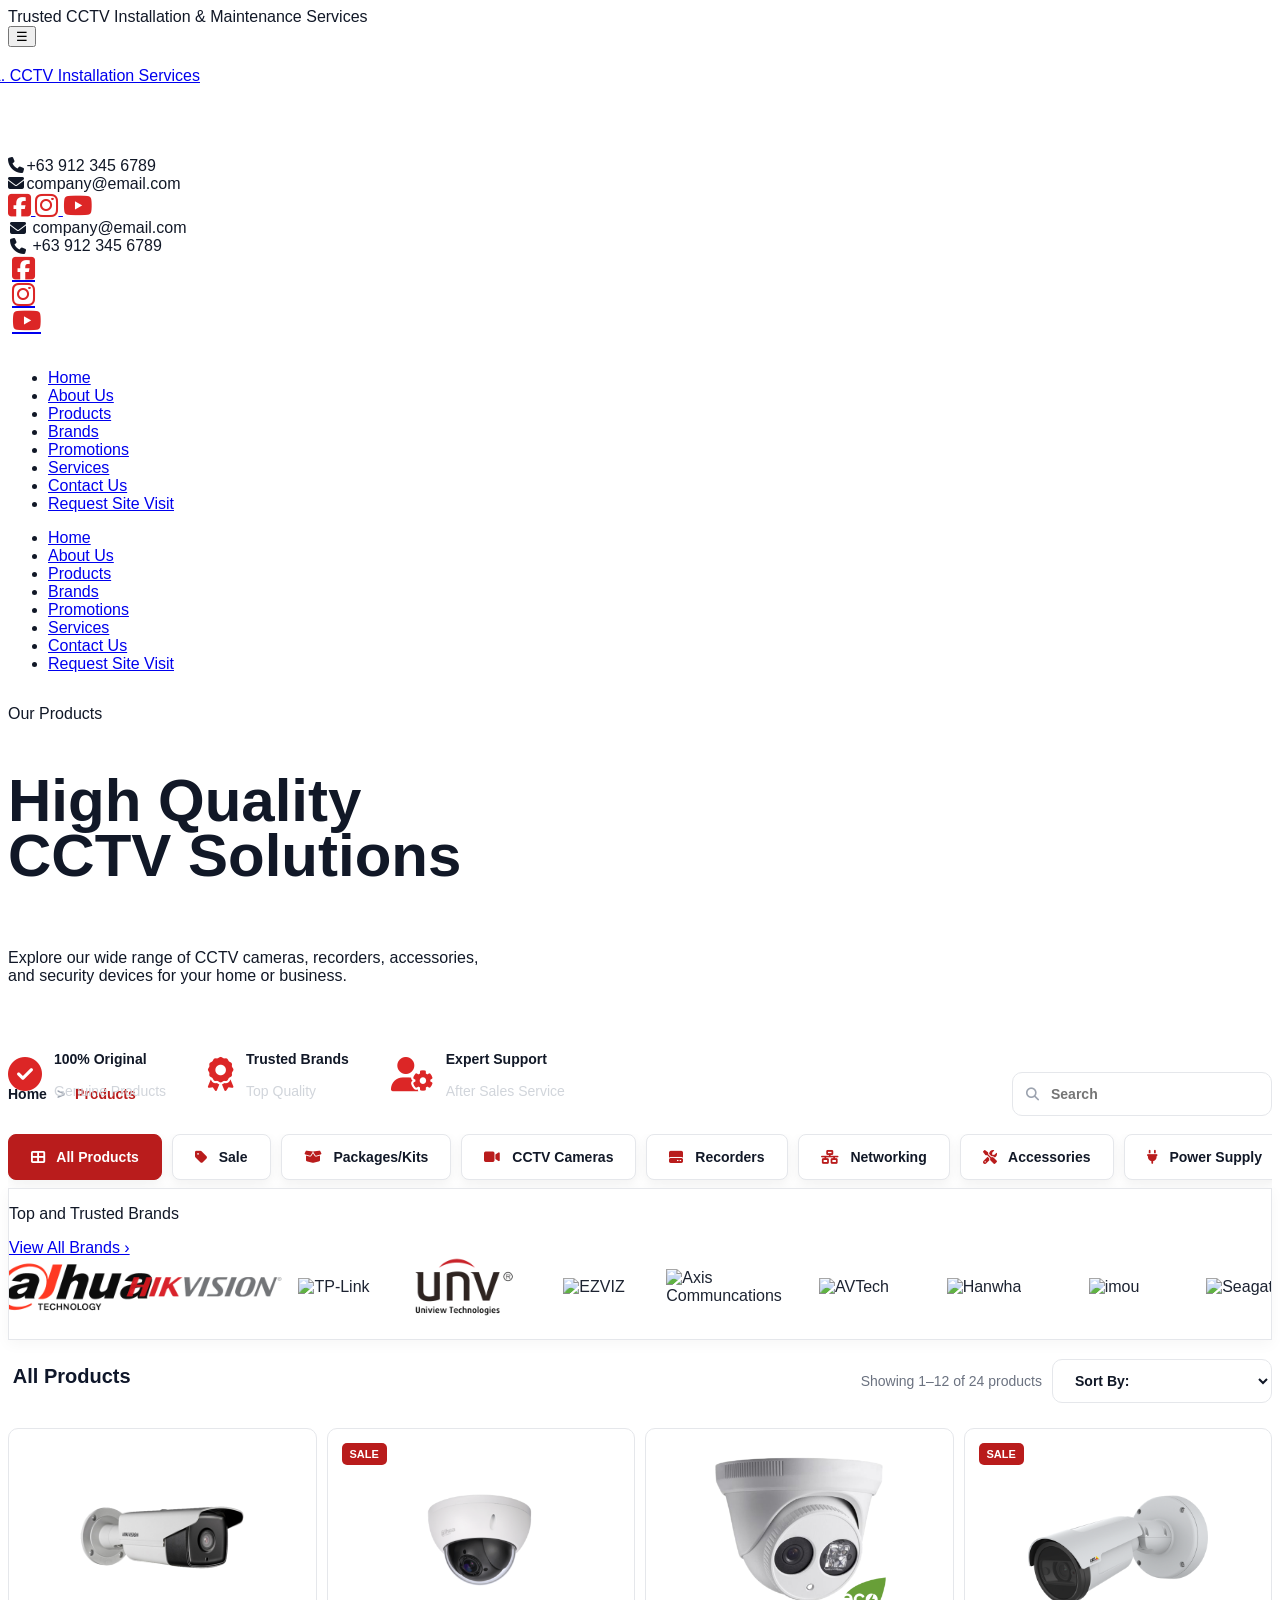
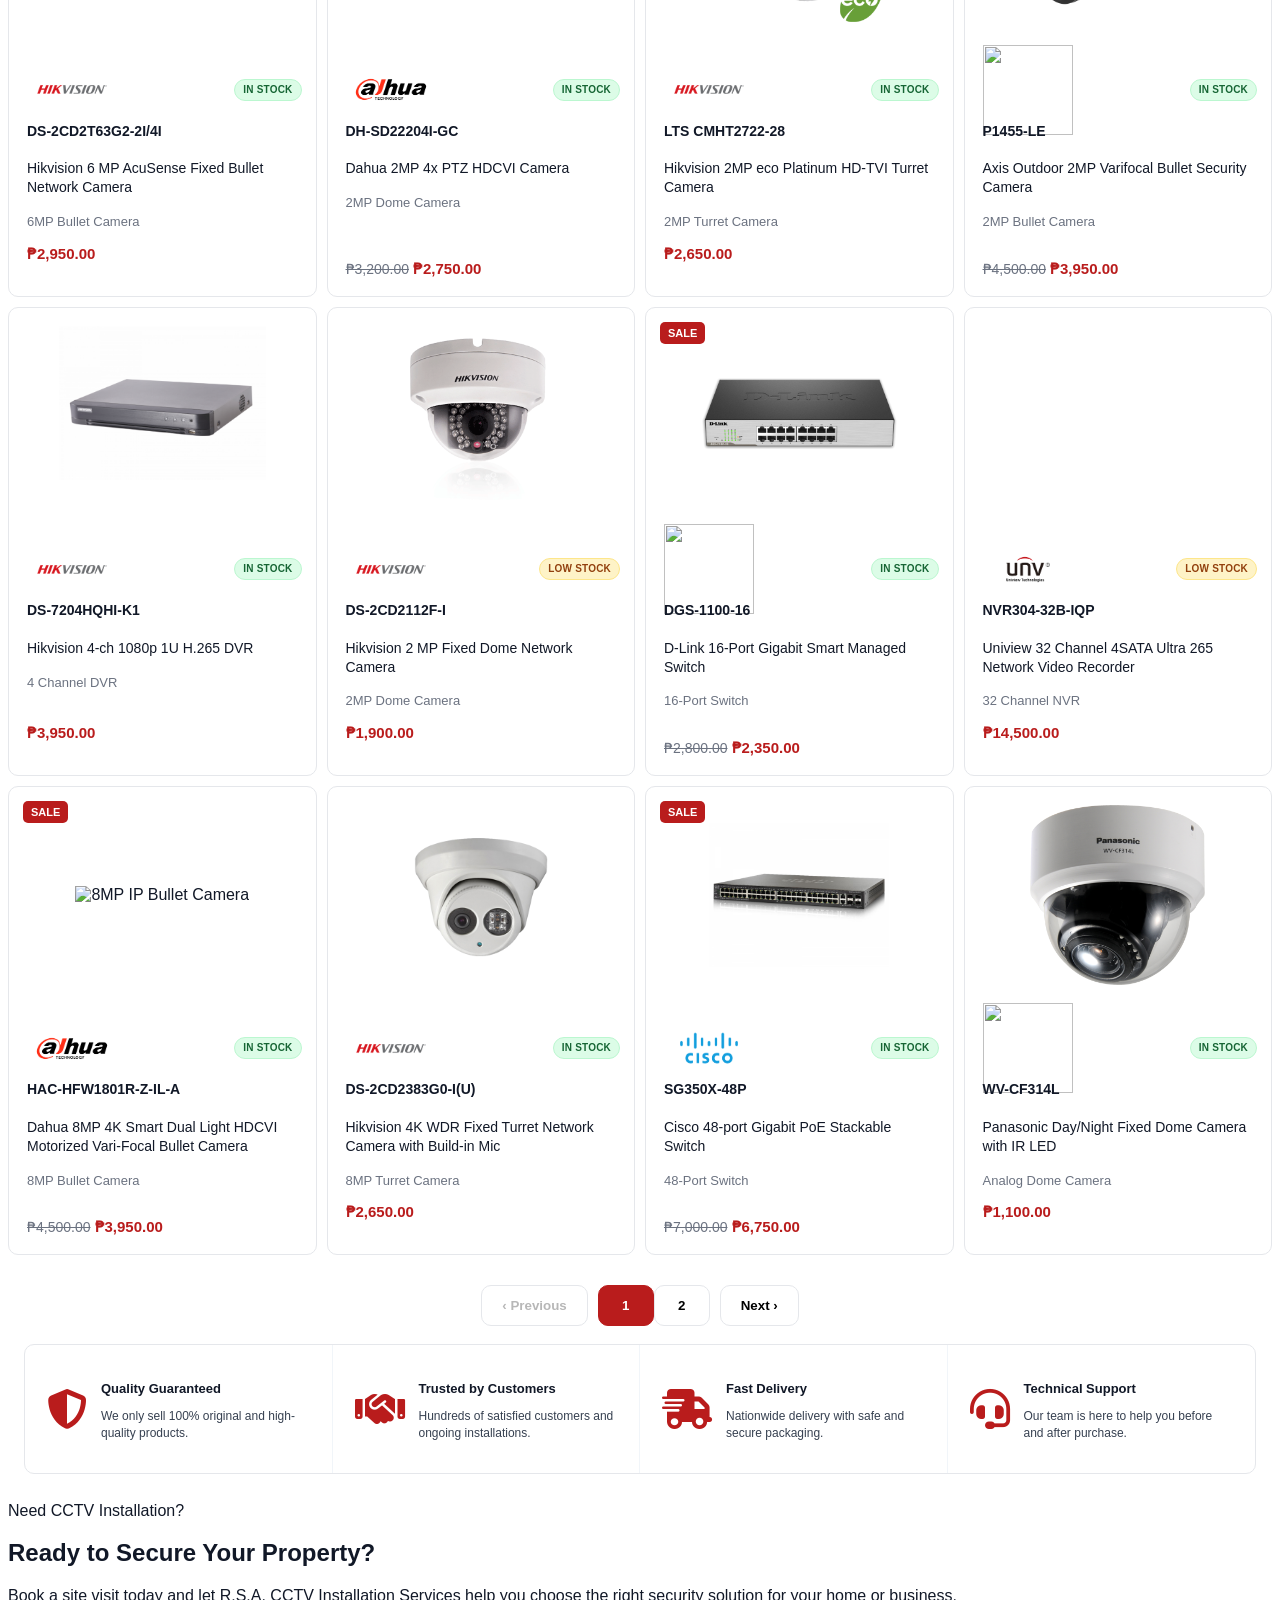
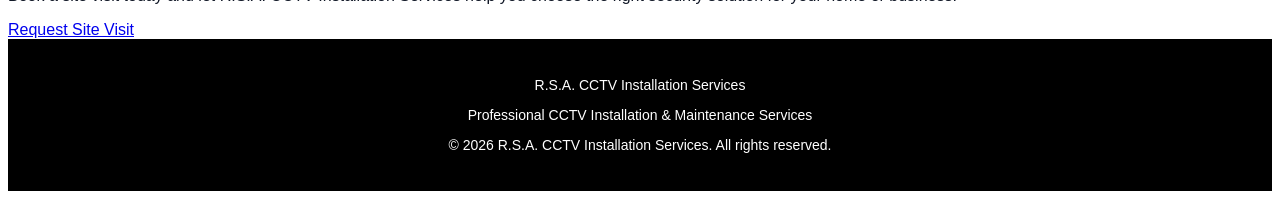
==== commit 350beffa: "Updated homepage borders" ====
--- a/frontend/products.html
+++ b/frontend/products.html
@@ -208,13 +208,13 @@
             <div class="products-category-filter flex gap-4 overflow-x-auto pb-4 mb-6">
               <button class="product-filter-btn active" data-filter="all"><i class="fa-solid fa-table-cells-large"></i> All Products</button>
               <button class="product-filter-btn" data-filter="sale"><i class="fa-solid fa-tag"></i> Sale</button>
+              <button class="product-filter-btn" data-filter="packages"><i class="fa-solid fa-box-open"></i> Packages/Kits</button>
               <button class="product-filter-btn" data-filter="cctv"><i class="fa-solid fa-video"></i> CCTV Cameras</button>
               <button class="product-filter-btn" data-filter="recorders"><i class="fa-solid fa-hard-drive"></i> Recorders</button>
               <button class="product-filter-btn" data-filter="networking"><i class="fa-solid fa-network-wired"></i> Networking</button>
               <button class="product-filter-btn" data-filter="accessories"><i class="fa-solid fa-screwdriver-wrench"></i> Accessories</button>
               <button class="product-filter-btn" data-filter="power"><i class="fa-solid fa-plug"></i> Power Supply</button>
               <button class="product-filter-btn" data-filter="storage"><i class="fa-solid fa-database"></i> Storage</button>
-              <button class="product-filter-btn" data-filter="packages"><i class="fa-solid fa-box-open"></i> Packages/Kits</button>
             </div>
           <button class="category-scroll-btn category-scroll-right" type="button">›</button>
         </div>
--- a/frontend/assets/css/custom.css
+++ b/frontend/assets/css/custom.css
@@ -108,6 +108,17 @@
 .mobile-contact-row i {
   width: 14px;
   text-align: center;
+}
+
+/* =========================
+   HOMEPAGE SOFT CARD POLISH
+========================= */
+
+.home-soft-card {
+  background: #ffffff;
+  border: 1px solid #e5e7eb;
+  border-radius: 16px;
+  box-shadow: 0 4px 14px rgba(0,0,0,0.04);
 }
 
 /* =========================
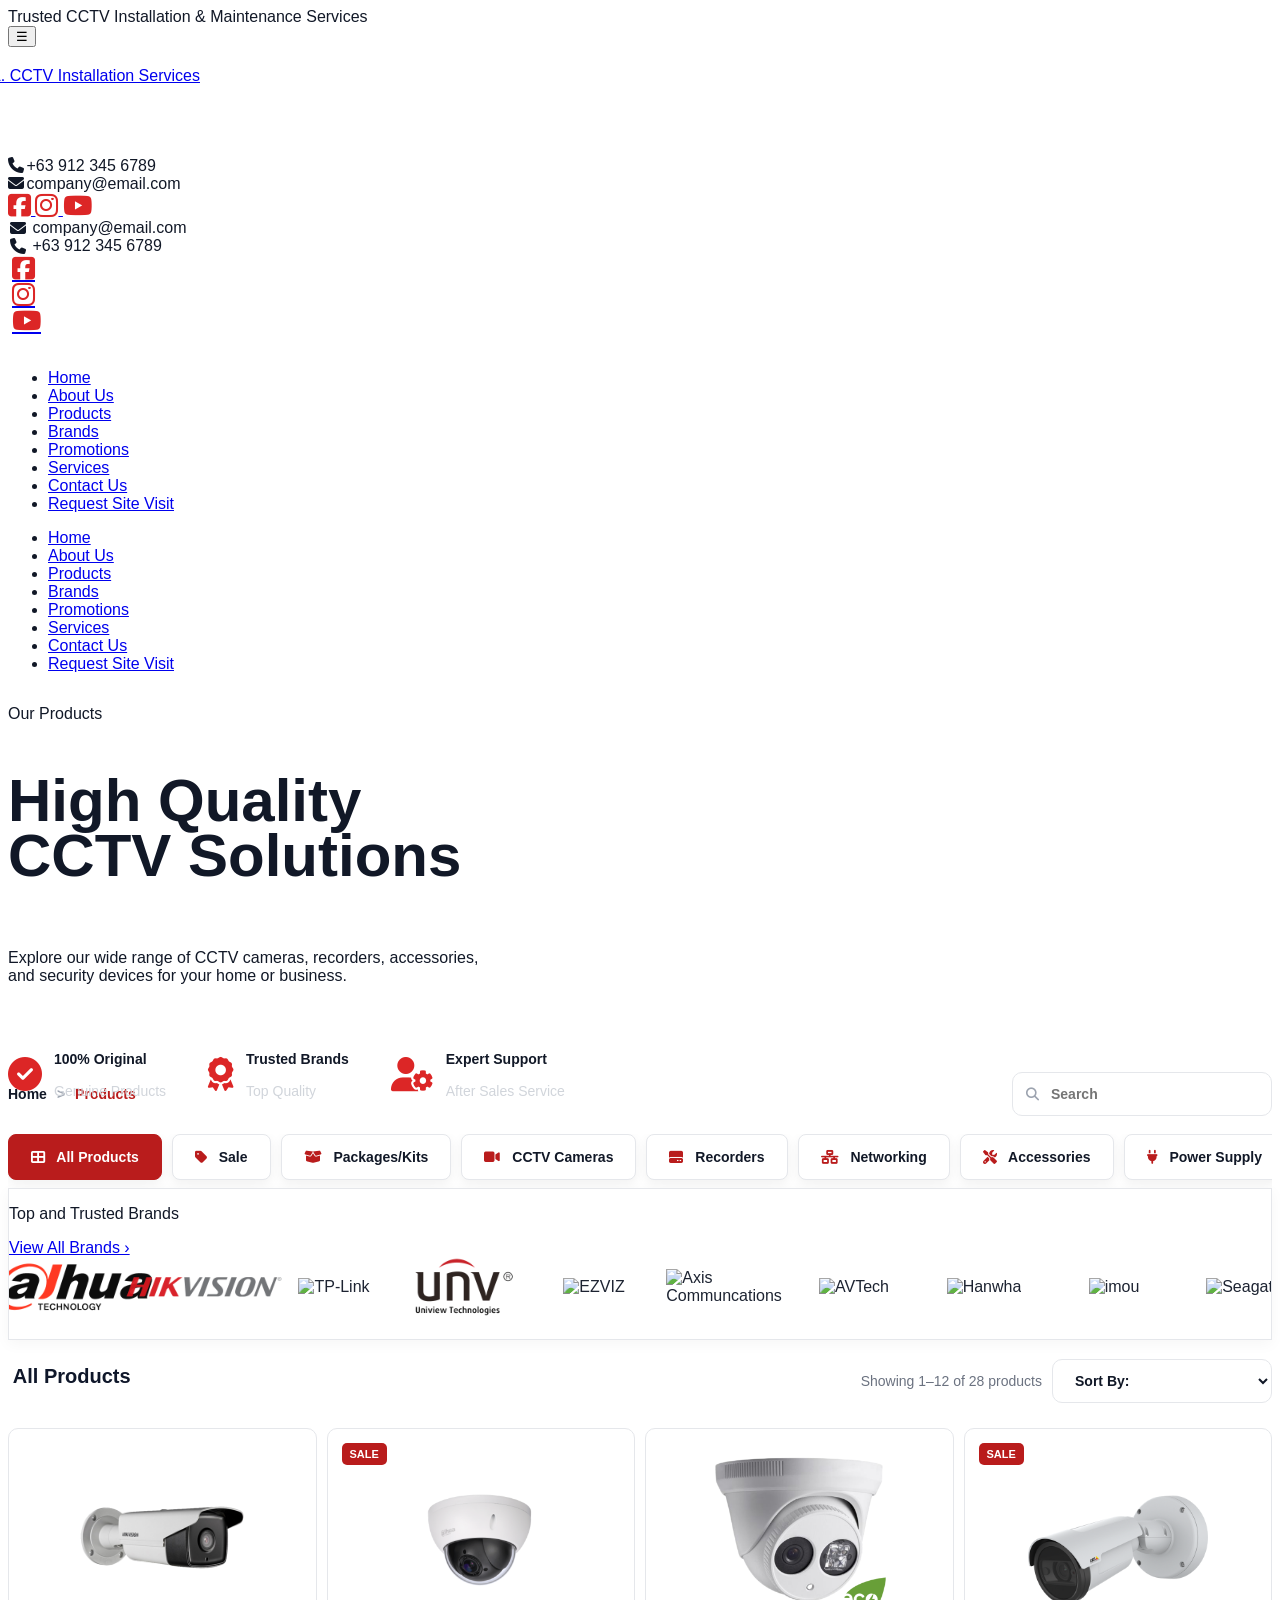
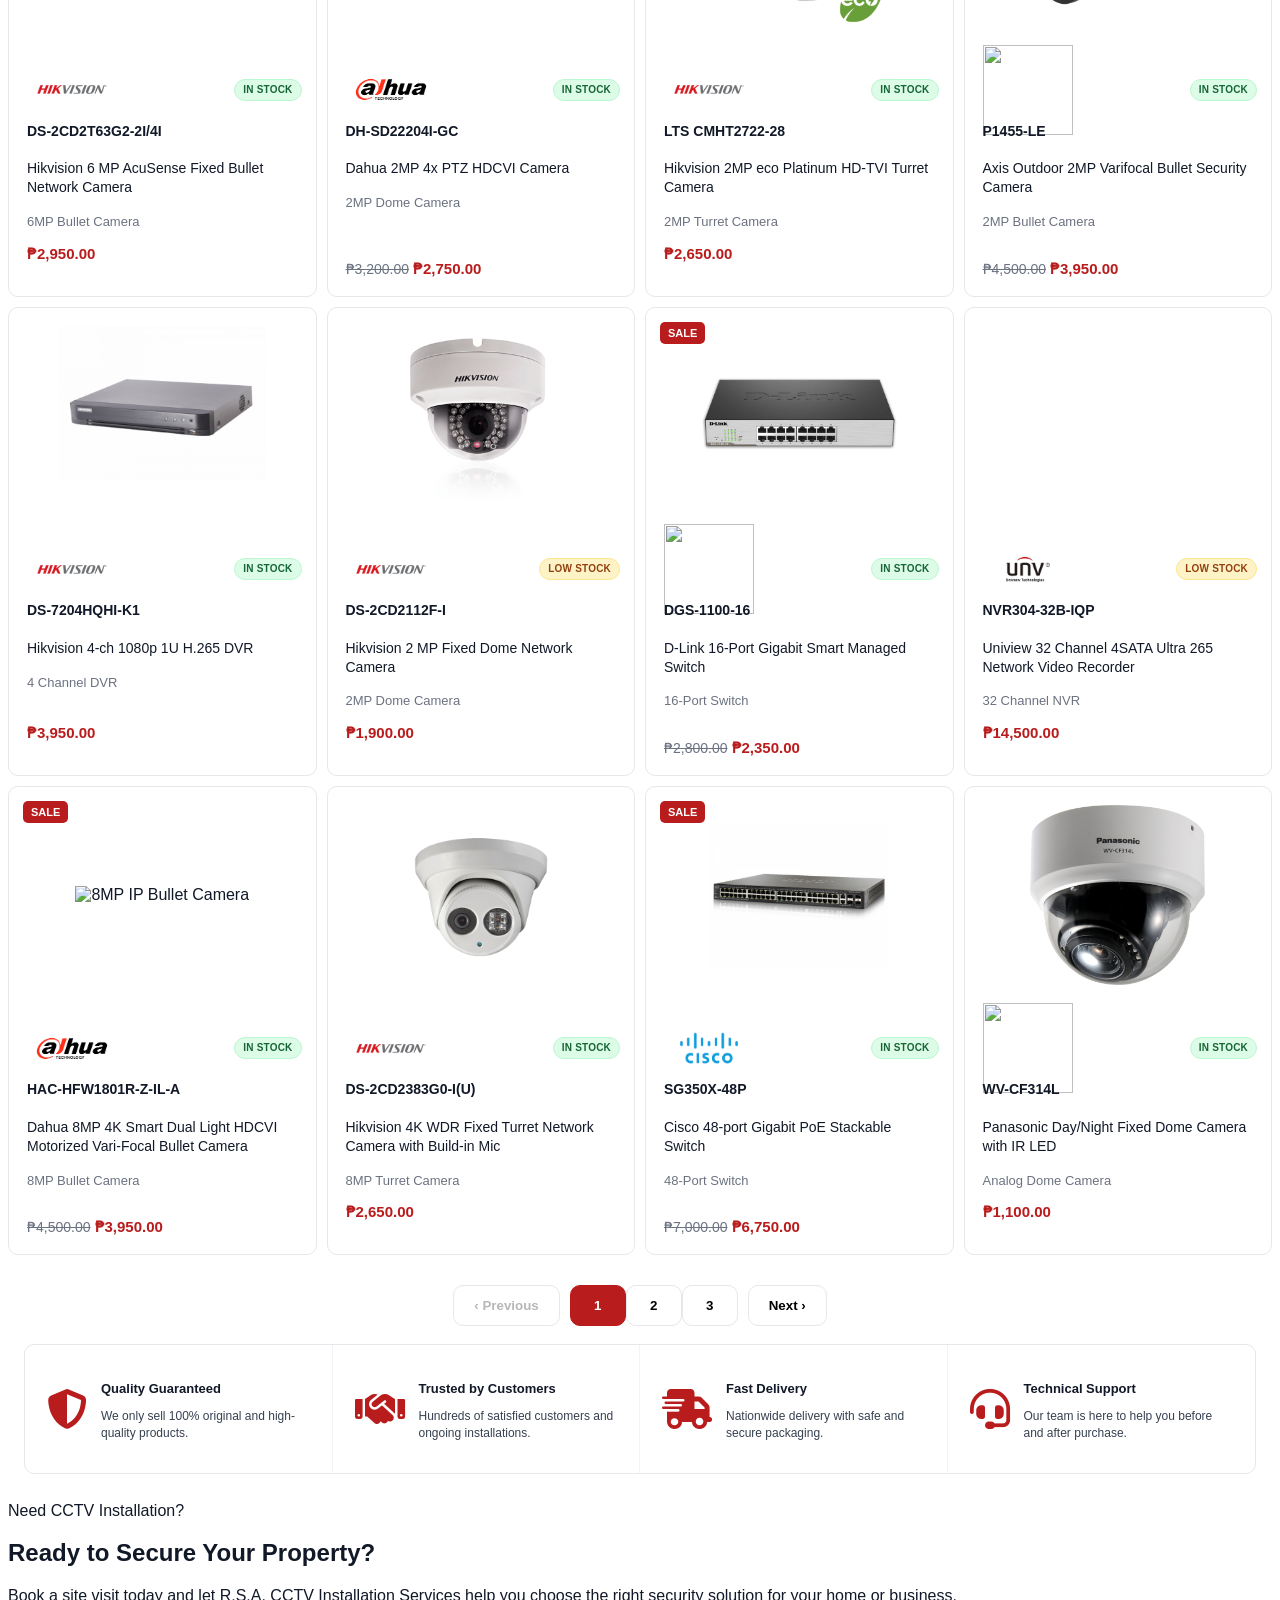
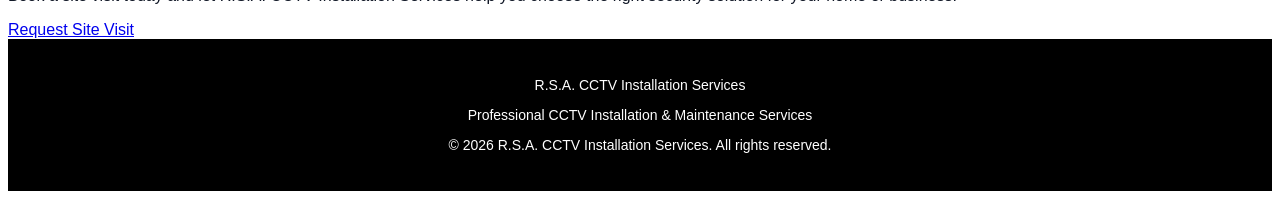
==== commit 4848c9d4: "Updated Packages Preview and Added Packages" ====
--- a/frontend/products.html
+++ b/frontend/products.html
@@ -771,6 +771,86 @@
               <p class="catalog-product-subcategory">12V Power Supply</p>
               <p class="catalog-product-price">₱2,250.00</p>
             </div>
+            <!--Package 1-->
+            <div class="catalog-product-card"
+                data-category="packages"
+                data-product-brand-name="dahua"
+                data-product-name="Dahua HD-CVI 1080P CCTV Camera Package"
+                data-product-model="DH-HAC-HFW1000RP"
+                data-product-category="Camera Kits"
+                data-product-image="./assets/images/products/package-dahua-01.png"
+                data-product-brand="./assets/images/brands/dahua.png"
+                data-product-stock="16"
+                data-product-low-quantity="10"
+                data-product-features="4 Ch HD-CVI camera CCTV package|Video only or Video + Audio Recording|Face Recognition! New generation HD analog CCTV|Industrial/Commercial grade CCTV|Solid metal casing DVR|Easy and secured P2P connection|Mega pixel HD-CVI 1080P camera|Camera Resolution: 2MP|Effective pixels: 1920x1080|Advance 1/3” progressive scan CMOS|Up to 103° wide angle view|Waterproof camera (tube): IP66 standard|Night vision function with IR cut filter|Smart IR to avoid overexposure|Motion & video loss detection|Schedule recording available|Privacy mask configurable|Smart phone / PC viewing">
+              <div class="catalog-product-image"><img src="./assets/images/products/package-dahua-01.png" alt=""></div>
+              <span class="catalog-stock-badge in-stock">In Stock</span>
+              <img class="catalog-brand-logo" src="./assets/images/brands/dahua.png" alt="">
+              <p class="catalog-product-model">DH-HAC-HFW1000RP</p>
+              <h3 class="catalog-product-name">Dahua HD-CVI 1080P CCTV Camera Package</h3>
+              <p class="catalog-product-subcategory">Camera Kits</p>
+              <p class="catalog-product-price">Get Quotation</p>
+            </div>
+            <!--Package 2-->
+            <div class="catalog-product-card"
+                data-category="packages"
+                data-product-brand-name="dahua"
+                data-product-name="Dahua 6MP IP CCTV Camera System with Built-in Mic"
+                data-product-model="IPC-HDW4431EM-AS"
+                data-product-category="Camera Kits"
+                data-product-image="./assets/images/products/package-dahua-02.png"
+                data-product-brand="./assets/images/brands/dahua.png"
+                data-product-stock="16"
+                data-product-low-quantity="10"
+                data-product-features="H.265 video: 70% save on storage|Camera Resolution: 6MP|Dome camera with built-in mic|4 Channel NVR with IP CCTV Cameras|HD movie like superior video quality|Industrial/Commercial Grade CCTV|Advance 1/3” progressive scan CMOS|Up to 104° wide angle view|IR cut filter night vision function|Motion Detection embedded|Schedule Recording available|Privacy Mask configurable|Solid metal casing NVR with PoE|Smart Phone/PC Viewing|Standard cabling & system installation|Full configuration & onsite training|2 years product and service warranty">
+              <div class="catalog-product-image"><img src="./assets/images/products/package-dahua-02.png" alt=""></div>
+              <span class="catalog-stock-badge in-stock">In Stock</span>
+              <img class="catalog-brand-logo" src="./assets/images/brands/dahua.png" alt="">
+              <p class="catalog-product-model">IPC-HDW4431EM-AS</p>
+              <h3 class="catalog-product-name">Dahua 6MP IP CCTV Camera System with Built-in Mic</h3>
+              <p class="catalog-product-subcategory">Camera Kits</p>
+              <p class="catalog-product-price">Get Quotation</p>
+            </div>
+            <!--Package 3-->
+            <div class="catalog-product-card"
+                data-category="packages"
+                data-product-brand-name="hikvision"
+                data-product-name="Hikvision 4MP HD IP CCTV Camera System"
+                data-product-model="DS-2CD2143G0-I"
+                data-product-category="Camera Kits"
+                data-product-image="./assets/images/products/package-hikvision-01.png"
+                data-product-brand="./assets/images/brands/hikvision.png"
+                data-product-stock="16"
+                data-product-low-quantity="10"
+                data-product-features="High Definition IP based CCTV Camera|2MP, 4MP, 8MP (4K) Resolution|Can be used both indoor or outdoor|HD movie like superior video quality|Industrial/Commercial Grade CCTV|Advance 1/3” progressive scan CMOS|Up to 106° wide angle view|IR cut filter night vision function|Solid vandal proof metal casing|Motion Detection embedded|Schedule Recording available|Privacy Mask configurable|Solid metal casing NVR|Smart Phone/PC Viewing|Standard cabling & system installation|Full configuration & onsite training|PoE switch & data switch included|2 years product warranty|1 year service warranty">
+              <div class="catalog-product-image"><img src="./assets/images/products/package-hikvision-01.png" alt=""></div>
+              <span class="catalog-stock-badge in-stock">In Stock</span>
+              <img class="catalog-brand-logo" src="./assets/images/brands/hikvision.png" alt="">
+              <p class="catalog-product-model">DS-2CD2143G0-I</p>
+              <h3 class="catalog-product-name">Hikvision 4MP HD IP CCTV Camera System</h3>
+              <p class="catalog-product-subcategory">Camera Kits</p>
+              <p class="catalog-product-price">Get Quotation</p>
+            </div>
+            <!--Package 4-->
+            <div class="catalog-product-card"
+                data-category="packages"
+                data-product-brand-name="hikvision"
+                data-product-name="Dahua HD-CVI 1080P CCTV Camera Package"
+                data-product-model="DS-2CD2423G0-IW"
+                data-product-category="Camera Kits"
+                data-product-image="./assets/images/products/package-hikvision-02.png"
+                data-product-brand="./assets/images/brands/hikvision.png"
+                data-product-stock="16"
+                data-product-low-quantity="10"
+                data-product-features="High Definition IP CCTV Camera|2MP or 4MP Resolution|IP Camera with NVR|Indoor IP Camera|Voice recording|Two-way talk via mobile app/PC|HD movie like superior video quality|Industrial/Commercial Grade CCTV|Advance 1/3” progressive scan CMOS|98° wide angle viewing|IR cut filter night vision function|PIR Sensor motion detection|Schedule Recording available|Privacy Mask configurable|Solid metal casing NVR|Smart Phone/PC Viewing|Ceiling/ Wall mounting installation|PoE switch & data switch included">
+              <div class="catalog-product-image"><img src="./assets/images/products/package-hikvision-02.png" alt=""></div>
+              <span class="catalog-stock-badge in-stock">In Stock</span>
+              <img class="catalog-brand-logo" src="./assets/images/brands/hikvision.png" alt="">
+              <p class="catalog-product-model">DS-2CD2423G0-IW</p>
+              <h3 class="catalog-product-name">Dahua HD-CVI 1080P CCTV Camera Package</h3>
+              <p class="catalog-product-subcategory">Camera Kits</p>
+              <p class="catalog-product-price">Get Quotation</p>
+            </div>
           </div>
           <!-- No result search -->
           <div id="productsEmptyState" class="products-empty-state hidden">
@@ -902,9 +982,9 @@
           <ul id="modalKeyFeatures"></ul>
         </div>
         <div class="product-modal-actions">
-          <a href="booking.html" class="product-modal-primary-btn">
-            <i class="fa-regular fa-calendar-days"></i>
-            Request Site Visit
+          <a href="contact-us.html" class="product-modal-primary-btn">
+            <i class="fa-solid fa-file-pen"></i>
+            Request Quotation
           </a>
 
           <a href="#" class="product-modal-secondary-btn">
--- a/frontend/assets/css/custom.css
+++ b/frontend/assets/css/custom.css
@@ -302,6 +302,30 @@
 
   letter-spacing: 0.2px;
   text-transform: uppercase;
+}
+
+.package-banner-grid {
+  display: grid;
+  grid-template-columns: repeat(3, 1fr);
+  gap: 18px;
+}
+
+.package-banner-card {
+  display: block;
+  background: #fff;
+  aspect-ratio: 1 / 1;
+}
+
+.package-banner-card img {
+  width: 100%;
+  height: 100%;
+  object-fit: contain;
+  display: block;
+}
+
+.package-banner-card:hover {
+  transform: translateY(-4px);
+  box-shadow: 0 12px 24px rgba(0,0,0,.08);
 }
 
 /* IN STOCK */
@@ -752,6 +776,20 @@
     padding: 16px 10px;
     gap: 10px;
     align-items: center;
+  }
+
+  .package-banner-grid {
+    grid-template-columns: 1fr !important;
+    gap: 18px !important;
+  }
+
+  .package-banner-card {
+    aspect-ratio: auto;
+  }
+
+  .package-banner-card img {
+    width: 100%;
+    height: auto;
   }
 
   .feature-box:nth-child(2),
